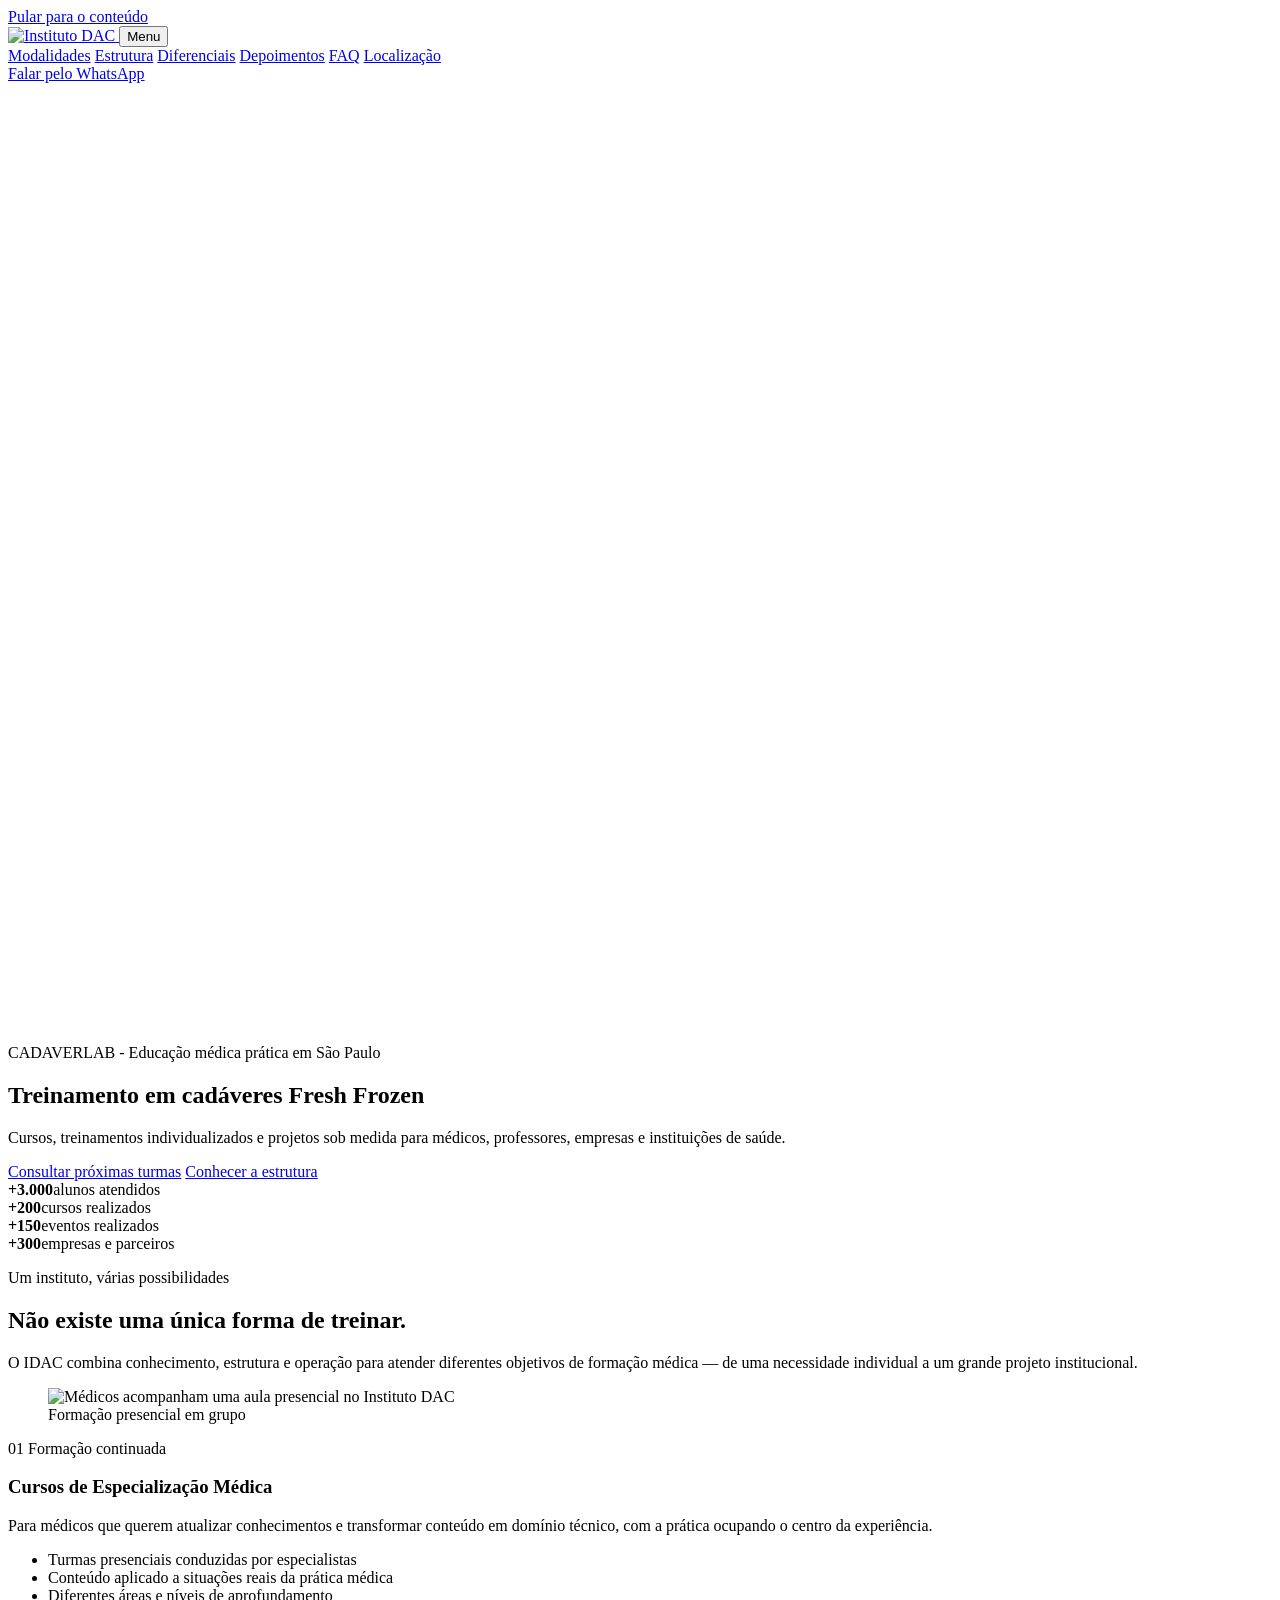
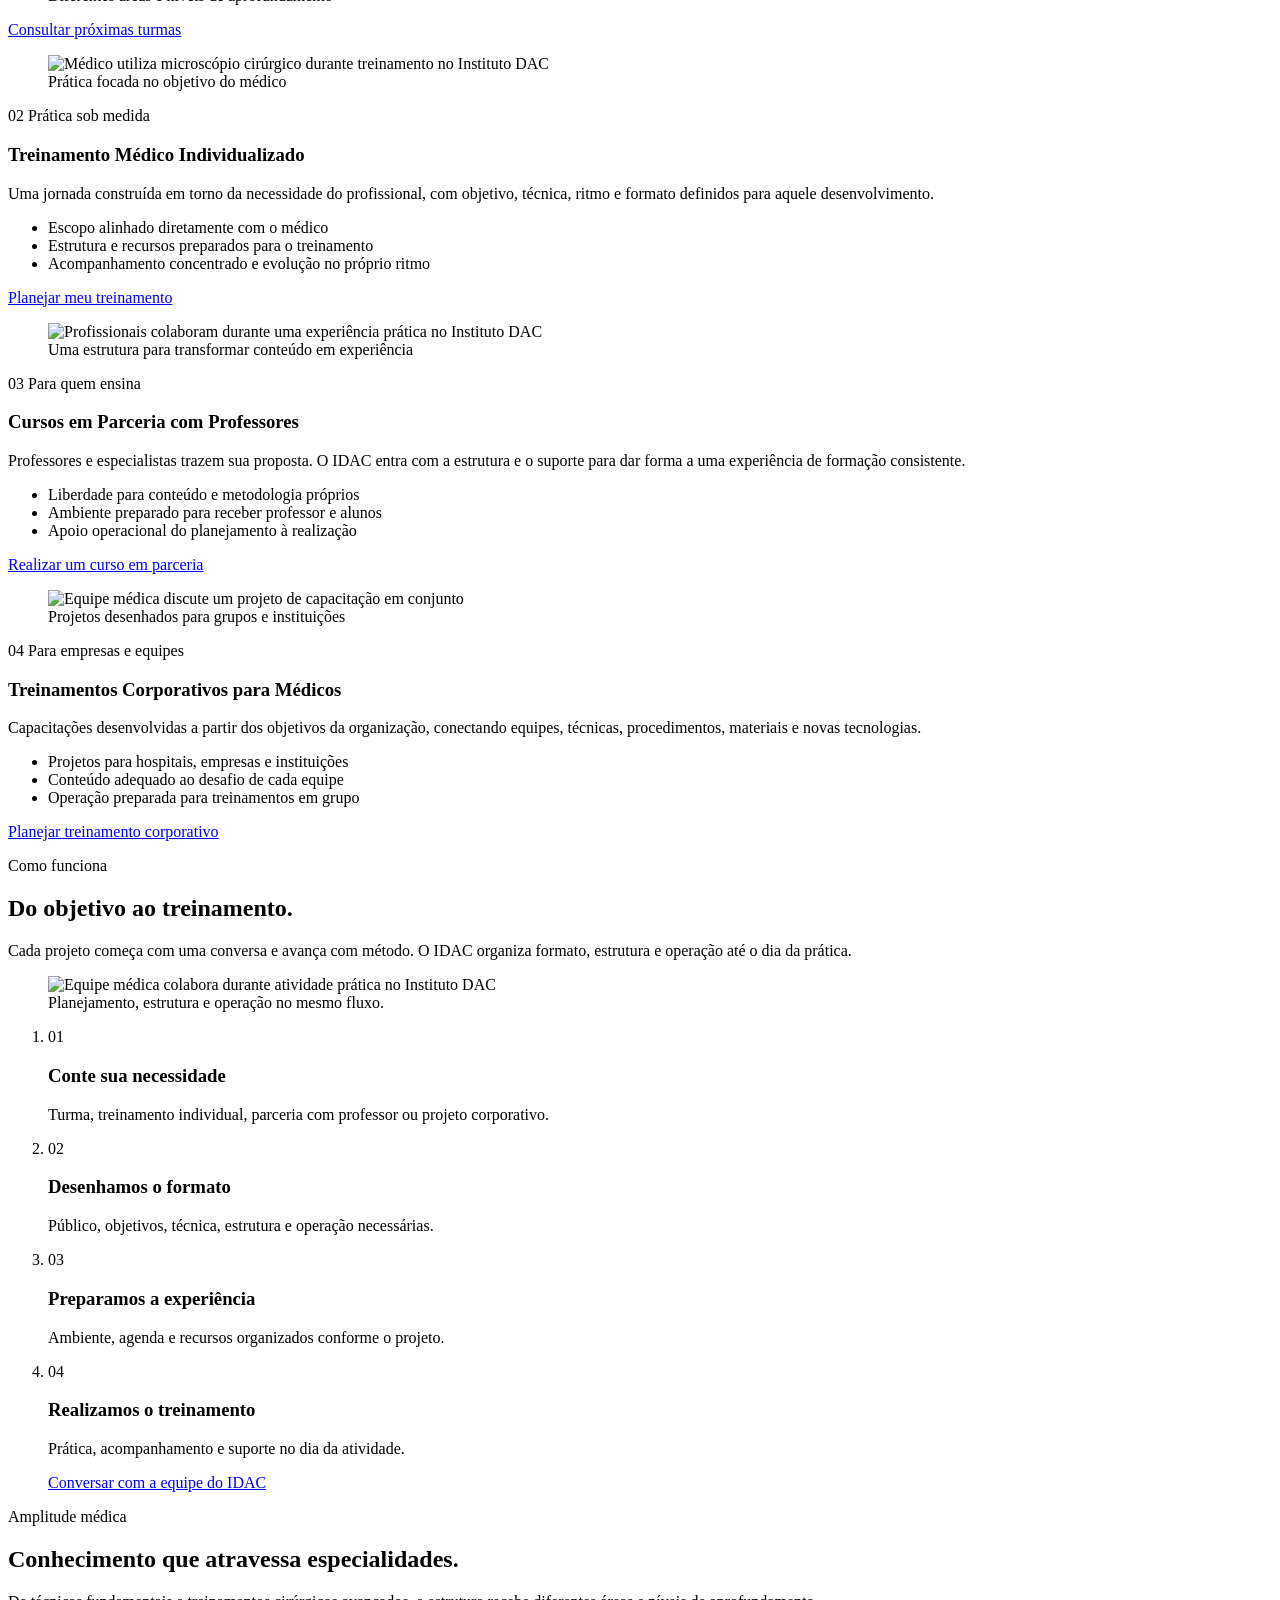
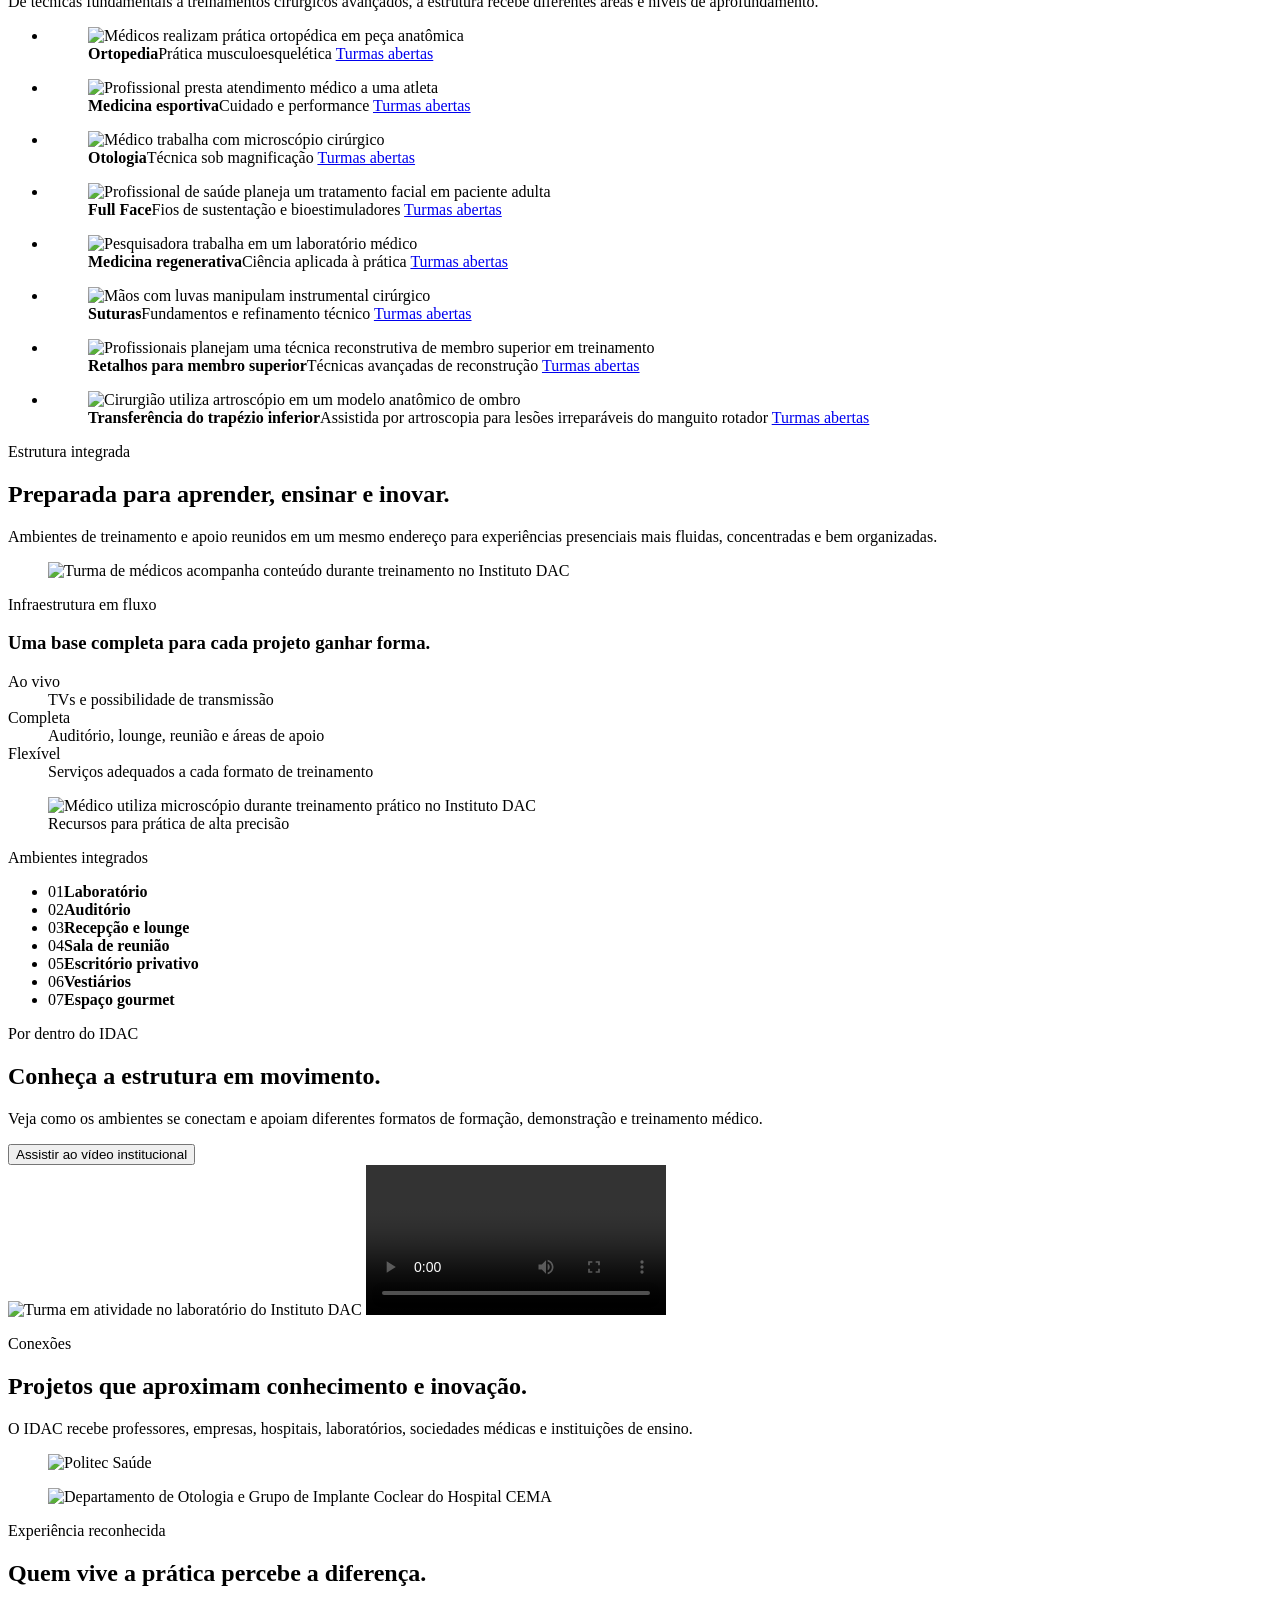
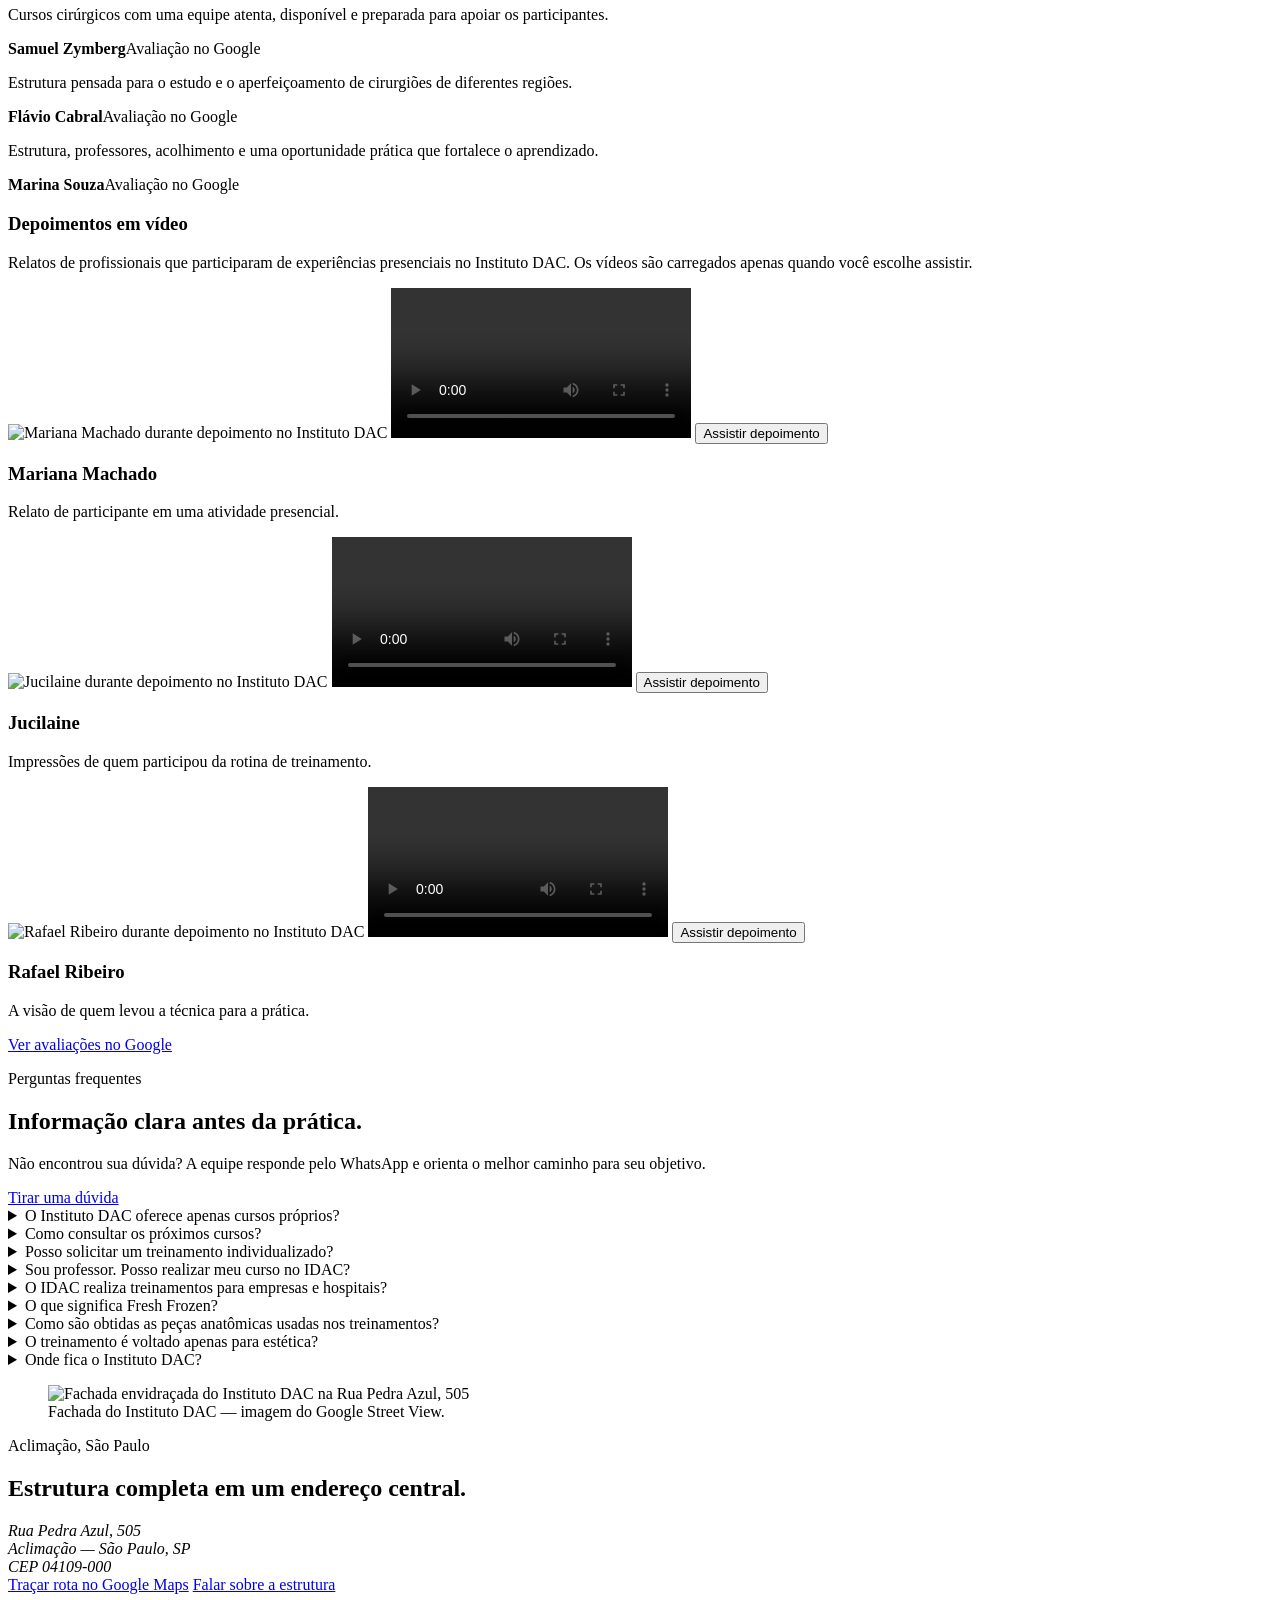
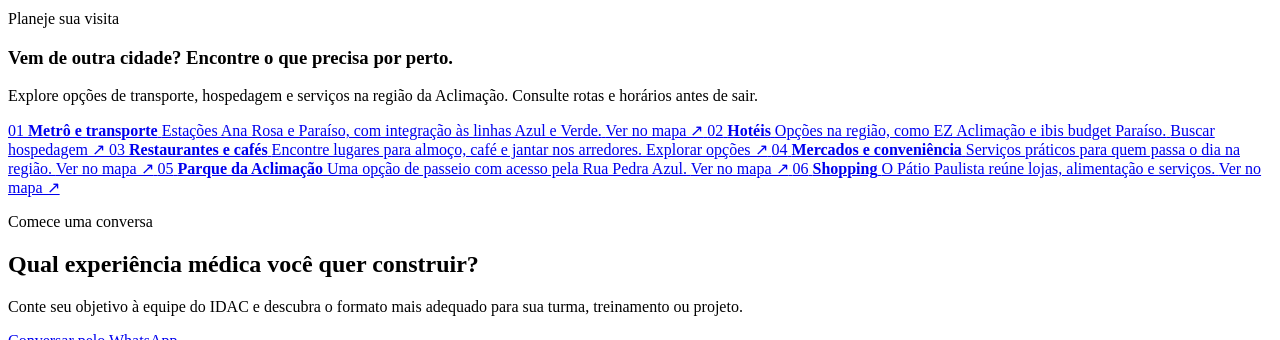
==== index.html @ 6f6543b8 "deploy: bb0868e8200fea9c780f876782614e5071b04a8d" ====
<!doctype html>
<html lang="pt-BR">
  <head>
    <meta charset="UTF-8" />
    <meta name="viewport" content="width=device-width, initial-scale=1" />
    <meta
      name="description"
      content="Cadaverlab do Instituto DAC em São Paulo: treinamento em cadáveres Fresh Frozen, cursos presenciais e projetos sob medida para médicos, professores e instituições."
    />
    <meta name="robots" content="noindex,nofollow,noarchive" />
    <meta name="theme-color" content="#101416" />
    <link rel="icon" type="image/png" sizes="64x64" href="/idac-preview/favicon.png" />
    <link rel="apple-touch-icon" sizes="180x180" href="/idac-preview/apple-touch-icon.png" />
    <link rel="canonical" href="https://institutodac.com/" />
    <link
      rel="preload"
      href="/idac-preview/assets/fonts/montserrat-latin.woff2"
      as="font"
      type="font/woff2"
      crossorigin
    />
    <link
      rel="preload"
      href="/idac-preview/assets/images/hero-idac.webp"
      as="image"
      type="image/webp"
      media="(min-width: 641px)"
    />
    <link
      rel="preload"
      href="/idac-preview/assets/images/hero-idac-mobile.webp"
      as="image"
      type="image/webp"
      media="(max-width: 640px)"
    />
    <meta property="og:type" content="website" />
    <meta property="og:locale" content="pt_BR" />
    <meta property="og:site_name" content="Instituto DAC" />
    <meta property="og:title" content="Cadaverlab | Treinamento em cadáveres Fresh Frozen | Instituto DAC" />
    <meta
      property="og:description"
      content="Educação médica prática em São Paulo, com cursos, treinamentos individualizados e projetos sob medida."
    />
    <meta property="og:url" content="https://doispalitosmkt.github.io/idac-preview/" />
    <meta property="og:image" content="https://doispalitosmkt.github.io/idac-preview/assets/images/og-idac.jpg" />
    <meta property="og:image:secure_url" content="https://doispalitosmkt.github.io/idac-preview/assets/images/og-idac.jpg" />
    <meta property="og:image:type" content="image/jpeg" />
    <meta property="og:image:width" content="1200" />
    <meta property="og:image:height" content="630" />
    <meta
      property="og:image:alt"
      content="Médicos em treinamento prático com microscópio cirúrgico no Instituto DAC"
    />
    <meta name="twitter:card" content="summary_large_image" />
    <meta name="twitter:title" content="Cadaverlab | Treinamento em cadáveres Fresh Frozen | Instituto DAC" />
    <meta
      name="twitter:description"
      content="Educação médica prática em São Paulo, com cursos, treinamentos individualizados e projetos sob medida."
    />
    <meta name="twitter:image" content="https://doispalitosmkt.github.io/idac-preview/assets/images/og-idac.jpg" />
    <meta
      name="twitter:image:alt"
      content="Médicos em treinamento prático com microscópio cirúrgico no Instituto DAC"
    />
    <title>Cadaverlab | Treinamento em cadáveres Fresh Frozen | Instituto DAC</title>
    <script type="application/ld+json">
      {
        "@context": "https://schema.org",
        "@type": "EducationalOrganization",
        "name": "Instituto DAC",
        "url": "https://institutodac.com/",
        "logo": "https://institutodac.com/assets/images/logo-idac.png",
        "telephone": "+55 11 91468-8835",
        "address": {
          "@type": "PostalAddress",
          "streetAddress": "Rua Pedra Azul, 505",
          "addressLocality": "São Paulo",
          "addressRegion": "SP",
          "postalCode": "04109-000",
          "addressCountry": "BR"
        }
      }
    </script>
    <script type="module" crossorigin src="/idac-preview/assets/main-CEmNFKgh.js"></script>
    <link rel="stylesheet" crossorigin href="/idac-preview/assets/styles-BffCz6nR.css">
  </head>
  <body>
    <a class="skip-link" href="#conteudo">Pular para o conteúdo</a>

    <header class="site-header" data-header>
      <div class="container header-inner">
        <a class="brand" href="#inicio" aria-label="Instituto DAC — início">
          <img src="/idac-preview/assets/images/logo-idac.png" alt="Instituto DAC" width="214" height="89" />
        </a>

        <button
          class="menu-toggle"
          type="button"
          aria-controls="site-menu"
          aria-expanded="false"
          data-menu-toggle
        >
          <span data-menu-label>Menu</span>
        </button>

        <nav class="site-nav" id="site-menu" aria-label="Navegação principal" data-menu>
          <a href="#modalidades">Modalidades</a>
          <a href="#estrutura">Estrutura</a>
          <a href="#diferenciais">Diferenciais</a>
          <a href="#depoimentos">Depoimentos</a>
          <a href="#faq">FAQ</a>
          <a href="#localizacao">Localização</a>
        </nav>

        <a
          class="button button-small header-cta"
          href="https://wa.me/5511914688835?text=Ol%C3%A1%2C%20vim%20pelo%20site%20do%20Instituto%20DAC%20e%20gostaria%20de%20entender%20qual%20formato%20atende%20melhor%20%C3%A0%20minha%20necessidade."
          target="_blank"
          rel="noopener noreferrer"
          data-cta-location="header"
          data-cta-intent="geral"
        >Falar pelo WhatsApp</a>
      </div>
    </header>

    <main id="conteudo">
      <section class="hero" id="inicio" aria-labelledby="hero-title">
        <picture class="hero-media">
          <source media="(max-width: 640px)" srcset="/idac-preview/assets/images/hero-idac-mobile.webp" />
          <source srcset="/idac-preview/assets/images/hero-idac.webp" type="image/webp" />
          <img
            src="/idac-preview/assets/images/hero-idac.png"
            alt="Médicos acompanham treinamento prático com microscópio cirúrgico"
            width="1672"
            height="941"
            fetchpriority="high"
          />
        </picture>
        <div class="hero-shade" aria-hidden="true"></div>

        <div class="container hero-content">
          <p class="eyebrow eyebrow-light">CADAVERLAB - Educação médica prática em São Paulo</p>
          <h1 id="hero-title">Treinamento em cadáveres Fresh Frozen</h1>
          <p class="hero-copy">
            Cursos, treinamentos individualizados e projetos sob medida para médicos, professores,
            empresas e instituições de saúde.
          </p>
          <div class="hero-actions">
            <a
              class="button"
              href="https://wa.me/5511914688835?text=Ol%C3%A1%2C%20vim%20pelo%20site%20do%20Instituto%20DAC%20e%20gostaria%20de%20consultar%20as%20pr%C3%B3ximas%20turmas%20presenciais."
              target="_blank"
              rel="noopener noreferrer"
              data-cta-location="hero"
              data-cta-intent="cursos"
            >Consultar próximas turmas</a>
            <a class="text-link text-link-light" href="#estrutura">Conhecer a estrutura</a>
          </div>
        </div>

      </section>

      <section class="metrics" aria-label="Números do Instituto DAC">
        <div class="container metrics-grid">
          <div class="metric"><strong>+3.000</strong><span>alunos atendidos</span></div>
          <div class="metric"><strong>+200</strong><span>cursos realizados</span></div>
          <div class="metric"><strong>+150</strong><span>eventos realizados</span></div>
          <div class="metric"><strong>+300</strong><span>empresas e parceiros</span></div>
        </div>
      </section>

      <section class="section section-light" id="modalidades" aria-labelledby="modalidades-title">
        <div class="container">
          <div class="section-heading section-heading-wide" data-reveal>
            <div>
              <p class="eyebrow">Um instituto, várias possibilidades</p>
              <h2 id="modalidades-title">Não existe uma única forma de treinar.</h2>
            </div>
            <p>
              O IDAC combina conhecimento, estrutura e operação para atender diferentes objetivos de
              formação médica — de uma necessidade individual a um grande projeto institucional.
            </p>
          </div>

          <div class="format-showcase">
            <article class="format-feature" data-reveal>
              <figure class="format-media">
                <img
                  src="/idac-preview/assets/images/modalidade-especializacao.jpg"
                  alt="Médicos acompanham uma aula presencial no Instituto DAC"
                  width="1200"
                  height="800"
                  loading="lazy"
                />
                <figcaption>Formação presencial em grupo</figcaption>
              </figure>
              <div class="format-content">
                <p class="format-kicker"><span aria-hidden="true">01</span> Formação continuada</p>
                <h3>Cursos de Especialização Médica</h3>
                <p class="format-lead">
                  Para médicos que querem atualizar conhecimentos e transformar conteúdo em domínio
                  técnico, com a prática ocupando o centro da experiência.
                </p>
                <ul class="format-points">
                  <li>Turmas presenciais conduzidas por especialistas</li>
                  <li>Conteúdo aplicado a situações reais da prática médica</li>
                  <li>Diferentes áreas e níveis de aprofundamento</li>
                </ul>
                <a
                  class="button button-dark"
                  href="https://wa.me/5511914688835?text=Ol%C3%A1%2C%20vim%20pelo%20site%20do%20Instituto%20DAC%20e%20gostaria%20de%20consultar%20as%20pr%C3%B3ximas%20turmas%20presenciais."
                  target="_blank"
                  rel="noopener noreferrer"
                  data-cta-location="modalidades"
                  data-cta-intent="cursos"
                >Consultar próximas turmas</a>
              </div>
            </article>

            <article class="format-feature" data-reveal>
              <figure class="format-media">
                <img
                  src="/idac-preview/assets/images/modalidade-individual.jpg"
                  alt="Médico utiliza microscópio cirúrgico durante treinamento no Instituto DAC"
                  width="1200"
                  height="800"
                  loading="lazy"
                />
                <figcaption>Prática focada no objetivo do médico</figcaption>
              </figure>
              <div class="format-content">
                <p class="format-kicker"><span aria-hidden="true">02</span> Prática sob medida</p>
                <h3>Treinamento Médico Individualizado</h3>
                <p class="format-lead">
                  Uma jornada construída em torno da necessidade do profissional, com objetivo, técnica,
                  ritmo e formato definidos para aquele desenvolvimento.
                </p>
                <ul class="format-points">
                  <li>Escopo alinhado diretamente com o médico</li>
                  <li>Estrutura e recursos preparados para o treinamento</li>
                  <li>Acompanhamento concentrado e evolução no próprio ritmo</li>
                </ul>
                <a
                  class="button button-dark"
                  href="https://wa.me/5511914688835?text=Ol%C3%A1%2C%20vim%20pelo%20site%20do%20Instituto%20DAC%20e%20tenho%20interesse%20em%20um%20treinamento%20m%C3%A9dico%20individualizado."
                  target="_blank"
                  rel="noopener noreferrer"
                  data-cta-location="modalidades"
                  data-cta-intent="individual"
                >Planejar meu treinamento</a>
              </div>
            </article>

            <article class="format-feature" data-reveal>
              <figure class="format-media">
                <img
                  src="/idac-preview/assets/images/modalidade-professores.jpg"
                  alt="Profissionais colaboram durante uma experiência prática no Instituto DAC"
                  width="1200"
                  height="800"
                  loading="lazy"
                />
                <figcaption>Uma estrutura para transformar conteúdo em experiência</figcaption>
              </figure>
              <div class="format-content">
                <p class="format-kicker"><span aria-hidden="true">03</span> Para quem ensina</p>
                <h3>Cursos em Parceria com Professores</h3>
                <p class="format-lead">
                  Professores e especialistas trazem sua proposta. O IDAC entra com a estrutura e o suporte
                  para dar forma a uma experiência de formação consistente.
                </p>
                <ul class="format-points">
                  <li>Liberdade para conteúdo e metodologia próprios</li>
                  <li>Ambiente preparado para receber professor e alunos</li>
                  <li>Apoio operacional do planejamento à realização</li>
                </ul>
                <a
                  class="button button-dark"
                  href="https://wa.me/5511914688835?text=Ol%C3%A1%2C%20vim%20pelo%20site%20do%20Instituto%20DAC%20e%20gostaria%20de%20conversar%20sobre%20a%20realiza%C3%A7%C3%A3o%20de%20um%20curso%20em%20parceria."
                  target="_blank"
                  rel="noopener noreferrer"
                  data-cta-location="modalidades"
                  data-cta-intent="professores"
                >Realizar um curso em parceria</a>
              </div>
            </article>

            <article class="format-feature" data-reveal>
              <figure class="format-media">
                <img
                  src="/idac-preview/assets/images/modalidade-corporativo-medicos.jpg"
                  alt="Equipe médica discute um projeto de capacitação em conjunto"
                  width="1200"
                  height="800"
                  loading="lazy"
                />
                <figcaption>Projetos desenhados para grupos e instituições</figcaption>
              </figure>
              <div class="format-content">
                <p class="format-kicker"><span aria-hidden="true">04</span> Para empresas e equipes</p>
                <h3>Treinamentos Corporativos para Médicos</h3>
                <p class="format-lead">
                  Capacitações desenvolvidas a partir dos objetivos da organização, conectando equipes,
                  técnicas, procedimentos, materiais e novas tecnologias.
                </p>
                <ul class="format-points">
                  <li>Projetos para hospitais, empresas e instituições</li>
                  <li>Conteúdo adequado ao desafio de cada equipe</li>
                  <li>Operação preparada para treinamentos em grupo</li>
                </ul>
                <a
                  class="button button-dark"
                  href="https://wa.me/5511914688835?text=Ol%C3%A1%2C%20vim%20pelo%20site%20do%20Instituto%20DAC%20e%20gostaria%20de%20planejar%20um%20treinamento%20corporativo%20para%20m%C3%A9dicos."
                  target="_blank"
                  rel="noopener noreferrer"
                  data-cta-location="modalidades"
                  data-cta-intent="corporativo"
                >Planejar treinamento corporativo</a>
              </div>
            </article>
          </div>
        </div>
      </section>

      <section class="section process" id="como-funciona" aria-labelledby="process-title">
        <div class="container process-layout">
          <div class="process-intro" data-reveal>
            <p class="eyebrow">Como funciona</p>
            <h2 id="process-title">Do objetivo ao treinamento.</h2>
            <p class="process-copy">
              Cada projeto começa com uma conversa e avança com método. O IDAC organiza formato,
              estrutura e operação até o dia da prática.
            </p>
            <figure class="process-image">
              <img
                src="/idac-preview/assets/images/modalidade-professores.jpg"
                alt="Equipe médica colabora durante atividade prática no Instituto DAC"
                width="1200"
                height="800"
                loading="lazy"
              />
              <figcaption>Planejamento, estrutura e operação no mesmo fluxo.</figcaption>
            </figure>
          </div>
          <ol class="process-list">
            <li data-reveal>
              <span>01</span>
              <div><h3>Conte sua necessidade</h3><p>Turma, treinamento individual, parceria com professor ou projeto corporativo.</p></div>
            </li>
            <li data-reveal>
              <span>02</span>
              <div><h3>Desenhamos o formato</h3><p>Público, objetivos, técnica, estrutura e operação necessárias.</p></div>
            </li>
            <li data-reveal>
              <span>03</span>
              <div><h3>Preparamos a experiência</h3><p>Ambiente, agenda e recursos organizados conforme o projeto.</p></div>
            </li>
            <li data-reveal>
              <span>04</span>
              <div>
                <h3>Realizamos o treinamento</h3>
                <p>Prática, acompanhamento e suporte no dia da atividade.</p>
                <a
                  class="button"
                  href="https://wa.me/5511914688835?text=Ol%C3%A1%2C%20vim%20pelo%20site%20do%20Instituto%20DAC%20e%20gostaria%20de%20entender%20qual%20formato%20atende%20melhor%20%C3%A0%20minha%20necessidade."
                  target="_blank"
                  rel="noopener noreferrer"
                  data-cta-location="processo"
                  data-cta-intent="geral"
                >Conversar com a equipe do IDAC</a>
              </div>
            </li>
          </ol>
        </div>
      </section>

      <section class="section specialties" id="diferenciais" aria-labelledby="specialties-title">
        <div class="container">
          <div class="section-heading section-heading-wide" data-reveal>
            <div>
              <p class="eyebrow eyebrow-light">Amplitude médica</p>
              <h2 id="specialties-title">Conhecimento que atravessa especialidades.</h2>
            </div>
            <p>
              De técnicas fundamentais a treinamentos cirúrgicos avançados, a estrutura recebe diferentes
              áreas e níveis de aprofundamento.
            </p>
          </div>
          <ul class="specialty-gallery" aria-label="Exemplos de especialidades">
            <li data-reveal>
              <figure class="specialty-card">
                <img
                  src="/idac-preview/assets/images/especialidade-ortopedia.jpg"
                  alt="Médicos realizam prática ortopédica em peça anatômica"
                  width="800"
                  height="1000"
                  loading="lazy"
                />
                <figcaption>
                  <strong>Ortopedia</strong><span>Prática musculoesquelética</span>
                  <a class="specialty-card-link" href="https://wa.me/5511914688835?text=Ol%C3%A1%2C%20gostaria%20de%20consultar%20turmas%20de%20Ortopedia%20no%20Instituto%20DAC." target="_blank" rel="noopener noreferrer" data-cta-location="especialidades" data-cta-intent="ortopedia">Turmas abertas</a>
                </figcaption>
              </figure>
            </li>
            <li data-reveal>
              <figure class="specialty-card">
                <img
                  src="/idac-preview/assets/images/especialidade-medicina-esportiva.jpg"
                  alt="Profissional presta atendimento médico a uma atleta"
                  width="800"
                  height="1000"
                  loading="lazy"
                />
                <figcaption>
                  <strong>Medicina esportiva</strong><span>Cuidado e performance</span>
                  <a class="specialty-card-link" href="https://wa.me/5511914688835?text=Ol%C3%A1%2C%20gostaria%20de%20consultar%20turmas%20de%20Medicina%20Esportiva%20no%20Instituto%20DAC." target="_blank" rel="noopener noreferrer" data-cta-location="especialidades" data-cta-intent="medicina-esportiva">Turmas abertas</a>
                </figcaption>
              </figure>
            </li>
            <li data-reveal>
              <figure class="specialty-card">
                <img
                  src="/idac-preview/assets/images/especialidade-otologia.jpg"
                  alt="Médico trabalha com microscópio cirúrgico"
                  width="800"
                  height="1000"
                  loading="lazy"
                />
                <figcaption>
                  <strong>Otologia</strong><span>Técnica sob magnificação</span>
                  <a class="specialty-card-link" href="https://wa.me/5511914688835?text=Ol%C3%A1%2C%20gostaria%20de%20consultar%20turmas%20de%20Otologia%20no%20Instituto%20DAC." target="_blank" rel="noopener noreferrer" data-cta-location="especialidades" data-cta-intent="otologia">Turmas abertas</a>
                </figcaption>
              </figure>
            </li>
            <li data-reveal>
              <figure class="specialty-card">
                <img
                  src="/idac-preview/assets/images/especialidade-full-face.jpg"
                  alt="Profissional de saúde planeja um tratamento facial em paciente adulta"
                  width="800"
                  height="1000"
                  loading="lazy"
                />
                <figcaption>
                  <strong>Full Face</strong><span>Fios de sustentação e bioestimuladores</span>
                  <a class="specialty-card-link" href="https://wa.me/5511914688835?text=Ol%C3%A1%2C%20gostaria%20de%20consultar%20turmas%20de%20Full%20Face%2C%20fios%20de%20sustenta%C3%A7%C3%A3o%20e%20bioestimuladores%20no%20Instituto%20DAC." target="_blank" rel="noopener noreferrer" data-cta-location="especialidades" data-cta-intent="full-face">Turmas abertas</a>
                </figcaption>
              </figure>
            </li>
            <li data-reveal>
              <figure class="specialty-card">
                <img
                  src="/idac-preview/assets/images/especialidade-medicina-regenerativa.jpg"
                  alt="Pesquisadora trabalha em um laboratório médico"
                  width="800"
                  height="1000"
                  loading="lazy"
                />
                <figcaption>
                  <strong>Medicina regenerativa</strong><span>Ciência aplicada à prática</span>
                  <a class="specialty-card-link" href="https://wa.me/5511914688835?text=Ol%C3%A1%2C%20gostaria%20de%20consultar%20turmas%20de%20Medicina%20Regenerativa%20no%20Instituto%20DAC." target="_blank" rel="noopener noreferrer" data-cta-location="especialidades" data-cta-intent="medicina-regenerativa">Turmas abertas</a>
                </figcaption>
              </figure>
            </li>
            <li data-reveal>
              <figure class="specialty-card">
                <img
                  src="/idac-preview/assets/images/especialidade-suturas.jpg"
                  alt="Mãos com luvas manipulam instrumental cirúrgico"
                  width="800"
                  height="1000"
                  loading="lazy"
                />
                <figcaption>
                  <strong>Suturas</strong><span>Fundamentos e refinamento técnico</span>
                  <a class="specialty-card-link" href="https://wa.me/5511914688835?text=Ol%C3%A1%2C%20gostaria%20de%20consultar%20turmas%20de%20Suturas%20no%20Instituto%20DAC." target="_blank" rel="noopener noreferrer" data-cta-location="especialidades" data-cta-intent="suturas">Turmas abertas</a>
                </figcaption>
              </figure>
            </li>
            <li data-reveal>
              <figure class="specialty-card">
                <img
                  src="/idac-preview/assets/images/especialidade-retalhos-membro-superior.jpg"
                  alt="Profissionais planejam uma técnica reconstrutiva de membro superior em treinamento"
                  width="800"
                  height="1000"
                  loading="lazy"
                />
                <figcaption>
                  <strong>Retalhos para membro superior</strong><span>Técnicas avançadas de reconstrução</span>
                  <a class="specialty-card-link" href="https://wa.me/5511914688835?text=Ol%C3%A1%2C%20gostaria%20de%20consultar%20turmas%20de%20t%C3%A9cnicas%20avan%C3%A7adas%20em%20retalhos%20para%20membro%20superior%20no%20Instituto%20DAC." target="_blank" rel="noopener noreferrer" data-cta-location="especialidades" data-cta-intent="retalhos-membro-superior">Turmas abertas</a>
                </figcaption>
              </figure>
            </li>
            <li data-reveal>
              <figure class="specialty-card">
                <img
                  src="/idac-preview/assets/images/especialidade-artroscopia-ombro.jpg"
                  alt="Cirurgião utiliza artroscópio em um modelo anatômico de ombro"
                  width="800"
                  height="1000"
                  loading="lazy"
                />
                <figcaption>
                  <strong>Transferência do trapézio inferior</strong><span>Assistida por artroscopia para lesões irreparáveis do manguito rotador</span>
                  <a class="specialty-card-link" href="https://wa.me/5511914688835?text=Ol%C3%A1%2C%20gostaria%20de%20consultar%20turmas%20sobre%20transfer%C3%AAncia%20do%20trap%C3%A9zio%20inferior%20assistida%20por%20artroscopia%20para%20les%C3%B5es%20irrepar%C3%A1veis%20do%20manguito%20rotador%20no%20Instituto%20DAC." target="_blank" rel="noopener noreferrer" data-cta-location="especialidades" data-cta-intent="trapezio-inferior">Turmas abertas</a>
                </figcaption>
              </figure>
            </li>
          </ul>
        </div>
      </section>

      <section class="section structure" id="estrutura" aria-labelledby="estrutura-title">
        <div class="container">
          <div class="section-heading" data-reveal>
            <p class="eyebrow">Estrutura integrada</p>
            <h2 id="estrutura-title">Preparada para aprender, ensinar e inovar.</h2>
            <p>
              Ambientes de treinamento e apoio reunidos em um mesmo endereço para experiências presenciais
              mais fluidas, concentradas e bem organizadas.
            </p>
          </div>

          <div class="structure-editorial">
            <figure class="structure-hero" data-reveal>
              <img
                src="/idac-preview/assets/images/idac-turma.webp"
                alt="Turma de médicos acompanha conteúdo durante treinamento no Instituto DAC"
                width="900"
                height="668"
                loading="lazy"
              />
            </figure>

            <div class="structure-panel" data-reveal>
              <div class="structure-panel-copy">
                <p>Infraestrutura em fluxo</p>
                <h3>Uma base completa para cada projeto ganhar forma.</h3>
              </div>

              <dl class="structure-fact-list">
                <div><dt>Ao vivo</dt><dd>TVs e possibilidade de transmissão</dd></div>
                <div><dt>Completa</dt><dd>Auditório, lounge, reunião e áreas de apoio</dd></div>
                <div><dt>Flexível</dt><dd>Serviços adequados a cada formato de treinamento</dd></div>
              </dl>

              <figure class="structure-panel-image">
                <img
                  src="/idac-preview/assets/images/idac-microscopio-real.webp"
                  alt="Médico utiliza microscópio durante treinamento prático no Instituto DAC"
                  width="1319"
                  height="1080"
                  loading="lazy"
                />
                <figcaption>Recursos para prática de alta precisão</figcaption>
              </figure>
            </div>
          </div>

          <div class="structure-facilities" data-reveal>
            <p>Ambientes integrados</p>
            <ul class="facility-index" aria-label="Ambientes e recursos do Instituto DAC">
              <li><span>01</span><strong>Laboratório</strong></li>
              <li><span>02</span><strong>Auditório</strong></li>
              <li><span>03</span><strong>Recepção e lounge</strong></li>
              <li><span>04</span><strong>Sala de reunião</strong></li>
              <li><span>05</span><strong>Escritório privativo</strong></li>
              <li><span>06</span><strong>Vestiários</strong></li>
              <li><span>07</span><strong>Espaço gourmet</strong></li>
            </ul>
          </div>
        </div>
      </section>

      <section class="section video-section" aria-labelledby="video-title">
        <div class="container video-grid">
          <div class="video-copy" data-reveal>
            <p class="eyebrow eyebrow-light">Por dentro do IDAC</p>
            <h2 id="video-title">Conheça a estrutura em movimento.</h2>
            <p>
              Veja como os ambientes se conectam e apoiam diferentes formatos de formação, demonstração e
              treinamento médico.
            </p>
            <button class="button video-trigger" type="button" data-video-trigger="institucional">
              Assistir ao vídeo institucional
            </button>
          </div>
          <div class="video-frame" data-video-frame="institucional" data-reveal>
            <img
              class="video-poster"
              src="/idac-preview/assets/images/idac-turma.webp"
              alt="Turma em atividade no laboratório do Instituto DAC"
              width="900"
              height="668"
              loading="lazy"
            />
            <video class="lazy-video" controls playsinline preload="none" aria-label="Vídeo institucional do Instituto DAC">
              <source data-src="./assets/videos/institucional-idac.mp4" type="video/mp4" />
              Seu navegador não suporta vídeo HTML5.
            </video>
          </div>
        </div>
      </section>

      <section class="section partners" aria-labelledby="partners-title">
        <div class="container partners-grid">
          <div data-reveal>
            <p class="eyebrow">Conexões</p>
            <h2 id="partners-title">Projetos que aproximam conhecimento e inovação.</h2>
            <p>
              O IDAC recebe professores, empresas, hospitais, laboratórios, sociedades médicas e
              instituições de ensino.
            </p>
          </div>
          <div class="partner-logos" aria-label="Marcas presentes em materiais do Instituto DAC" data-reveal>
            <figure>
              <img src="/idac-preview/assets/images/logo-politec.png" alt="Politec Saúde" width="260" height="103" loading="lazy" />
            </figure>
            <figure>
              <img src="/idac-preview/assets/images/logo-cema-otologia.jpg" alt="Departamento de Otologia e Grupo de Implante Coclear do Hospital CEMA" width="521" height="122" loading="lazy" />
            </figure>
          </div>
        </div>
      </section>

      <section class="section testimonials" id="depoimentos" aria-labelledby="testimonials-title">
        <div class="container">
          <div class="section-heading section-heading-wide" data-reveal>
            <div>
              <p class="eyebrow eyebrow-light">Experiência reconhecida</p>
              <h2 id="testimonials-title">Quem vive a prática percebe a diferença.</h2>
            </div>
          </div>

          <div class="review-grid">
            <article class="review-card" data-reveal>
              <p>Cursos cirúrgicos com uma equipe atenta, disponível e preparada para apoiar os participantes.</p>
              <footer><strong>Samuel Zymberg</strong><span>Avaliação no Google</span></footer>
            </article>
            <article class="review-card" data-reveal>
              <p>Estrutura pensada para o estudo e o aperfeiçoamento de cirurgiões de diferentes regiões.</p>
              <footer><strong>Flávio Cabral</strong><span>Avaliação no Google</span></footer>
            </article>
            <article class="review-card" data-reveal>
              <p>Estrutura, professores, acolhimento e uma oportunidade prática que fortalece o aprendizado.</p>
              <footer><strong>Marina Souza</strong><span>Avaliação no Google</span></footer>
            </article>
          </div>

          <div class="testimonials-heading" data-reveal>
            <h3>Depoimentos em vídeo</h3>
            <p>Relatos de profissionais que participaram de experiências presenciais no Instituto DAC. Os vídeos são carregados apenas quando você escolhe assistir.</p>
          </div>

          <div class="video-cards">
            <article class="video-card" data-reveal>
              <div class="portrait-video" data-video-frame="depoimento-1">
                <img src="/idac-preview/assets/images/depoimento-mariana.webp" alt="Mariana Machado durante depoimento no Instituto DAC" width="780" height="1242" loading="lazy" />
                <video class="lazy-video" controls playsinline preload="none" aria-label="Depoimento em vídeo de participante do Instituto DAC">
                  <source data-src="./assets/videos/depoimento-1.mp4" type="video/mp4" />
                </video>
                <button type="button" class="watch-button" data-video-trigger="depoimento-1">Assistir depoimento</button>
              </div>
              <h3>Mariana Machado</h3>
              <p>Relato de participante em uma atividade presencial.</p>
            </article>

            <article class="video-card" data-reveal>
              <div class="portrait-video" data-video-frame="depoimento-2">
                <img src="/idac-preview/assets/images/depoimento-jucilaine.webp" alt="Jucilaine durante depoimento no Instituto DAC" width="780" height="1242" loading="lazy" />
                <video class="lazy-video" controls playsinline preload="none" aria-label="Depoimento em vídeo de participante do Instituto DAC">
                  <source data-src="./assets/videos/depoimento-2.mp4" type="video/mp4" />
                </video>
                <button type="button" class="watch-button" data-video-trigger="depoimento-2">Assistir depoimento</button>
              </div>
              <h3>Jucilaine</h3>
              <p>Impressões de quem participou da rotina de treinamento.</p>
            </article>

            <article class="video-card" data-reveal>
              <div class="portrait-video" data-video-frame="depoimento-3">
                <img src="/idac-preview/assets/images/depoimento-rafael.webp" alt="Rafael Ribeiro durante depoimento no Instituto DAC" width="782" height="1240" loading="lazy" />
                <video class="lazy-video" controls playsinline preload="none" aria-label="Depoimento em vídeo de participante do Instituto DAC">
                  <source data-src="./assets/videos/depoimento-3.mp4" type="video/mp4" />
                </video>
                <button type="button" class="watch-button" data-video-trigger="depoimento-3">Assistir depoimento</button>
              </div>
              <h3>Rafael Ribeiro</h3>
              <p>A visão de quem levou a técnica para a prática.</p>
            </article>
          </div>

          <div class="reviews-action" data-reveal>
            <a
              class="text-link text-link-light"
              href="https://www.google.com/maps/place/Instituto+Dac+-+IDAC/@-23.5771323,-46.6287882,17z/"
              target="_blank"
              rel="noopener noreferrer"
              data-external="google-reviews"
            >Ver avaliações no Google</a>
          </div>
        </div>
      </section>

      <section class="section faq" id="faq" aria-labelledby="faq-title">
        <div class="container faq-grid">
          <div class="faq-intro" data-reveal>
            <p class="eyebrow">Perguntas frequentes</p>
            <h2 id="faq-title">Informação clara antes da prática.</h2>
            <p>
              Não encontrou sua dúvida? A equipe responde pelo WhatsApp e orienta o melhor caminho para seu
              objetivo.
            </p>
            <a
              class="text-link"
              href="https://wa.me/5511914688835?text=Ol%C3%A1%2C%20vim%20pelo%20site%20do%20Instituto%20DAC%20e%20gostaria%20de%20tirar%20uma%20d%C3%BAvida."
              target="_blank"
              rel="noopener noreferrer"
              data-cta-location="faq"
              data-cta-intent="duvida"
            >Tirar uma dúvida</a>
          </div>

          <div class="accordion" data-reveal>
            <details>
              <summary>O Instituto DAC oferece apenas cursos próprios?</summary>
              <p>Não. Além de cursos presenciais, o IDAC oferece treinamento médico individualizado, recebe cursos de professores parceiros e desenvolve treinamentos corporativos.</p>
            </details>
            <details>
              <summary>Como consultar os próximos cursos?</summary>
              <p>A programação muda conforme especialidades, professores e projetos. Fale pelo WhatsApp para receber as próximas oportunidades compatíveis com seu interesse.</p>
            </details>
            <details>
              <summary>Posso solicitar um treinamento individualizado?</summary>
              <p>Sim. O objetivo, a técnica e a dinâmica são planejados conforme a necessidade do médico e a viabilidade do projeto.</p>
            </details>
            <details>
              <summary>Sou professor. Posso realizar meu curso no IDAC?</summary>
              <p>Sim. Professores e especialistas podem propor conteúdo e metodologia. O IDAC avalia a estrutura e o suporte necessários para organizar a experiência.</p>
            </details>
            <details>
              <summary>O IDAC realiza treinamentos para empresas e hospitais?</summary>
              <p>Sim. Os projetos podem atender grupos de médicos e ser desenhados para capacitação técnica, novos procedimentos, materiais ou tecnologias.</p>
            </details>
            <details>
              <summary>O que significa Fresh Frozen?</summary>
              <p>É uma forma de preservação utilizada em determinados treinamentos anatômicos para proporcionar uma experiência prática próxima das características reais dos tecidos.</p>
            </details>
            <details>
              <summary>Como são obtidas as peças anatômicas usadas nos treinamentos?</summary>
              <p>O IDAC informa trabalhar com peças de origem legal, documentação e rastreabilidade para finalidade educacional. Detalhes são apresentados conforme o treinamento e a documentação aplicável. <a href="https://g1.globo.com/educacao/noticia/2024/09/30/uso-de-cadaveres-congelados-e-importados-dos-eua-para-cursos-de-harmonizacao-e-real-veja-o-que-se-sabe.ghtml" target="_blank" rel="noopener noreferrer">Entenda o contexto em reportagem do G1</a>.</p>
            </details>
            <details>
              <summary>O treinamento é voltado apenas para estética?</summary>
              <p>Não. O IDAC recebe diferentes especialidades médicas e projetos multidisciplinares, de técnicas fundamentais a treinamentos cirúrgicos avançados.</p>
            </details>
            <details>
              <summary>Onde fica o Instituto DAC?</summary>
              <p>Na Rua Pedra Azul, 505, Aclimação, São Paulo — SP, CEP 04109-000.</p>
            </details>
          </div>
        </div>
      </section>

      <section class="section location" id="localizacao" aria-labelledby="location-title">
        <div class="container location-grid">
          <figure class="location-image" data-reveal>
            <img
              src="/idac-preview/assets/images/fachada-idac-street-view.webp"
              alt="Fachada envidraçada do Instituto DAC na Rua Pedra Azul, 505"
              width="1024"
              height="640"
              loading="lazy"
            />
            <figcaption>Fachada do Instituto DAC — imagem do Google Street View.</figcaption>
          </figure>
          <div class="location-copy" data-reveal>
            <p class="eyebrow">Aclimação, São Paulo</p>
            <h2 id="location-title">Estrutura completa em um endereço central.</h2>
            <address>
              Rua Pedra Azul, 505<br />
              Aclimação — São Paulo, SP<br />
              CEP 04109-000
            </address>
            <div class="location-actions">
              <a
                class="button button-dark"
                href="https://www.google.com/maps/dir/?api=1&amp;destination=Instituto%20DAC%2C%20Rua%20Pedra%20Azul%2C%20505%2C%20Aclima%C3%A7%C3%A3o%2C%20S%C3%A3o%20Paulo%20-%20SP%2C%2004109-000"
                target="_blank"
                rel="noopener noreferrer"
                data-external="maps"
              >Traçar rota no Google Maps</a>
              <a
                class="text-link"
                href="https://wa.me/5511914688835?text=Ol%C3%A1%2C%20vim%20pelo%20site%20do%20Instituto%20DAC%20e%20gostaria%20de%20mais%20informa%C3%A7%C3%B5es%20sobre%20a%20estrutura%20e%20a%20localiza%C3%A7%C3%A3o."
                target="_blank"
                rel="noopener noreferrer"
                data-cta-location="localizacao"
                data-cta-intent="estrutura"
              >Falar sobre a estrutura</a>
            </div>
          </div>
        </div>
        <div class="container visit-guide" data-reveal>
          <div class="visit-guide-head">
            <div>
              <p class="eyebrow">Planeje sua visita</p>
              <h3>Vem de outra cidade? Encontre o que precisa por perto.</h3>
            </div>
            <p>Explore opções de transporte, hospedagem e serviços na região da Aclimação. Consulte rotas e horários antes de sair.</p>
          </div>
          <div class="visit-guide-grid">
            <a class="visit-guide-item" href="https://www.google.com/maps/search/?api=1&amp;query=Esta%C3%A7%C3%A3o%20Ana%20Rosa%20e%20Esta%C3%A7%C3%A3o%20Para%C3%ADso%20S%C3%A3o%20Paulo" target="_blank" rel="noopener noreferrer">
              <span class="visit-guide-icon" aria-hidden="true">01</span>
              <strong>Metrô e transporte</strong>
              <span>Estações Ana Rosa e Paraíso, com integração às linhas Azul e Verde.</span>
              <span class="visit-guide-action">Ver no mapa ↗</span>
            </a>
            <a class="visit-guide-item" href="https://www.google.com/maps/search/?api=1&amp;query=hot%C3%A9is%20perto%20da%20Rua%20Pedra%20Azul%20505%20Aclima%C3%A7%C3%A3o%20S%C3%A3o%20Paulo" target="_blank" rel="noopener noreferrer">
              <span class="visit-guide-icon" aria-hidden="true">02</span>
              <strong>Hotéis</strong>
              <span>Opções na região, como EZ Aclimação e ibis budget Paraíso.</span>
              <span class="visit-guide-action">Buscar hospedagem ↗</span>
            </a>
            <a class="visit-guide-item" href="https://www.google.com/maps/search/?api=1&amp;query=restaurantes%20perto%20da%20Rua%20Pedra%20Azul%20505%20Aclima%C3%A7%C3%A3o%20S%C3%A3o%20Paulo" target="_blank" rel="noopener noreferrer">
              <span class="visit-guide-icon" aria-hidden="true">03</span>
              <strong>Restaurantes e cafés</strong>
              <span>Encontre lugares para almoço, café e jantar nos arredores.</span>
              <span class="visit-guide-action">Explorar opções ↗</span>
            </a>
            <a class="visit-guide-item" href="https://www.google.com/maps/search/?api=1&amp;query=mercados%20perto%20da%20Rua%20Pedra%20Azul%20505%20Aclima%C3%A7%C3%A3o%20S%C3%A3o%20Paulo" target="_blank" rel="noopener noreferrer">
              <span class="visit-guide-icon" aria-hidden="true">04</span>
              <strong>Mercados e conveniência</strong>
              <span>Serviços práticos para quem passa o dia na região.</span>
              <span class="visit-guide-action">Ver no mapa ↗</span>
            </a>
            <a class="visit-guide-item" href="https://www.google.com/maps/search/?api=1&amp;query=Parque%20da%20Aclima%C3%A7%C3%A3o%20Rua%20Pedra%20Azul%20S%C3%A3o%20Paulo" target="_blank" rel="noopener noreferrer">
              <span class="visit-guide-icon" aria-hidden="true">05</span>
              <strong>Parque da Aclimação</strong>
              <span>Uma opção de passeio com acesso pela Rua Pedra Azul.</span>
              <span class="visit-guide-action">Ver no mapa ↗</span>
            </a>
            <a class="visit-guide-item" href="https://www.google.com/maps/search/?api=1&amp;query=Shopping%20P%C3%A1tio%20Paulista%20S%C3%A3o%20Paulo" target="_blank" rel="noopener noreferrer">
              <span class="visit-guide-icon" aria-hidden="true">06</span>
              <strong>Shopping</strong>
              <span>O Pátio Paulista reúne lojas, alimentação e serviços.</span>
              <span class="visit-guide-action">Ver no mapa ↗</span>
            </a>
          </div>
        </div>
      </section>

      <section class="final-cta" id="contato" aria-labelledby="final-cta-title">
        <div class="container final-cta-inner" data-reveal>
          <p class="eyebrow eyebrow-light">Comece uma conversa</p>
          <h2 id="final-cta-title">Qual experiência médica você quer construir?</h2>
          <p>
            Conte seu objetivo à equipe do IDAC e descubra o formato mais adequado para sua turma,
            treinamento ou projeto.
          </p>
          <a
            class="button"
            href="https://wa.me/5511914688835?text=Ol%C3%A1%2C%20vim%20pelo%20site%20do%20Instituto%20DAC%20e%20gostaria%20de%20entender%20qual%20formato%20atende%20melhor%20%C3%A0%20minha%20necessidade."
            target="_blank"
            rel="noopener noreferrer"
            data-cta-location="cta-final"
            data-cta-intent="geral"
          >Conversar pelo WhatsApp</a>
        </div>
      </section>
    </main>

    <footer class="site-footer" id="rodape">
      <div class="container footer-grid">
        <div class="footer-brand">
          <img src="/idac-preview/assets/images/logo-idac.png" alt="Instituto DAC" width="214" height="89" loading="lazy" />
          <p>
            Educação médica prática, estrutura e operação para médicos, professores, empresas e
            instituições de saúde.
          </p>
          <a
            class="footer-whatsapp"
            href="https://wa.me/5511914688835?text=Ol%C3%A1%2C%20vim%20pelo%20site%20do%20Instituto%20DAC%20e%20gostaria%20de%20mais%20informa%C3%A7%C3%B5es."
            target="_blank"
            rel="noopener noreferrer"
            data-cta-location="rodape"
            data-cta-intent="geral"
          >Falar pelo WhatsApp</a>
        </div>

        <nav class="footer-nav" aria-label="Navegação do rodapé">
          <h2>Explore</h2>
          <a href="#modalidades">Modalidades</a>
          <a href="#estrutura">Estrutura</a>
          <a href="#diferenciais">Especialidades</a>
          <a href="#depoimentos">Depoimentos</a>
          <a href="#faq">Perguntas frequentes</a>
        </nav>

        <div class="footer-visit">
          <h2>Visite o IDAC</h2>
          <address>Rua Pedra Azul, 505<br />Aclimação — São Paulo, SP<br />CEP 04109-000</address>
          <a
            class="footer-route"
            href="https://www.google.com/maps/dir/?api=1&amp;destination=Instituto%20DAC%2C%20Rua%20Pedra%20Azul%2C%20505%2C%20Aclima%C3%A7%C3%A3o%2C%20S%C3%A3o%20Paulo%20-%20SP%2C%2004109-000"
            target="_blank"
            rel="noopener noreferrer"
            data-external="maps"
          >Traçar rota até o instituto</a>

          <h2 class="footer-contact-title">Contato</h2>
          <a
            href="https://wa.me/5511914688835"
            target="_blank"
            rel="noopener noreferrer"
            data-cta-location="rodape"
            data-cta-intent="geral"
          >(11) 91468-8835</a>
        </div>

        <div class="footer-map">
          <iframe
            title="Mapa com a localização do Instituto DAC"
            src="https://www.google.com/maps?q=Instituto%20DAC%20-%20IDAC%2C%20Rua%20Pedra%20Azul%2C%20505%2C%20S%C3%A3o%20Paulo&amp;output=embed"
            width="600"
            height="420"
            loading="lazy"
            referrerpolicy="no-referrer-when-downgrade"
          ></iframe>
          <a
            href="https://www.google.com/maps/dir/?api=1&amp;destination=Instituto%20DAC%2C%20Rua%20Pedra%20Azul%2C%20505%2C%20Aclima%C3%A7%C3%A3o%2C%20S%C3%A3o%20Paulo%20-%20SP%2C%2004109-000"
            target="_blank"
            rel="noopener noreferrer"
            data-external="maps"
          >Abrir rota no Google Maps</a>
        </div>
      </div>
      <div class="container footer-bottom">
        <p>© <span data-year>2026</span> Instituto DAC. Todos os direitos reservados.</p>
        <a href="./privacidade.html">Aviso de privacidade</a>
      </div>
    </footer>

    <a
      class="mobile-whatsapp"
      href="https://wa.me/5511914688835?text=Ol%C3%A1%2C%20vim%20pelo%20site%20do%20Instituto%20DAC%20e%20gostaria%20de%20entender%20qual%20formato%20atende%20melhor%20%C3%A0%20minha%20necessidade."
      target="_blank"
      rel="noopener noreferrer"
      data-cta-location="flutuante-mobile"
      data-cta-intent="geral"
    >Falar pelo WhatsApp</a>

  </body>
</html>
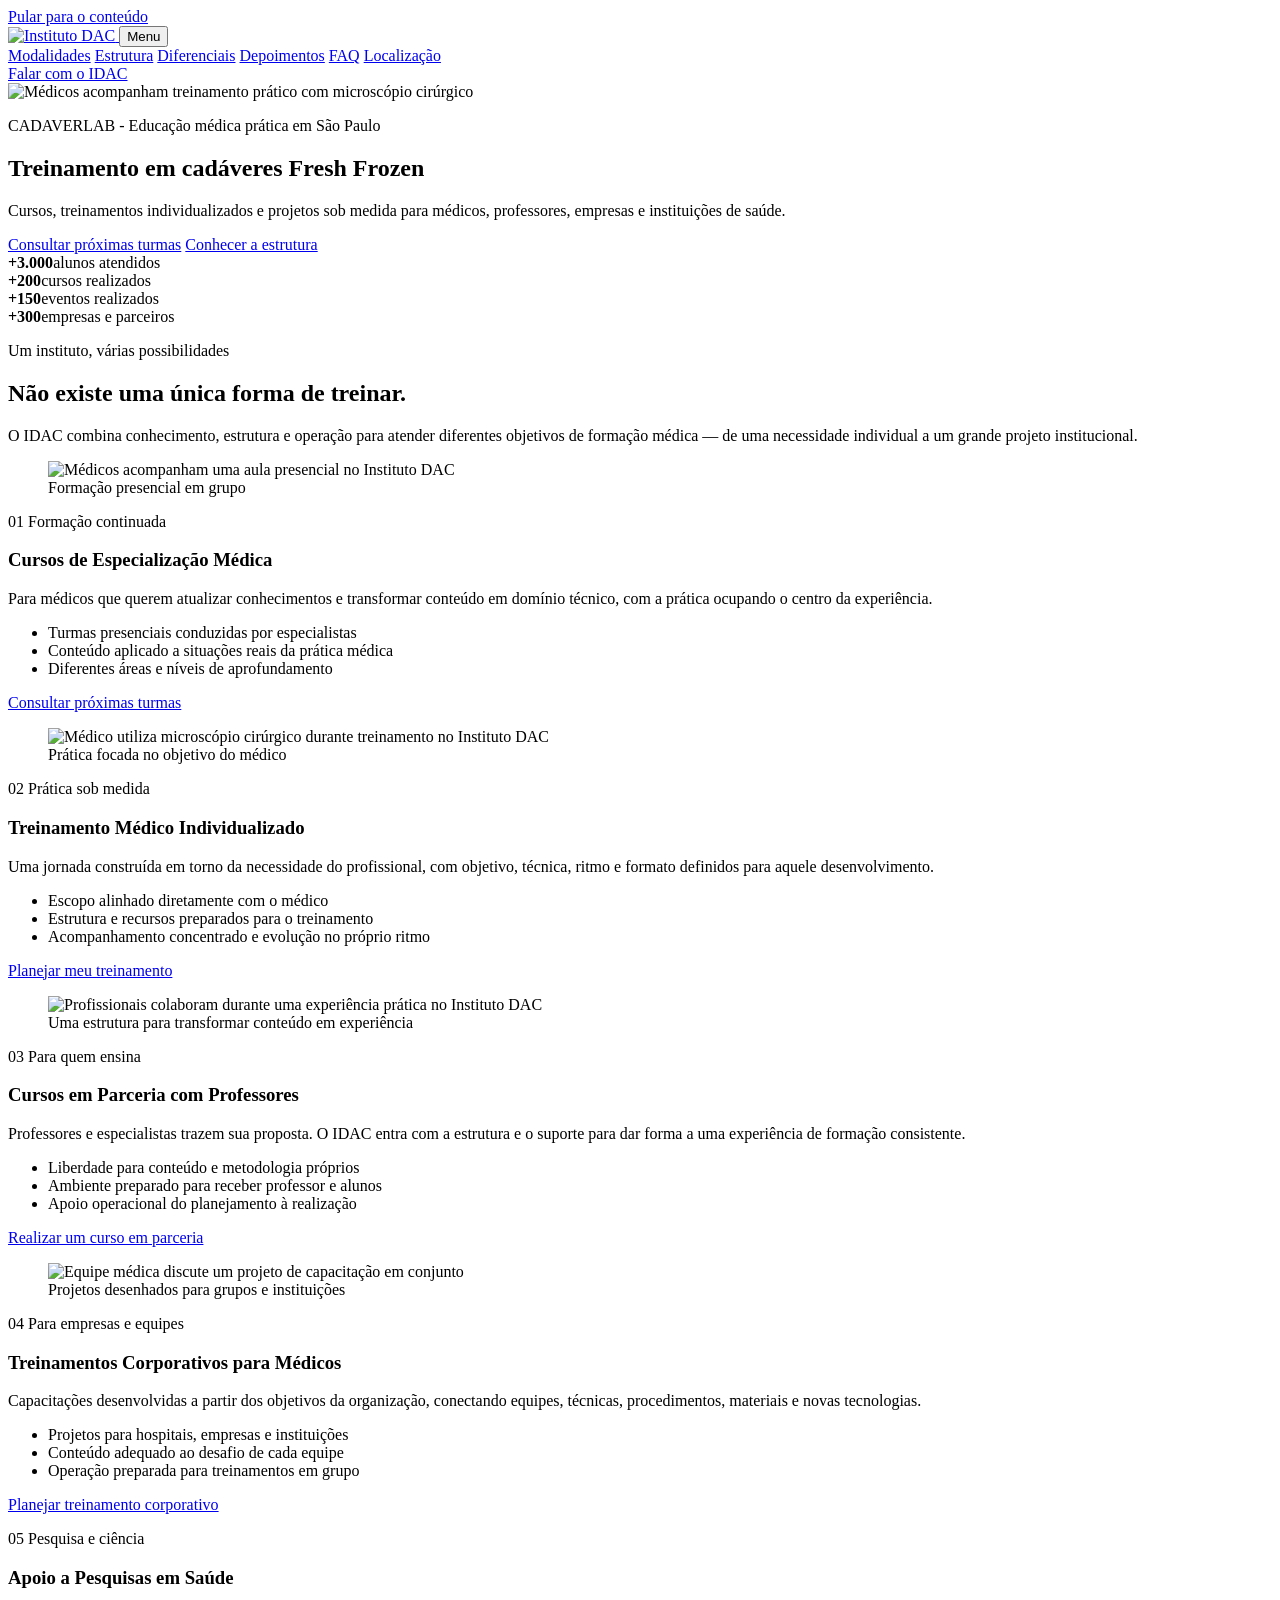
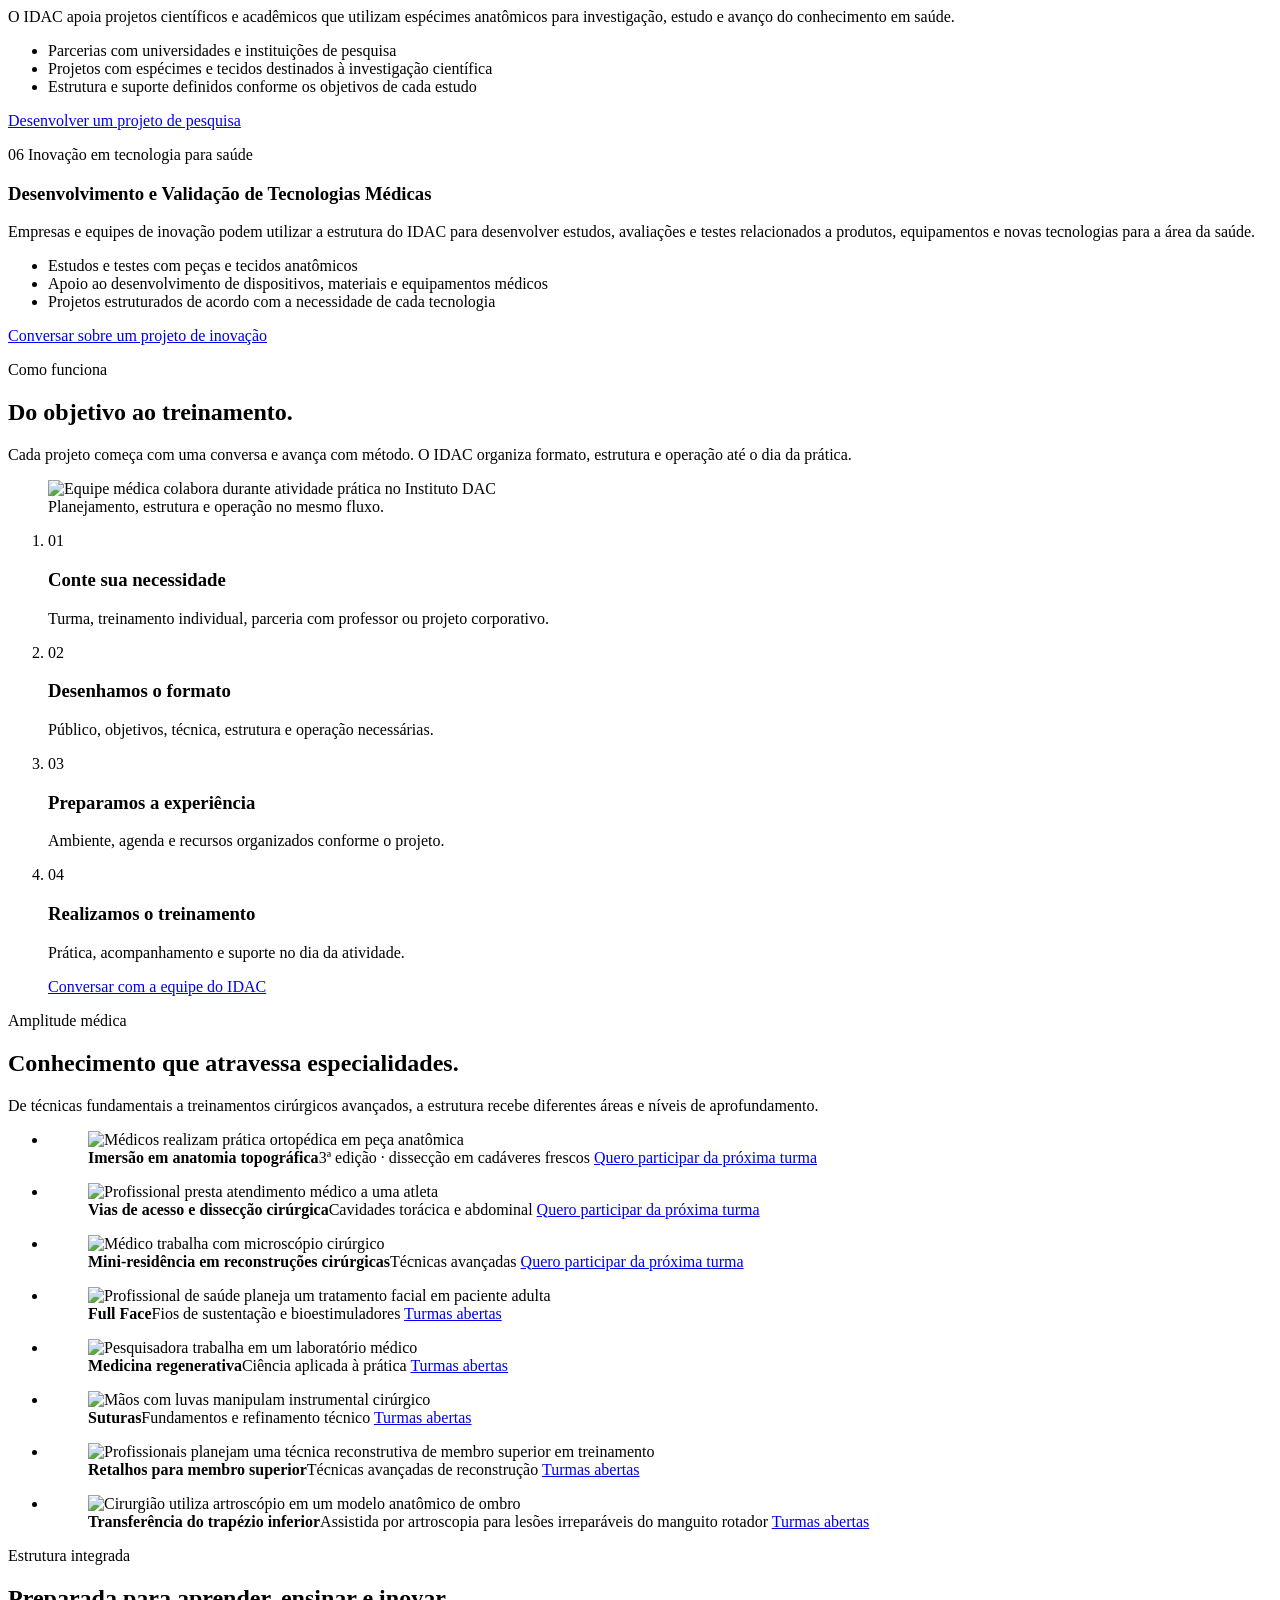
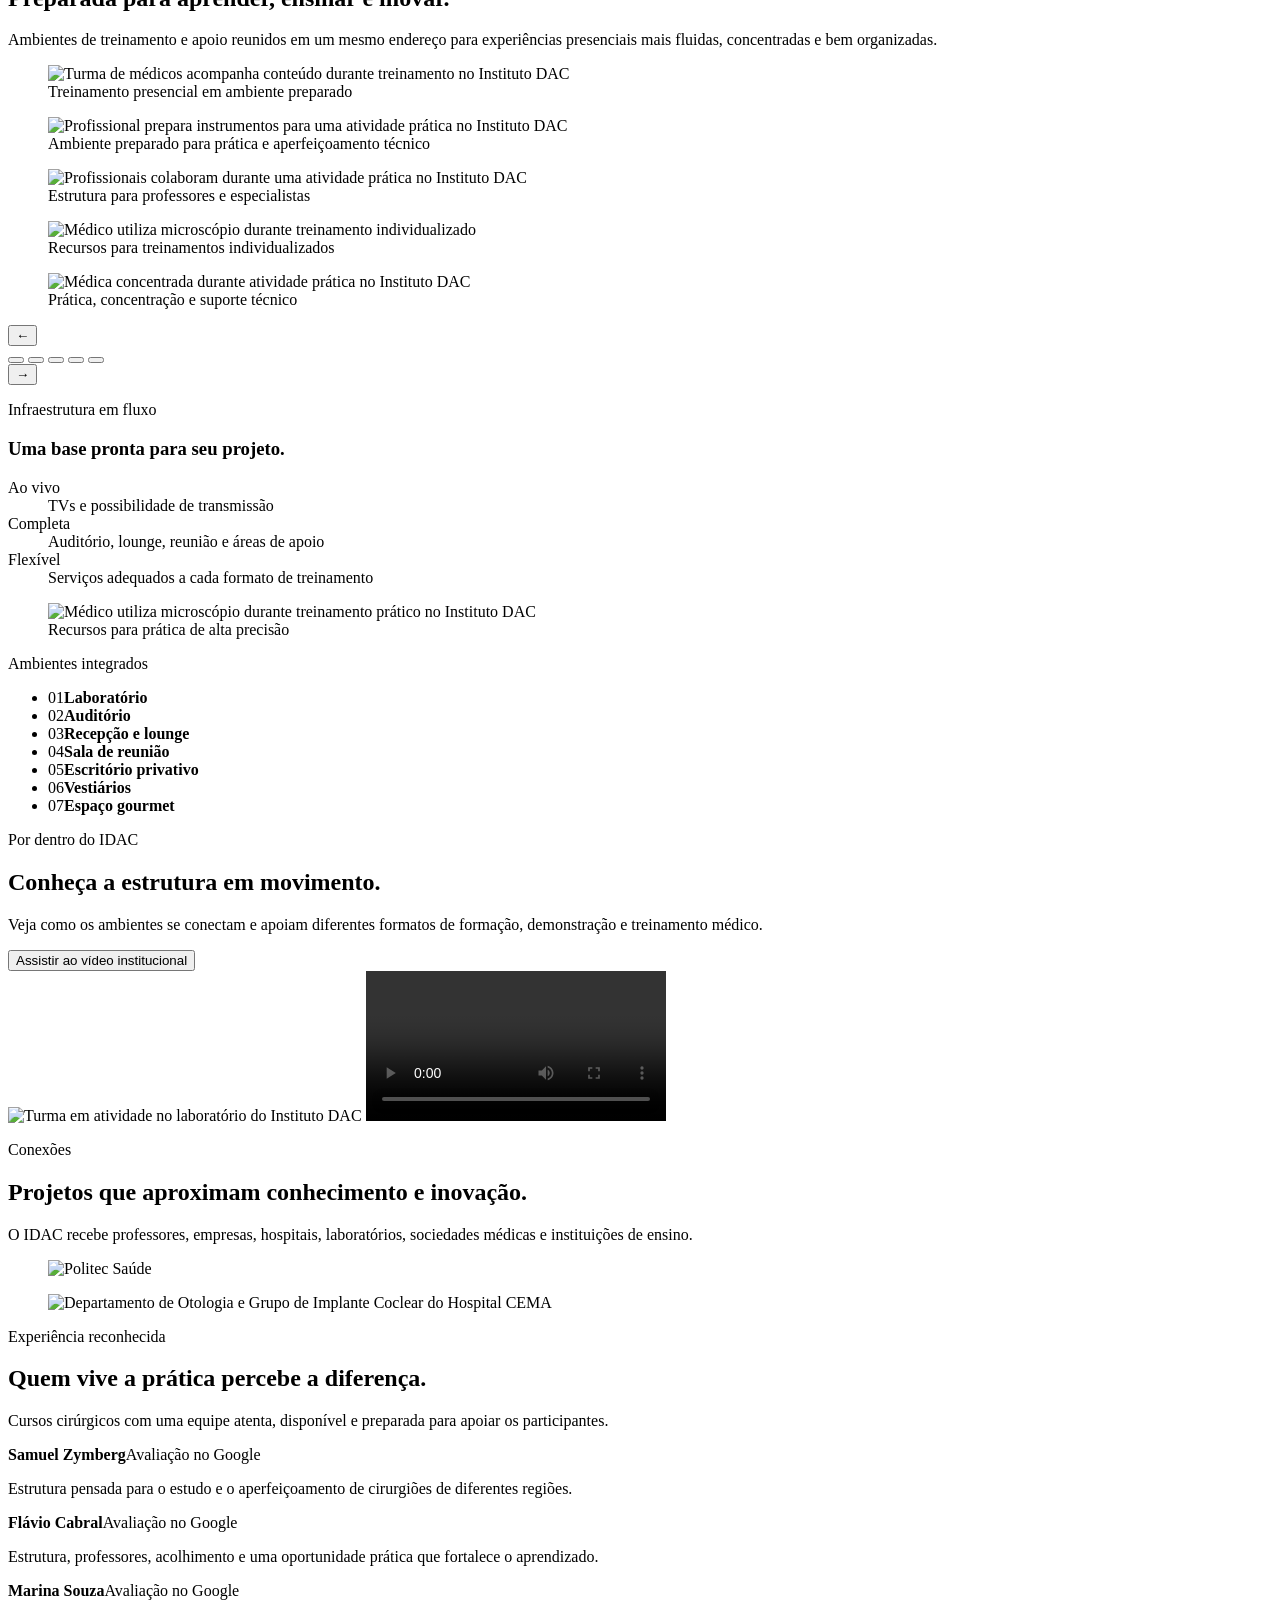
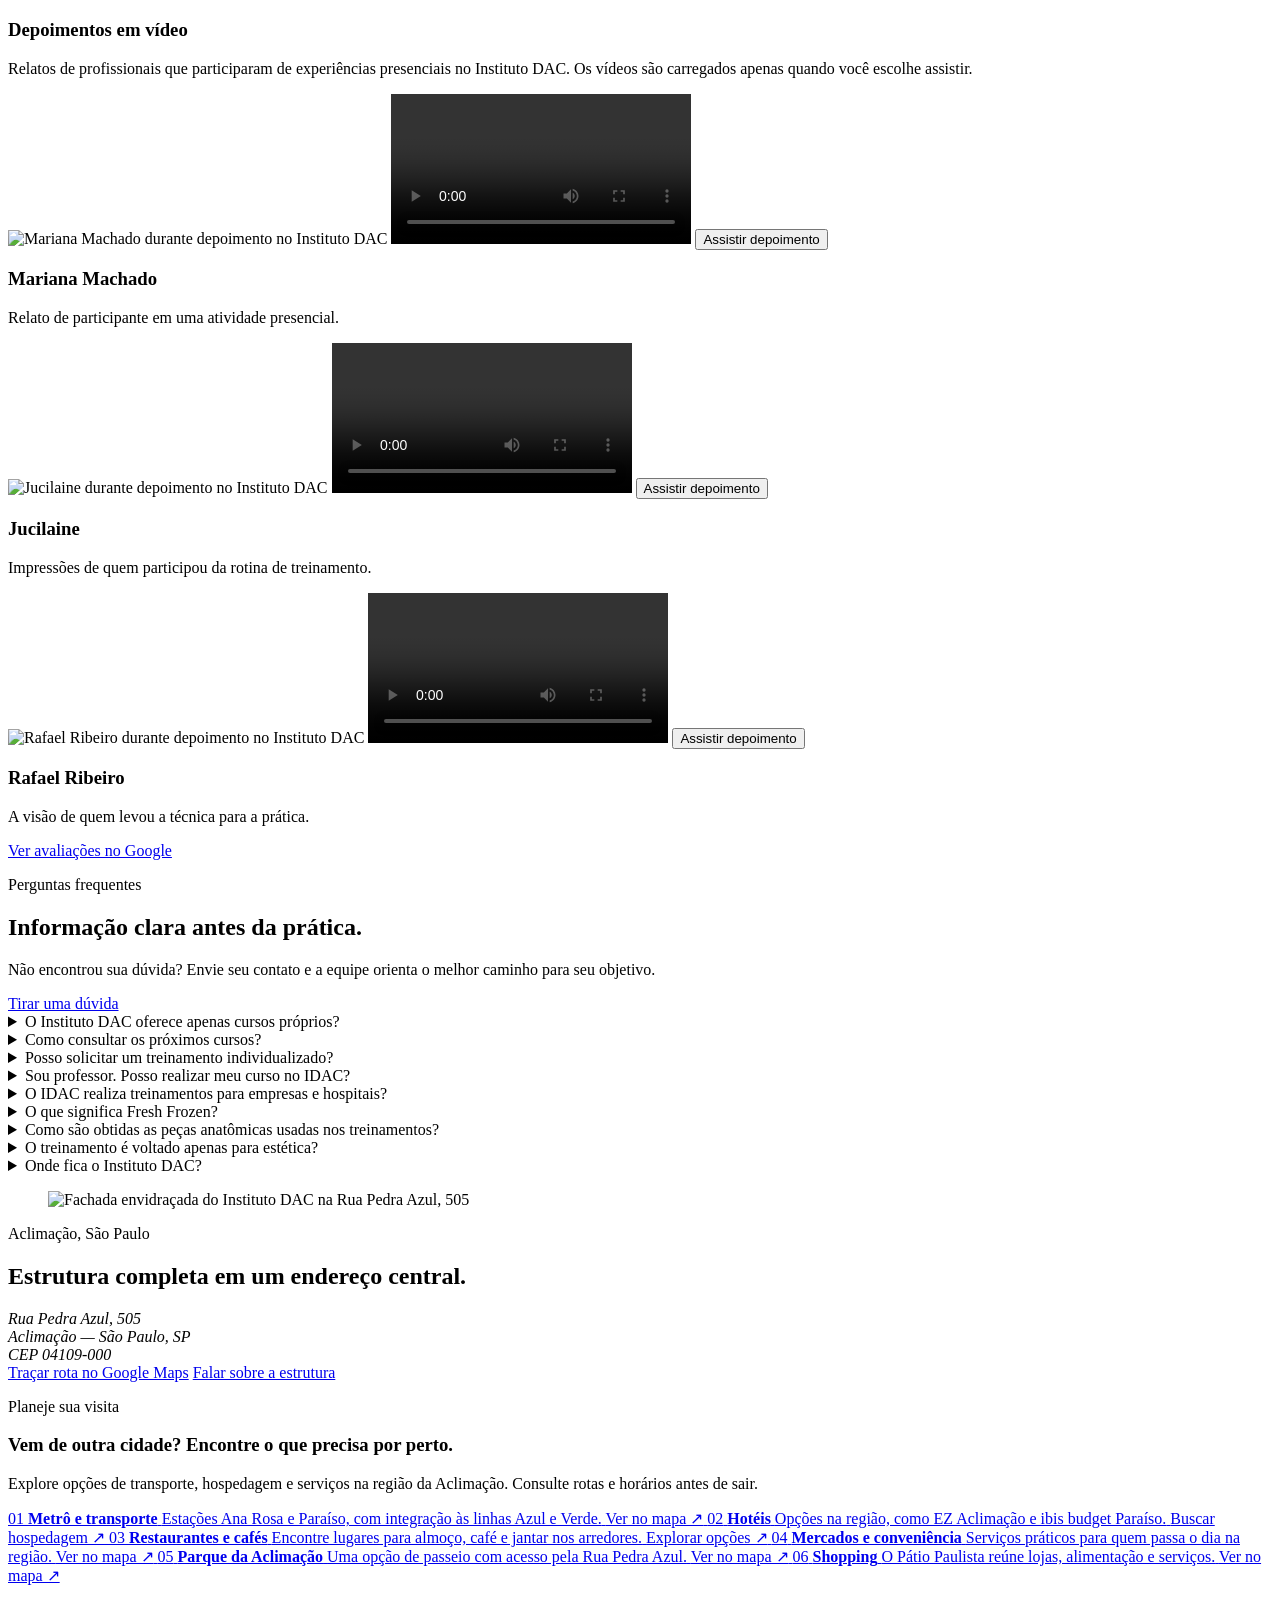
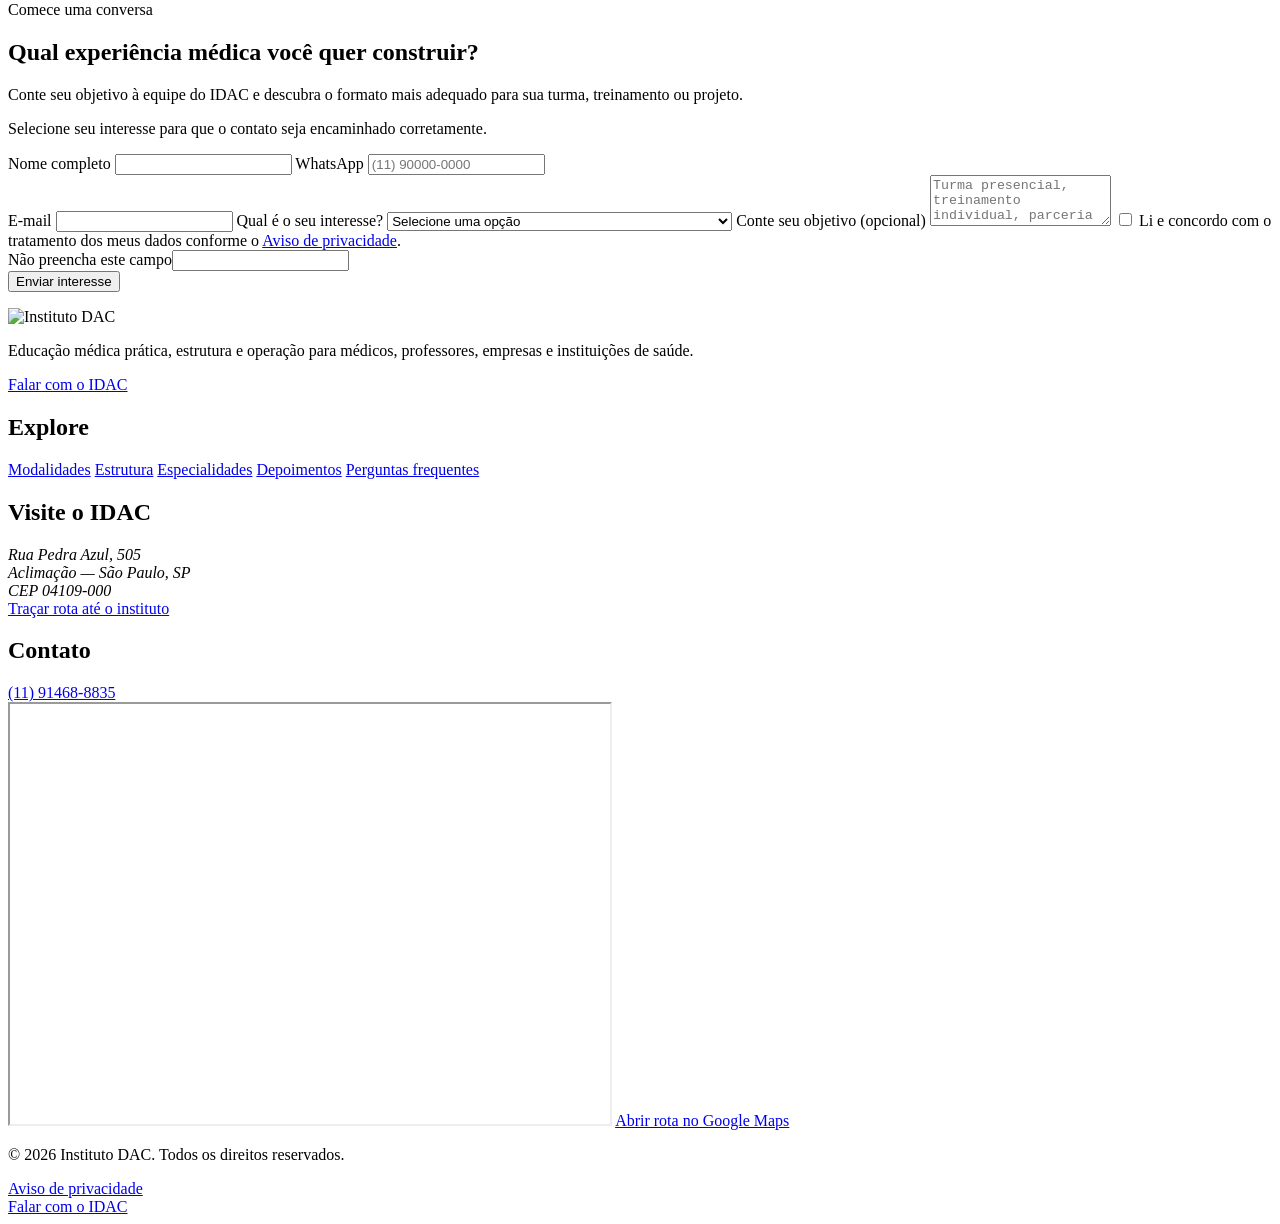
==== commit d76971e7: "deploy: 538efe358de7d626e89ec3b6b47990dbb035ccc4" ====
--- a/index.html
+++ b/index.html
@@ -81,8 +81,8 @@
         }
       }
     </script>
-    <script type="module" crossorigin src="/idac-preview/assets/main-CEmNFKgh.js"></script>
-    <link rel="stylesheet" crossorigin href="/idac-preview/assets/styles-BffCz6nR.css">
+    <script type="module" crossorigin src="/idac-preview/assets/main-C9dtrehJ.js"></script>
+    <link rel="stylesheet" crossorigin href="/idac-preview/assets/styles-Bk8xdaHU.css">
   </head>
   <body>
     <a class="skip-link" href="#conteudo">Pular para o conteúdo</a>
@@ -114,12 +114,10 @@
 
         <a
           class="button button-small header-cta"
-          href="https://wa.me/5511914688835?text=Ol%C3%A1%2C%20vim%20pelo%20site%20do%20Instituto%20DAC%20e%20gostaria%20de%20entender%20qual%20formato%20atende%20melhor%20%C3%A0%20minha%20necessidade."
-          target="_blank"
-          rel="noopener noreferrer"
+          href="#contato"
           data-cta-location="header"
           data-cta-intent="geral"
-        >Falar pelo WhatsApp</a>
+        >Falar com o IDAC</a>
       </div>
     </header>
 
@@ -148,9 +146,7 @@
           <div class="hero-actions">
             <a
               class="button"
-              href="https://wa.me/5511914688835?text=Ol%C3%A1%2C%20vim%20pelo%20site%20do%20Instituto%20DAC%20e%20gostaria%20de%20consultar%20as%20pr%C3%B3ximas%20turmas%20presenciais."
-              target="_blank"
-              rel="noopener noreferrer"
+              href="#contato"
               data-cta-location="hero"
               data-cta-intent="cursos"
             >Consultar próximas turmas</a>
@@ -208,9 +204,7 @@
                 </ul>
                 <a
                   class="button button-dark"
-                  href="https://wa.me/5511914688835?text=Ol%C3%A1%2C%20vim%20pelo%20site%20do%20Instituto%20DAC%20e%20gostaria%20de%20consultar%20as%20pr%C3%B3ximas%20turmas%20presenciais."
-                  target="_blank"
-                  rel="noopener noreferrer"
+                  href="#contato"
                   data-cta-location="modalidades"
                   data-cta-intent="cursos"
                 >Consultar próximas turmas</a>
@@ -242,9 +236,7 @@
                 </ul>
                 <a
                   class="button button-dark"
-                  href="https://wa.me/5511914688835?text=Ol%C3%A1%2C%20vim%20pelo%20site%20do%20Instituto%20DAC%20e%20tenho%20interesse%20em%20um%20treinamento%20m%C3%A9dico%20individualizado."
-                  target="_blank"
-                  rel="noopener noreferrer"
+                  href="#contato"
                   data-cta-location="modalidades"
                   data-cta-intent="individual"
                 >Planejar meu treinamento</a>
@@ -276,9 +268,7 @@
                 </ul>
                 <a
                   class="button button-dark"
-                  href="https://wa.me/5511914688835?text=Ol%C3%A1%2C%20vim%20pelo%20site%20do%20Instituto%20DAC%20e%20gostaria%20de%20conversar%20sobre%20a%20realiza%C3%A7%C3%A3o%20de%20um%20curso%20em%20parceria."
-                  target="_blank"
-                  rel="noopener noreferrer"
+                  href="#contato"
                   data-cta-location="modalidades"
                   data-cta-intent="professores"
                 >Realizar um curso em parceria</a>
@@ -310,13 +300,54 @@
                 </ul>
                 <a
                   class="button button-dark"
-                  href="https://wa.me/5511914688835?text=Ol%C3%A1%2C%20vim%20pelo%20site%20do%20Instituto%20DAC%20e%20gostaria%20de%20planejar%20um%20treinamento%20corporativo%20para%20m%C3%A9dicos."
-                  target="_blank"
-                  rel="noopener noreferrer"
+                  href="#contato"
                   data-cta-location="modalidades"
                   data-cta-intent="corporativo"
                 >Planejar treinamento corporativo</a>
               </div>
+            </article>
+          </div>
+
+          <div class="format-extra-grid">
+            <article class="format-extra-card" data-reveal>
+              <p class="format-kicker"><span aria-hidden="true">05</span> Pesquisa e ciência</p>
+              <h3>Apoio a Pesquisas em Saúde</h3>
+              <p class="format-lead">
+                O IDAC apoia projetos científicos e acadêmicos que utilizam espécimes anatômicos para
+                investigação, estudo e avanço do conhecimento em saúde.
+              </p>
+              <ul class="format-points">
+                <li>Parcerias com universidades e instituições de pesquisa</li>
+                <li>Projetos com espécimes e tecidos destinados à investigação científica</li>
+                <li>Estrutura e suporte definidos conforme os objetivos de cada estudo</li>
+              </ul>
+              <a
+                class="button button-dark"
+                href="#contato"
+                data-cta-location="modalidades"
+                data-cta-intent="pesquisa"
+              >Desenvolver um projeto de pesquisa</a>
+            </article>
+
+            <article class="format-extra-card" data-reveal>
+              <p class="format-kicker"><span aria-hidden="true">06</span> Inovação em tecnologia para saúde</p>
+              <h3>Desenvolvimento e Validação de Tecnologias Médicas</h3>
+              <p class="format-lead">
+                Empresas e equipes de inovação podem utilizar a estrutura do IDAC para desenvolver
+                estudos, avaliações e testes relacionados a produtos, equipamentos e novas tecnologias
+                para a área da saúde.
+              </p>
+              <ul class="format-points">
+                <li>Estudos e testes com peças e tecidos anatômicos</li>
+                <li>Apoio ao desenvolvimento de dispositivos, materiais e equipamentos médicos</li>
+                <li>Projetos estruturados de acordo com a necessidade de cada tecnologia</li>
+              </ul>
+              <a
+                class="button button-dark"
+                href="#contato"
+                data-cta-location="modalidades"
+                data-cta-intent="inovacao"
+              >Conversar sobre um projeto de inovação</a>
             </article>
           </div>
         </div>
@@ -362,9 +393,7 @@
                 <p>Prática, acompanhamento e suporte no dia da atividade.</p>
                 <a
                   class="button"
-                  href="https://wa.me/5511914688835?text=Ol%C3%A1%2C%20vim%20pelo%20site%20do%20Instituto%20DAC%20e%20gostaria%20de%20entender%20qual%20formato%20atende%20melhor%20%C3%A0%20minha%20necessidade."
-                  target="_blank"
-                  rel="noopener noreferrer"
+                  href="#contato"
                   data-cta-location="processo"
                   data-cta-intent="geral"
                 >Conversar com a equipe do IDAC</a>
@@ -397,8 +426,8 @@
                   loading="lazy"
                 />
                 <figcaption>
-                  <strong>Ortopedia</strong><span>Prática musculoesquelética</span>
-                  <a class="specialty-card-link" href="https://wa.me/5511914688835?text=Ol%C3%A1%2C%20gostaria%20de%20consultar%20turmas%20de%20Ortopedia%20no%20Instituto%20DAC." target="_blank" rel="noopener noreferrer" data-cta-location="especialidades" data-cta-intent="ortopedia">Turmas abertas</a>
+                  <strong>Imersão em anatomia topográfica</strong><span>3ª edição · dissecção em cadáveres frescos</span>
+                  <a class="specialty-card-link" href="#contato" data-cta-location="especialidades" data-cta-intent="anatomia-topografica">Quero participar da próxima turma</a>
                 </figcaption>
               </figure>
             </li>
@@ -412,8 +441,8 @@
                   loading="lazy"
                 />
                 <figcaption>
-                  <strong>Medicina esportiva</strong><span>Cuidado e performance</span>
-                  <a class="specialty-card-link" href="https://wa.me/5511914688835?text=Ol%C3%A1%2C%20gostaria%20de%20consultar%20turmas%20de%20Medicina%20Esportiva%20no%20Instituto%20DAC." target="_blank" rel="noopener noreferrer" data-cta-location="especialidades" data-cta-intent="medicina-esportiva">Turmas abertas</a>
+                  <strong>Vias de acesso e dissecção cirúrgica</strong><span>Cavidades torácica e abdominal</span>
+                  <a class="specialty-card-link" href="#contato" data-cta-location="especialidades" data-cta-intent="vias-de-acesso">Quero participar da próxima turma</a>
                 </figcaption>
               </figure>
             </li>
@@ -427,8 +456,8 @@
                   loading="lazy"
                 />
                 <figcaption>
-                  <strong>Otologia</strong><span>Técnica sob magnificação</span>
-                  <a class="specialty-card-link" href="https://wa.me/5511914688835?text=Ol%C3%A1%2C%20gostaria%20de%20consultar%20turmas%20de%20Otologia%20no%20Instituto%20DAC." target="_blank" rel="noopener noreferrer" data-cta-location="especialidades" data-cta-intent="otologia">Turmas abertas</a>
+                  <strong>Mini-residência em reconstruções cirúrgicas</strong><span>Técnicas avançadas</span>
+                  <a class="specialty-card-link" href="#contato" data-cta-location="especialidades" data-cta-intent="mini-residencia-reconstrucoes">Quero participar da próxima turma</a>
                 </figcaption>
               </figure>
             </li>
@@ -443,7 +472,7 @@
                 />
                 <figcaption>
                   <strong>Full Face</strong><span>Fios de sustentação e bioestimuladores</span>
-                  <a class="specialty-card-link" href="https://wa.me/5511914688835?text=Ol%C3%A1%2C%20gostaria%20de%20consultar%20turmas%20de%20Full%20Face%2C%20fios%20de%20sustenta%C3%A7%C3%A3o%20e%20bioestimuladores%20no%20Instituto%20DAC." target="_blank" rel="noopener noreferrer" data-cta-location="especialidades" data-cta-intent="full-face">Turmas abertas</a>
+                  <a class="specialty-card-link" href="#contato" data-cta-location="especialidades" data-cta-intent="full-face">Turmas abertas</a>
                 </figcaption>
               </figure>
             </li>
@@ -458,7 +487,7 @@
                 />
                 <figcaption>
                   <strong>Medicina regenerativa</strong><span>Ciência aplicada à prática</span>
-                  <a class="specialty-card-link" href="https://wa.me/5511914688835?text=Ol%C3%A1%2C%20gostaria%20de%20consultar%20turmas%20de%20Medicina%20Regenerativa%20no%20Instituto%20DAC." target="_blank" rel="noopener noreferrer" data-cta-location="especialidades" data-cta-intent="medicina-regenerativa">Turmas abertas</a>
+                  <a class="specialty-card-link" href="#contato" data-cta-location="especialidades" data-cta-intent="medicina-regenerativa">Turmas abertas</a>
                 </figcaption>
               </figure>
             </li>
@@ -473,7 +502,7 @@
                 />
                 <figcaption>
                   <strong>Suturas</strong><span>Fundamentos e refinamento técnico</span>
-                  <a class="specialty-card-link" href="https://wa.me/5511914688835?text=Ol%C3%A1%2C%20gostaria%20de%20consultar%20turmas%20de%20Suturas%20no%20Instituto%20DAC." target="_blank" rel="noopener noreferrer" data-cta-location="especialidades" data-cta-intent="suturas">Turmas abertas</a>
+                  <a class="specialty-card-link" href="#contato" data-cta-location="especialidades" data-cta-intent="suturas">Turmas abertas</a>
                 </figcaption>
               </figure>
             </li>
@@ -488,7 +517,7 @@
                 />
                 <figcaption>
                   <strong>Retalhos para membro superior</strong><span>Técnicas avançadas de reconstrução</span>
-                  <a class="specialty-card-link" href="https://wa.me/5511914688835?text=Ol%C3%A1%2C%20gostaria%20de%20consultar%20turmas%20de%20t%C3%A9cnicas%20avan%C3%A7adas%20em%20retalhos%20para%20membro%20superior%20no%20Instituto%20DAC." target="_blank" rel="noopener noreferrer" data-cta-location="especialidades" data-cta-intent="retalhos-membro-superior">Turmas abertas</a>
+                  <a class="specialty-card-link" href="#contato" data-cta-location="especialidades" data-cta-intent="retalhos-membro-superior">Turmas abertas</a>
                 </figcaption>
               </figure>
             </li>
@@ -503,7 +532,7 @@
                 />
                 <figcaption>
                   <strong>Transferência do trapézio inferior</strong><span>Assistida por artroscopia para lesões irreparáveis do manguito rotador</span>
-                  <a class="specialty-card-link" href="https://wa.me/5511914688835?text=Ol%C3%A1%2C%20gostaria%20de%20consultar%20turmas%20sobre%20transfer%C3%AAncia%20do%20trap%C3%A9zio%20inferior%20assistida%20por%20artroscopia%20para%20les%C3%B5es%20irrepar%C3%A1veis%20do%20manguito%20rotador%20no%20Instituto%20DAC." target="_blank" rel="noopener noreferrer" data-cta-location="especialidades" data-cta-intent="trapezio-inferior">Turmas abertas</a>
+                  <a class="specialty-card-link" href="#contato" data-cta-location="especialidades" data-cta-intent="trapezio-inferior">Turmas abertas</a>
                 </figcaption>
               </figure>
             </li>
@@ -523,20 +552,84 @@
           </div>
 
           <div class="structure-editorial">
-            <figure class="structure-hero" data-reveal>
-              <img
-                src="/idac-preview/assets/images/idac-turma.webp"
-                alt="Turma de médicos acompanha conteúdo durante treinamento no Instituto DAC"
-                width="900"
-                height="668"
-                loading="lazy"
-              />
-            </figure>
+            <div
+              class="structure-carousel"
+              role="region"
+              aria-label="Galeria da estrutura e dos treinamentos do Instituto DAC"
+              data-structure-carousel
+              data-reveal
+            >
+              <div class="structure-carousel-track">
+                <figure class="structure-slide is-active" data-carousel-slide aria-hidden="false">
+                  <img
+                    src="/idac-preview/assets/images/idac-turma.webp"
+                    alt="Turma de médicos acompanha conteúdo durante treinamento no Instituto DAC"
+                    width="900"
+                    height="668"
+                    loading="lazy"
+                  />
+                  <figcaption>Treinamento presencial em ambiente preparado</figcaption>
+                </figure>
+                <figure class="structure-slide" data-carousel-slide aria-hidden="true">
+                  <img
+                    src="/idac-preview/assets/images/especialidade-suturas.jpg"
+                    alt="Profissional prepara instrumentos para uma atividade prática no Instituto DAC"
+                    width="800"
+                    height="1000"
+                    loading="lazy"
+                  />
+                  <figcaption>Ambiente preparado para prática e aperfeiçoamento técnico</figcaption>
+                </figure>
+                <figure class="structure-slide" data-carousel-slide aria-hidden="true">
+                  <img
+                    src="/idac-preview/assets/images/modalidade-professores.jpg"
+                    alt="Profissionais colaboram durante uma atividade prática no Instituto DAC"
+                    width="1200"
+                    height="800"
+                    loading="lazy"
+                  />
+                  <figcaption>Estrutura para professores e especialistas</figcaption>
+                </figure>
+                <figure class="structure-slide" data-carousel-slide aria-hidden="true">
+                  <img
+                    src="/idac-preview/assets/images/modalidade-individual.jpg"
+                    alt="Médico utiliza microscópio durante treinamento individualizado"
+                    width="1200"
+                    height="800"
+                    loading="lazy"
+                  />
+                  <figcaption>Recursos para treinamentos individualizados</figcaption>
+                </figure>
+                <figure class="structure-slide" data-carousel-slide aria-hidden="true">
+                  <img
+                    src="/idac-preview/assets/images/idac-medica.webp"
+                    alt="Médica concentrada durante atividade prática no Instituto DAC"
+                    width="900"
+                    height="668"
+                    loading="lazy"
+                  />
+                  <figcaption>Prática, concentração e suporte técnico</figcaption>
+                </figure>
+              </div>
+
+              <div class="structure-carousel-controls">
+                <button type="button" class="structure-carousel-arrow" data-carousel-prev aria-label="Imagem anterior">←</button>
+                <div class="structure-carousel-dots" role="group" aria-label="Selecionar imagem">
+                  <button type="button" class="is-active" data-carousel-dot="0" aria-label="Ver imagem 1" aria-current="true"></button>
+                  <button type="button" data-carousel-dot="1" aria-label="Ver imagem 2"></button>
+                  <button type="button" data-carousel-dot="2" aria-label="Ver imagem 3"></button>
+                  <button type="button" data-carousel-dot="3" aria-label="Ver imagem 4"></button>
+                  <button type="button" data-carousel-dot="4" aria-label="Ver imagem 5"></button>
+                </div>
+                <button type="button" class="structure-carousel-arrow" data-carousel-next aria-label="Próxima imagem">→</button>
+              </div>
+              <span class="sr-only" data-carousel-status aria-live="polite"></span>
+            </div>
 
             <div class="structure-panel" data-reveal>
               <div class="structure-panel-copy">
                 <p>Infraestrutura em fluxo</p>
-                <h3>Uma base completa para cada projeto ganhar forma.</h3>
+                <h3>Uma base pronta para seu projeto.</h3>
               </div>
 
               <dl class="structure-fact-list">
@@ -709,14 +802,12 @@
             <p class="eyebrow">Perguntas frequentes</p>
             <h2 id="faq-title">Informação clara antes da prática.</h2>
             <p>
-              Não encontrou sua dúvida? A equipe responde pelo WhatsApp e orienta o melhor caminho para seu
+              Não encontrou sua dúvida? Envie seu contato e a equipe orienta o melhor caminho para seu
               objetivo.
             </p>
             <a
               class="text-link"
-              href="https://wa.me/5511914688835?text=Ol%C3%A1%2C%20vim%20pelo%20site%20do%20Instituto%20DAC%20e%20gostaria%20de%20tirar%20uma%20d%C3%BAvida."
-              target="_blank"
-              rel="noopener noreferrer"
+              href="#contato"
               data-cta-location="faq"
               data-cta-intent="duvida"
             >Tirar uma dúvida</a>
@@ -729,7 +820,7 @@
             </details>
             <details>
               <summary>Como consultar os próximos cursos?</summary>
-              <p>A programação muda conforme especialidades, professores e projetos. Fale pelo WhatsApp para receber as próximas oportunidades compatíveis com seu interesse.</p>
+              <p>A programação muda conforme especialidades, professores e projetos. Preencha o formulário indicando seu interesse para receber as próximas oportunidades compatíveis.</p>
             </details>
             <details>
               <summary>Posso solicitar um treinamento individualizado?</summary>
@@ -767,13 +858,12 @@
         <div class="container location-grid">
           <figure class="location-image" data-reveal>
             <img
-              src="/idac-preview/assets/images/fachada-idac-street-view.webp"
+              src="/idac-preview/assets/images/fachada-idac.jpg"
               alt="Fachada envidraçada do Instituto DAC na Rua Pedra Azul, 505"
-              width="1024"
-              height="640"
+              width="1400"
+              height="865"
               loading="lazy"
             />
-            <figcaption>Fachada do Instituto DAC — imagem do Google Street View.</figcaption>
           </figure>
           <div class="location-copy" data-reveal>
             <p class="eyebrow">Aclimação, São Paulo</p>
@@ -793,9 +883,7 @@
               >Traçar rota no Google Maps</a>
               <a
                 class="text-link"
-                href="https://wa.me/5511914688835?text=Ol%C3%A1%2C%20vim%20pelo%20site%20do%20Instituto%20DAC%20e%20gostaria%20de%20mais%20informa%C3%A7%C3%B5es%20sobre%20a%20estrutura%20e%20a%20localiza%C3%A7%C3%A3o."
-                target="_blank"
-                rel="noopener noreferrer"
+                href="#contato"
                 data-cta-location="localizacao"
                 data-cta-intent="estrutura"
               >Falar sobre a estrutura</a>
@@ -859,14 +947,81 @@
             Conte seu objetivo à equipe do IDAC e descubra o formato mais adequado para sua turma,
             treinamento ou projeto.
           </p>
-          <a
-            class="button"
-            href="https://wa.me/5511914688835?text=Ol%C3%A1%2C%20vim%20pelo%20site%20do%20Instituto%20DAC%20e%20gostaria%20de%20entender%20qual%20formato%20atende%20melhor%20%C3%A0%20minha%20necessidade."
-            target="_blank"
-            rel="noopener noreferrer"
-            data-cta-location="cta-final"
-            data-cta-intent="geral"
-          >Conversar pelo WhatsApp</a>
+          <form class="final-cta-form" data-lead-form data-integration="rd-station-crm">
+            <p class="final-cta-form-context" data-lead-form-context aria-live="polite">
+              Selecione seu interesse para que o contato seja encaminhado corretamente.
+            </p>
+            <div class="final-cta-form-row">
+              <label>
+                Nome completo
+                <input type="text" name="name" autocomplete="name" required />
+              </label>
+              <label>
+                WhatsApp
+                <input type="tel" name="personal_phone" autocomplete="tel" placeholder="(11) 90000-0000" required />
+              </label>
+            </div>
+            <label>
+              E-mail
+              <input type="email" name="email" autocomplete="email" required />
+            </label>
+            <label>
+              Qual é o seu interesse?
+              <select name="cf_interesse_idac" data-lead-interest required>
+                <option value="">Selecione uma opção</option>
+                <optgroup label="Cursos e próximas turmas">
+                  <option value="cursos" data-lead-type="curso">Cursos presenciais e próximas turmas</option>
+                  <option value="anatomia-topografica" data-lead-type="curso">Imersão em Anatomia Topográfica</option>
+                  <option value="vias-de-acesso" data-lead-type="curso">Vias de Acesso e Dissecção Cirúrgica</option>
+                  <option value="mini-residencia-reconstrucoes" data-lead-type="curso">Mini-residência em Reconstruções Cirúrgicas</option>
+                  <option value="full-face" data-lead-type="curso">Full Face, Fios de Sustentação e Bioestimuladores</option>
+                  <option value="medicina-regenerativa" data-lead-type="curso">Medicina Regenerativa</option>
+                  <option value="suturas" data-lead-type="curso">Suturas</option>
+                  <option value="retalhos-membro-superior" data-lead-type="curso">Retalhos para Membro Superior</option>
+                  <option value="trapezio-inferior" data-lead-type="curso">Transferência do Trapézio Inferior</option>
+                </optgroup>
+                <optgroup label="Treinamentos e projetos">
+                  <option value="individual" data-lead-type="projeto">Treinamento Médico Individualizado</option>
+                  <option value="professores" data-lead-type="projeto">Curso em Parceria com Professores</option>
+                  <option value="corporativo" data-lead-type="projeto">Treinamento Corporativo para Médicos</option>
+                  <option value="pesquisa" data-lead-type="projeto">Projeto de Pesquisa em Saúde</option>
+                  <option value="inovacao" data-lead-type="projeto">Desenvolvimento e Validação de Tecnologia Médica</option>
+                </optgroup>
+                <optgroup label="Outros assuntos">
+                  <option value="estrutura" data-lead-type="geral">Estrutura e localização</option>
+                  <option value="duvida" data-lead-type="geral">Dúvidas e outras informações</option>
+                  <option value="geral" data-lead-type="geral">Ainda não sei qual formato escolher</option>
+                </optgroup>
+              </select>
+            </label>
+            <label>
+              Conte seu objetivo <span class="form-optional">(opcional)</span>
+              <textarea
+                name="message"
+                rows="3"
+                placeholder="Turma presencial, treinamento individual, parceria ou projeto corporativo"
+              ></textarea>
+            </label>
+            <label class="final-cta-consent">
+              <input type="checkbox" name="privacy_consent" value="true" required />
+              <span>Li e concordo com o tratamento dos meus dados conforme o <a href="./privacidade.html">Aviso de privacidade</a>.</span>
+            </label>
+            <input type="hidden" name="cf_tipo_de_lead" value="" data-lead-type-field />
+            <input type="hidden" name="cf_origem_cta" value="formulario-direto" data-lead-origin-field />
+            <input type="hidden" name="submission_identifier" value="site-idac-contato" data-lead-submission-field />
+            <input type="hidden" name="page_path" value="" data-page-path-field />
+            <input type="hidden" name="utm_source" value="" data-attribution-field="utm_source" />
+            <input type="hidden" name="utm_medium" value="" data-attribution-field="utm_medium" />
+            <input type="hidden" name="utm_campaign" value="" data-attribution-field="utm_campaign" />
+            <input type="hidden" name="utm_content" value="" data-attribution-field="utm_content" />
+            <input type="hidden" name="utm_term" value="" data-attribution-field="utm_term" />
+            <input type="hidden" name="legal_basis" value="consentimento" />
+            <div class="final-cta-honeypot" aria-hidden="true">
+              <label>Não preencha este campo<input type="text" name="website" tabindex="-1" autocomplete="off" /></label>
+            </div>
+            <button type="submit" class="button" data-lead-submit>Enviar interesse</button>
+            <p class="final-cta-form-status" data-lead-form-status role="status" aria-live="polite"></p>
+          </form>
         </div>
       </section>
     </main>
@@ -880,13 +1035,11 @@
             instituições de saúde.
           </p>
           <a
-            class="footer-whatsapp"
-            href="https://wa.me/5511914688835?text=Ol%C3%A1%2C%20vim%20pelo%20site%20do%20Instituto%20DAC%20e%20gostaria%20de%20mais%20informa%C3%A7%C3%B5es."
-            target="_blank"
-            rel="noopener noreferrer"
+            class="footer-contact"
+            href="#contato"
             data-cta-location="rodape"
             data-cta-intent="geral"
-          >Falar pelo WhatsApp</a>
+          >Falar com o IDAC</a>
         </div>
 
         <nav class="footer-nav" aria-label="Navegação do rodapé">
@@ -911,9 +1064,7 @@
 
           <h2 class="footer-contact-title">Contato</h2>
           <a
-            href="https://wa.me/5511914688835"
-            target="_blank"
-            rel="noopener noreferrer"
+            href="#contato"
             data-cta-location="rodape"
             data-cta-intent="geral"
           >(11) 91468-8835</a>
@@ -943,13 +1094,11 @@
     </footer>
 
     <a
-      class="mobile-whatsapp"
-      href="https://wa.me/5511914688835?text=Ol%C3%A1%2C%20vim%20pelo%20site%20do%20Instituto%20DAC%20e%20gostaria%20de%20entender%20qual%20formato%20atende%20melhor%20%C3%A0%20minha%20necessidade."
-      target="_blank"
-      rel="noopener noreferrer"
+      class="mobile-contact"
+      href="#contato"
       data-cta-location="flutuante-mobile"
       data-cta-intent="geral"
-    >Falar pelo WhatsApp</a>
+    >Falar com o IDAC</a>
 
   </body>
 </html>
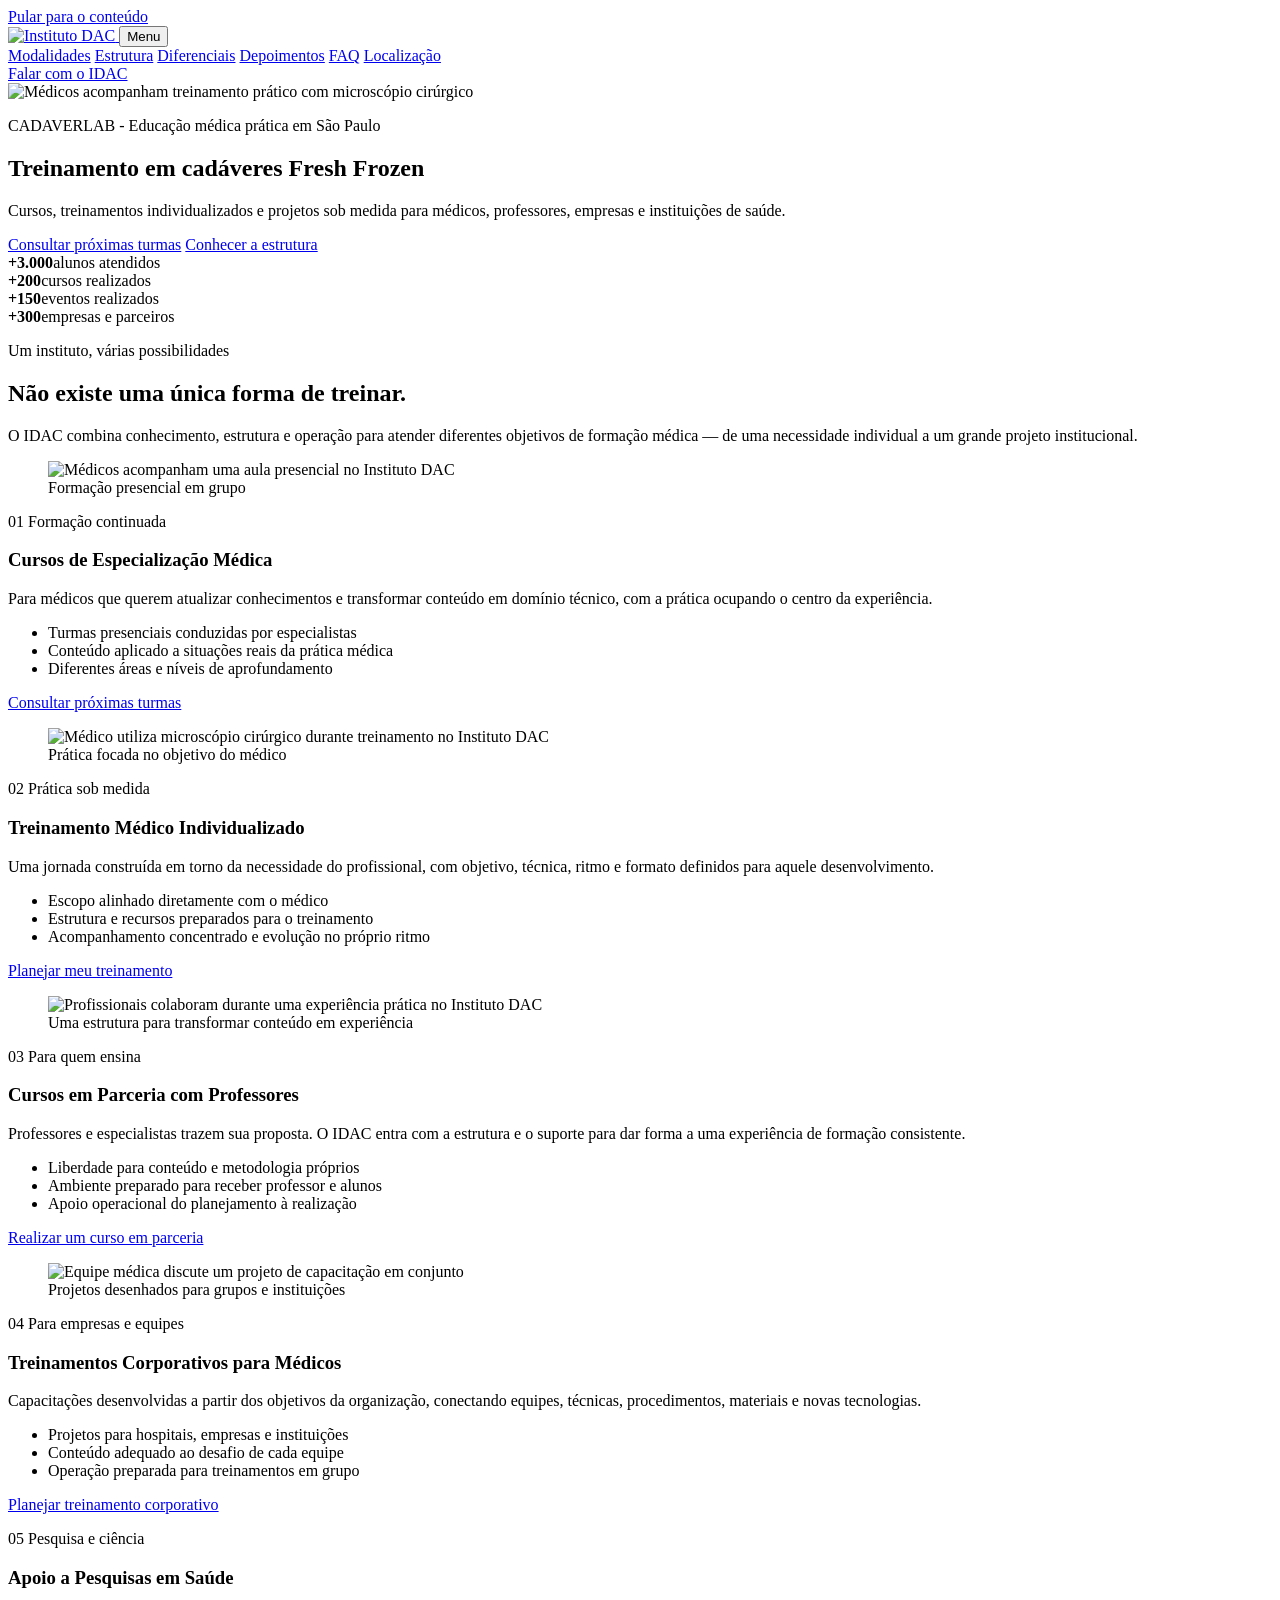
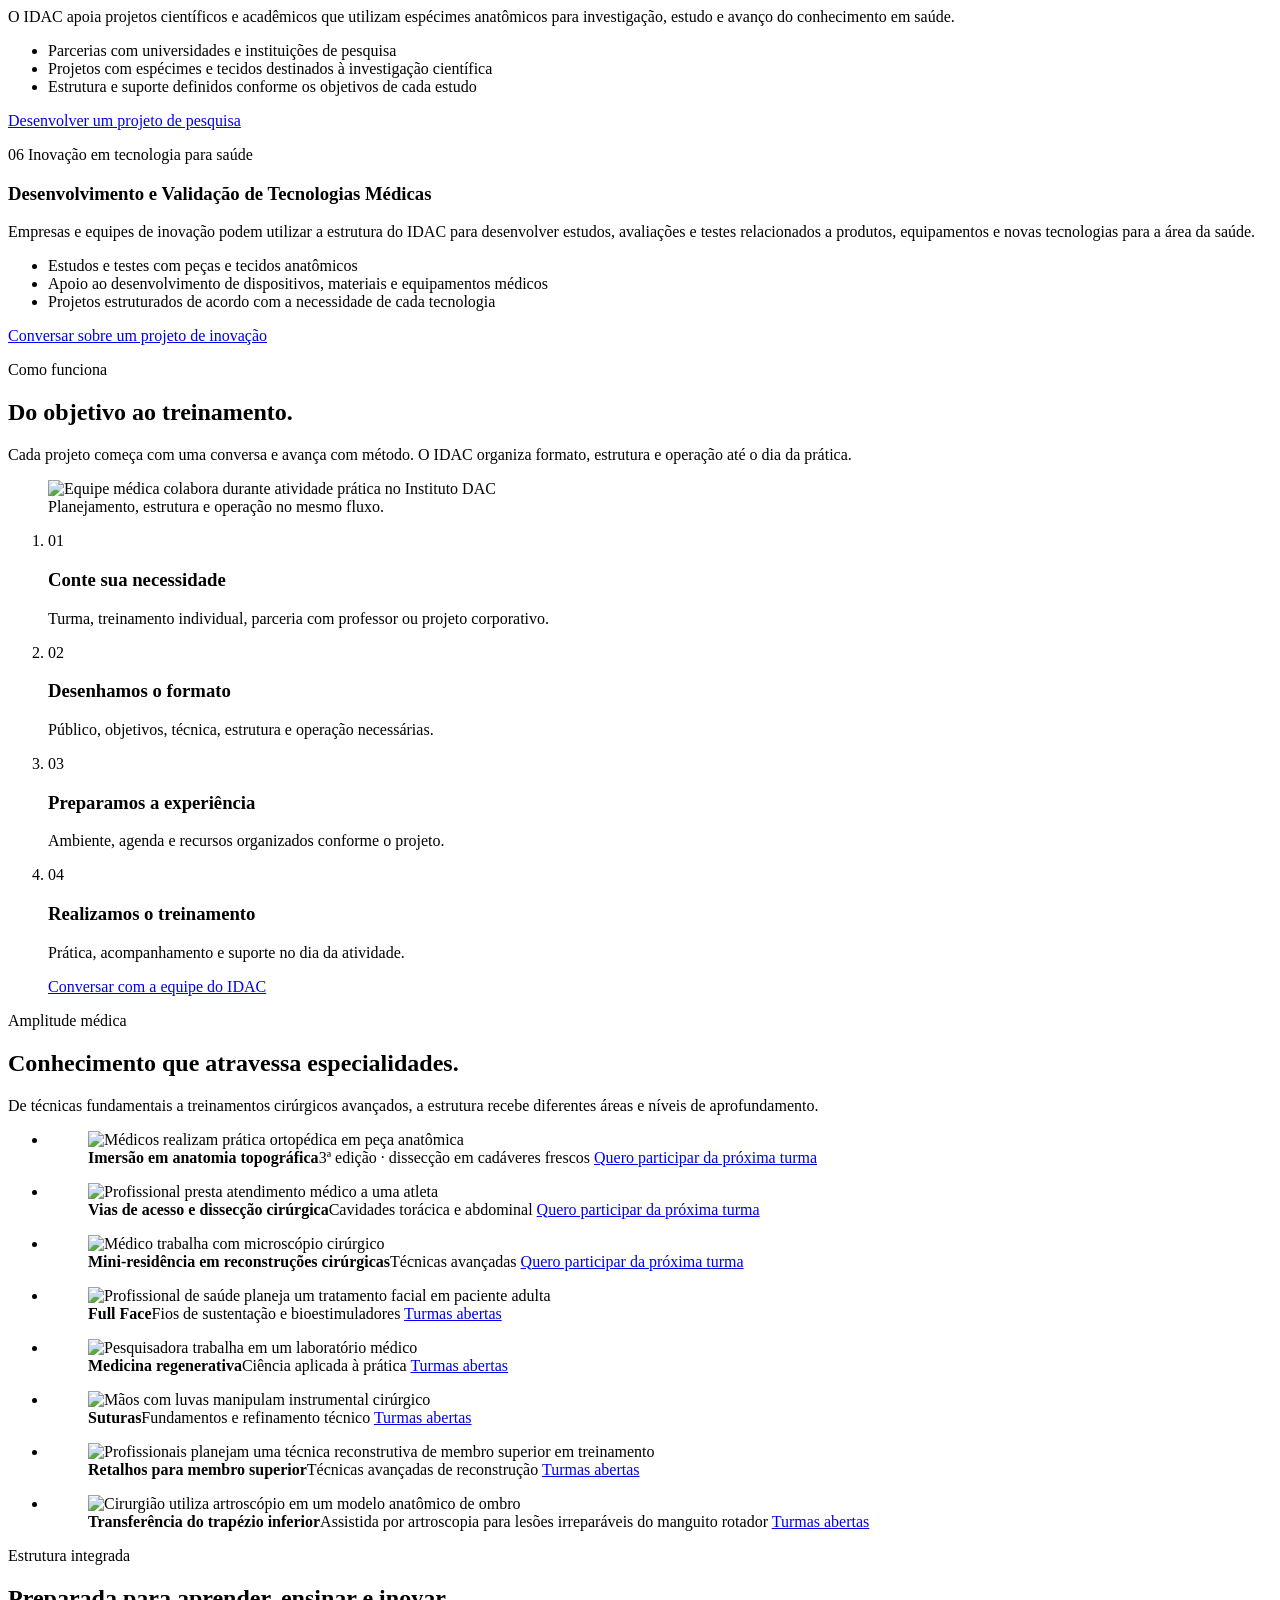
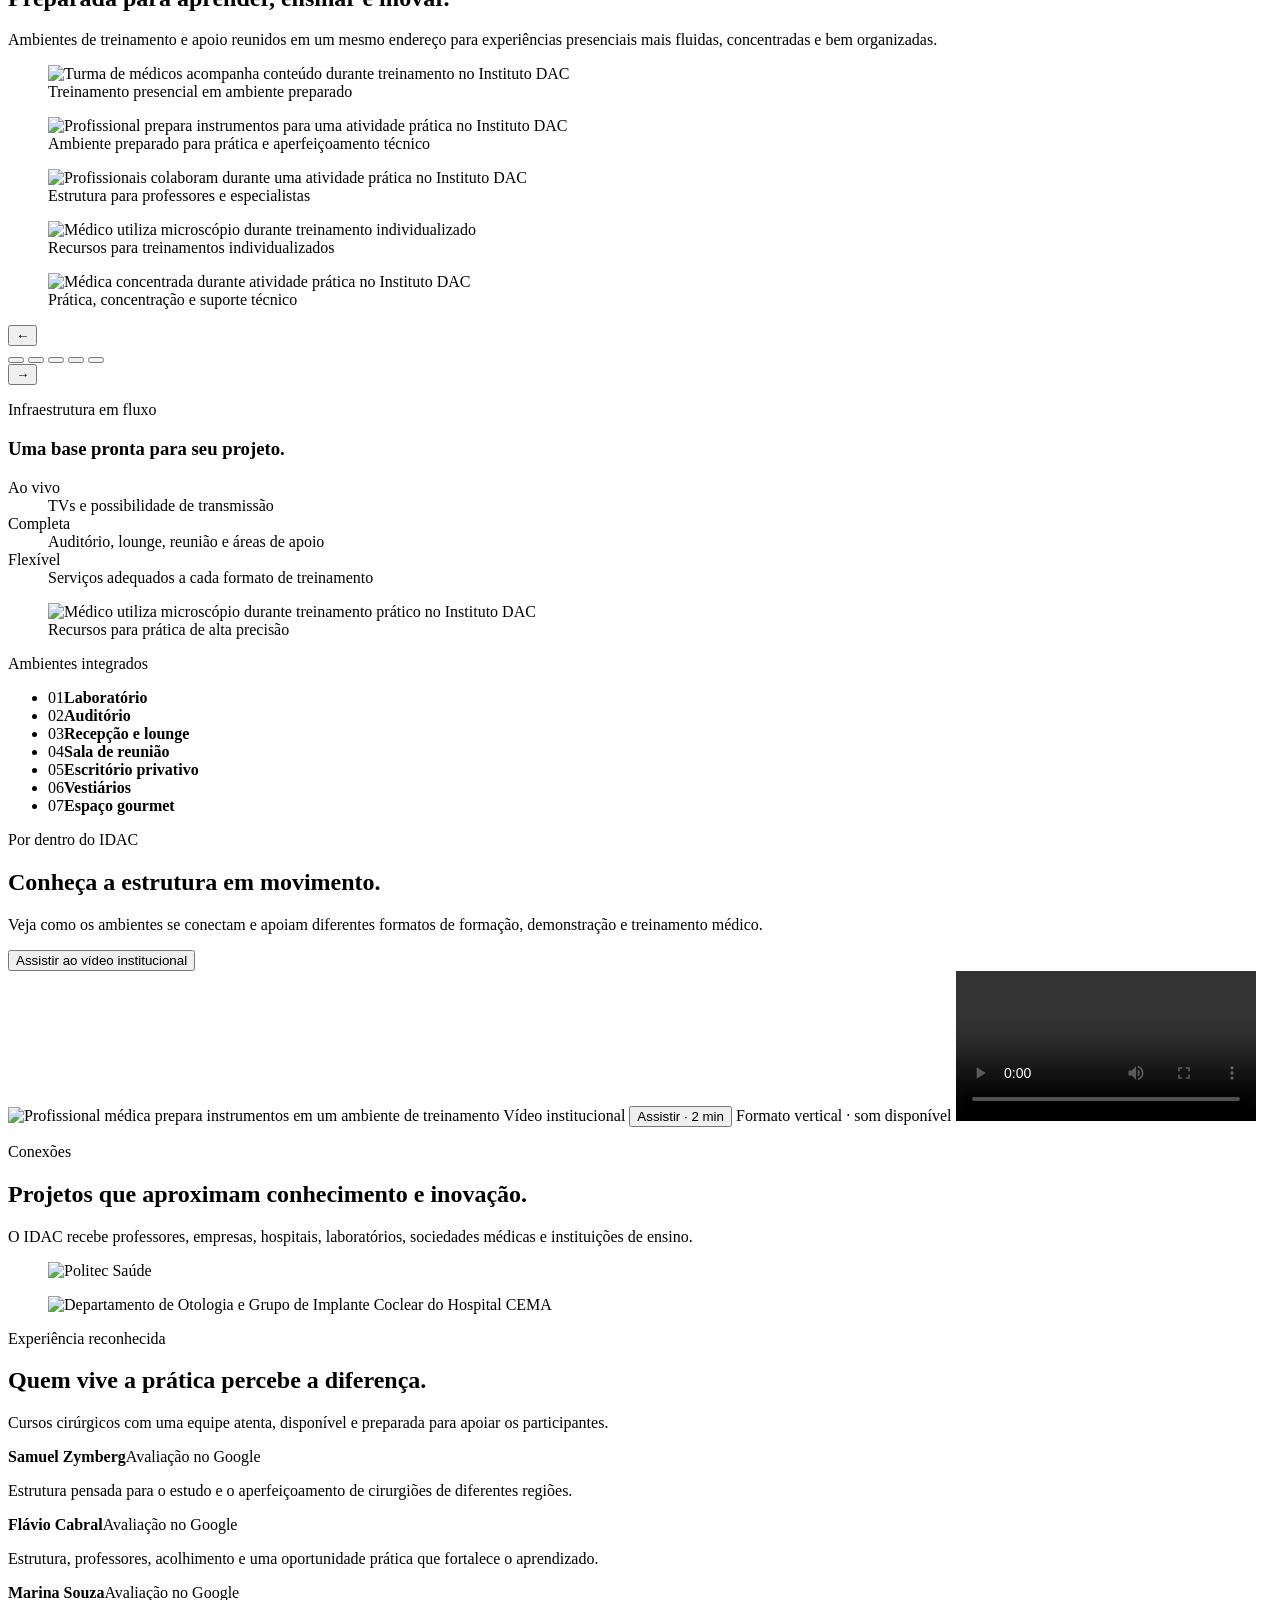
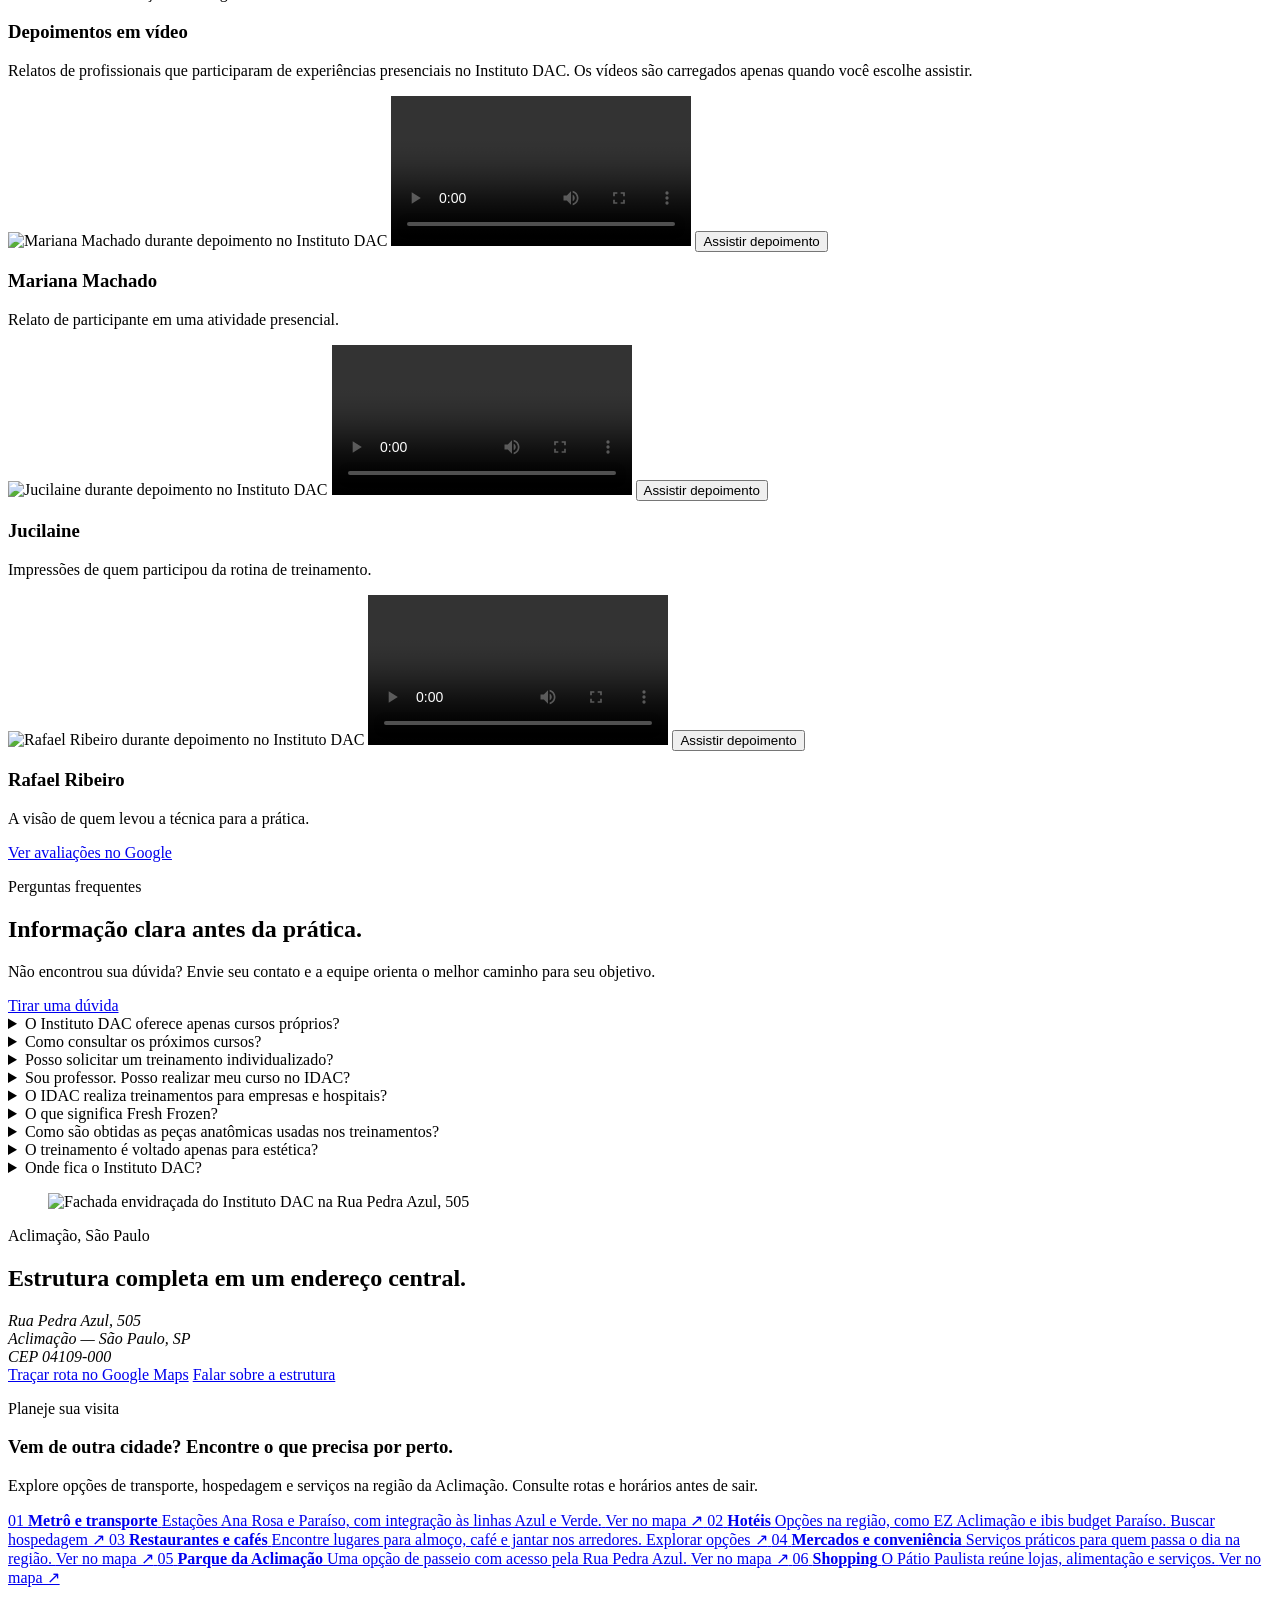
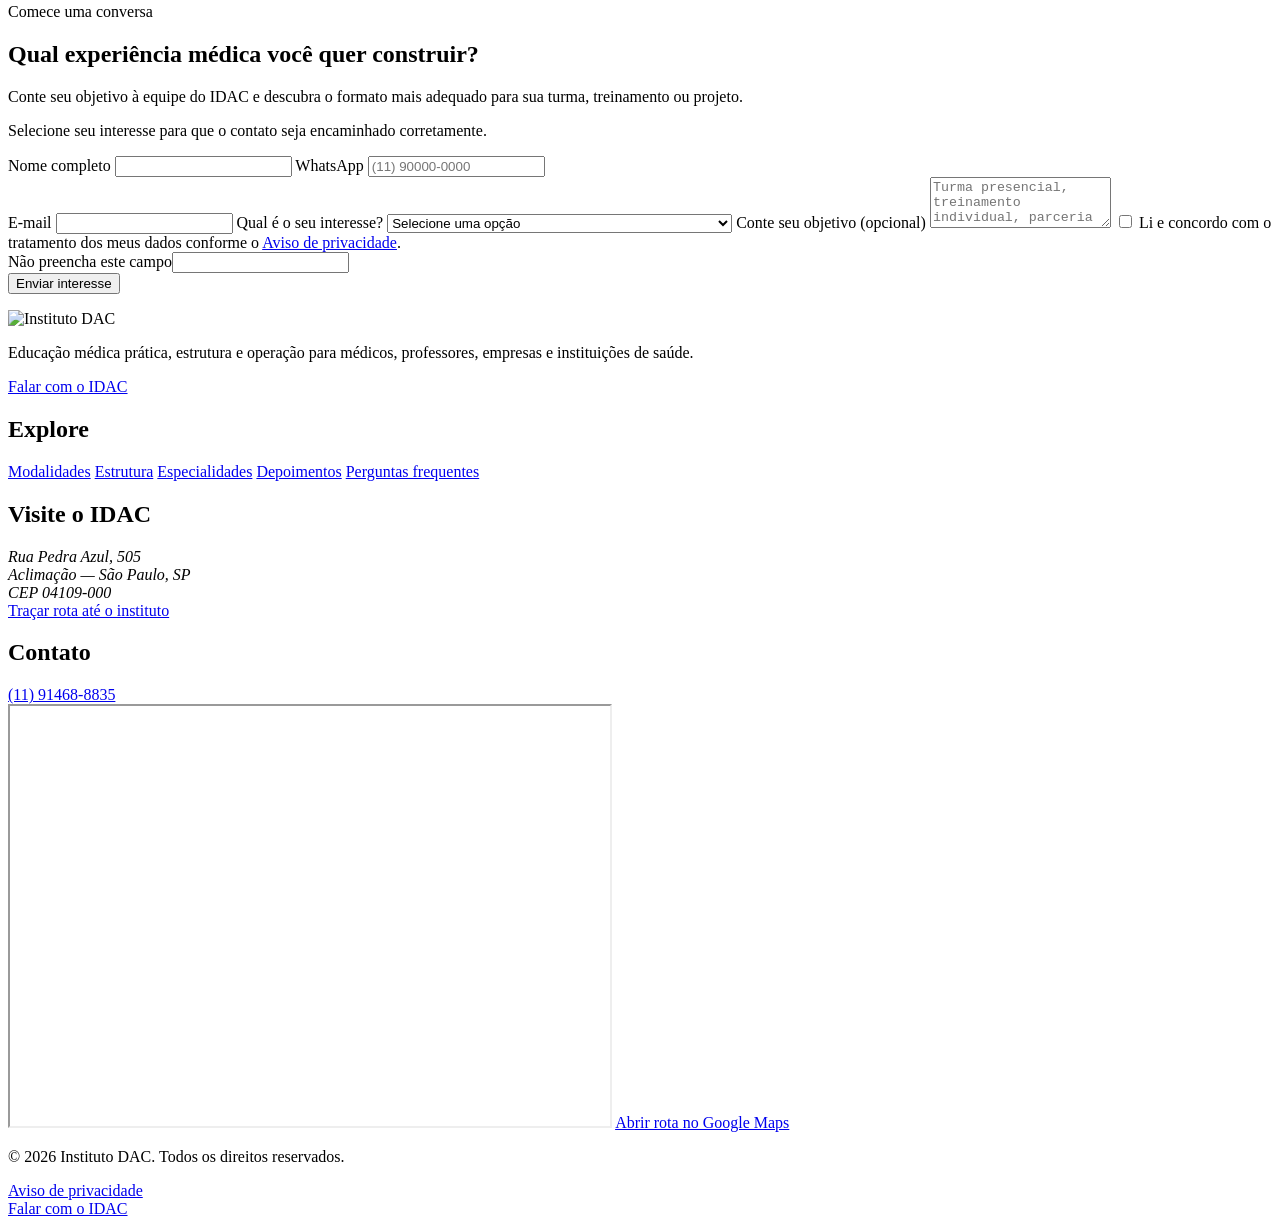
==== commit 723d5550: "deploy: 397eb7ddce5c9b9f6f1b77fdc08c48f49081ed33" ====
--- a/index.html
+++ b/index.html
@@ -81,8 +81,8 @@
         }
       }
     </script>
-    <script type="module" crossorigin src="/idac-preview/assets/main-C9dtrehJ.js"></script>
-    <link rel="stylesheet" crossorigin href="/idac-preview/assets/styles-Bk8xdaHU.css">
+    <script type="module" crossorigin src="/idac-preview/assets/main-COEVlvct.js"></script>
+    <link rel="stylesheet" crossorigin href="/idac-preview/assets/styles-DFTjTZBr.css">
   </head>
   <body>
     <a class="skip-link" href="#conteudo">Pular para o conteúdo</a>
@@ -675,23 +675,48 @@
               Veja como os ambientes se conectam e apoiam diferentes formatos de formação, demonstração e
               treinamento médico.
             </p>
-            <button class="button video-trigger" type="button" data-video-trigger="institucional">
+            <button
+              class="button video-trigger"
+              type="button"
+              data-video-trigger="institucional"
+              aria-pressed="false"
+            >
+              <i class="ph-fill ph-play" aria-hidden="true"></i>
               Assistir ao vídeo institucional
             </button>
           </div>
-          <div class="video-frame" data-video-frame="institucional" data-reveal>
-            <img
-              class="video-poster"
-              src="/idac-preview/assets/images/idac-turma.webp"
-              alt="Turma em atividade no laboratório do Instituto DAC"
-              width="900"
-              height="668"
-              loading="lazy"
-            />
-            <video class="lazy-video" controls playsinline preload="none" aria-label="Vídeo institucional do Instituto DAC">
-              <source data-src="./assets/videos/institucional-idac.mp4" type="video/mp4" />
-              Seu navegador não suporta vídeo HTML5.
-            </video>
+          <div class="video-stage" data-reveal>
+            <div class="video-frame" data-video-frame="institucional">
+              <img
+                class="video-poster"
+                src="/idac-preview/assets/images/poster-video-institucional-idac.webp"
+                alt="Profissional médica prepara instrumentos em um ambiente de treinamento"
+                width="720"
+                height="1280"
+                loading="lazy"
+              />
+              <span class="video-kicker">Vídeo institucional</span>
+              <button
+                class="video-play"
+                type="button"
+                data-video-trigger="institucional"
+                aria-label="Assistir ao vídeo institucional"
+                aria-pressed="false"
+              >
+                <span class="video-play-icon" aria-hidden="true">
+                  <i class="ph-fill ph-play"></i>
+                </span>
+                <span class="video-play-label">Assistir · 2 min</span>
+              </button>
+              <span class="video-format">
+                <i class="ph ph-speaker-high" aria-hidden="true"></i>
+                Formato vertical · som disponível
+              </span>
+              <video class="lazy-video" controls playsinline preload="none" aria-label="Vídeo institucional do Instituto DAC">
+                <source data-src="./assets/videos/institucional-idac.mp4" type="video/mp4" />
+                Seu navegador não suporta vídeo HTML5.
+              </video>
+            </div>
           </div>
         </div>
       </section>
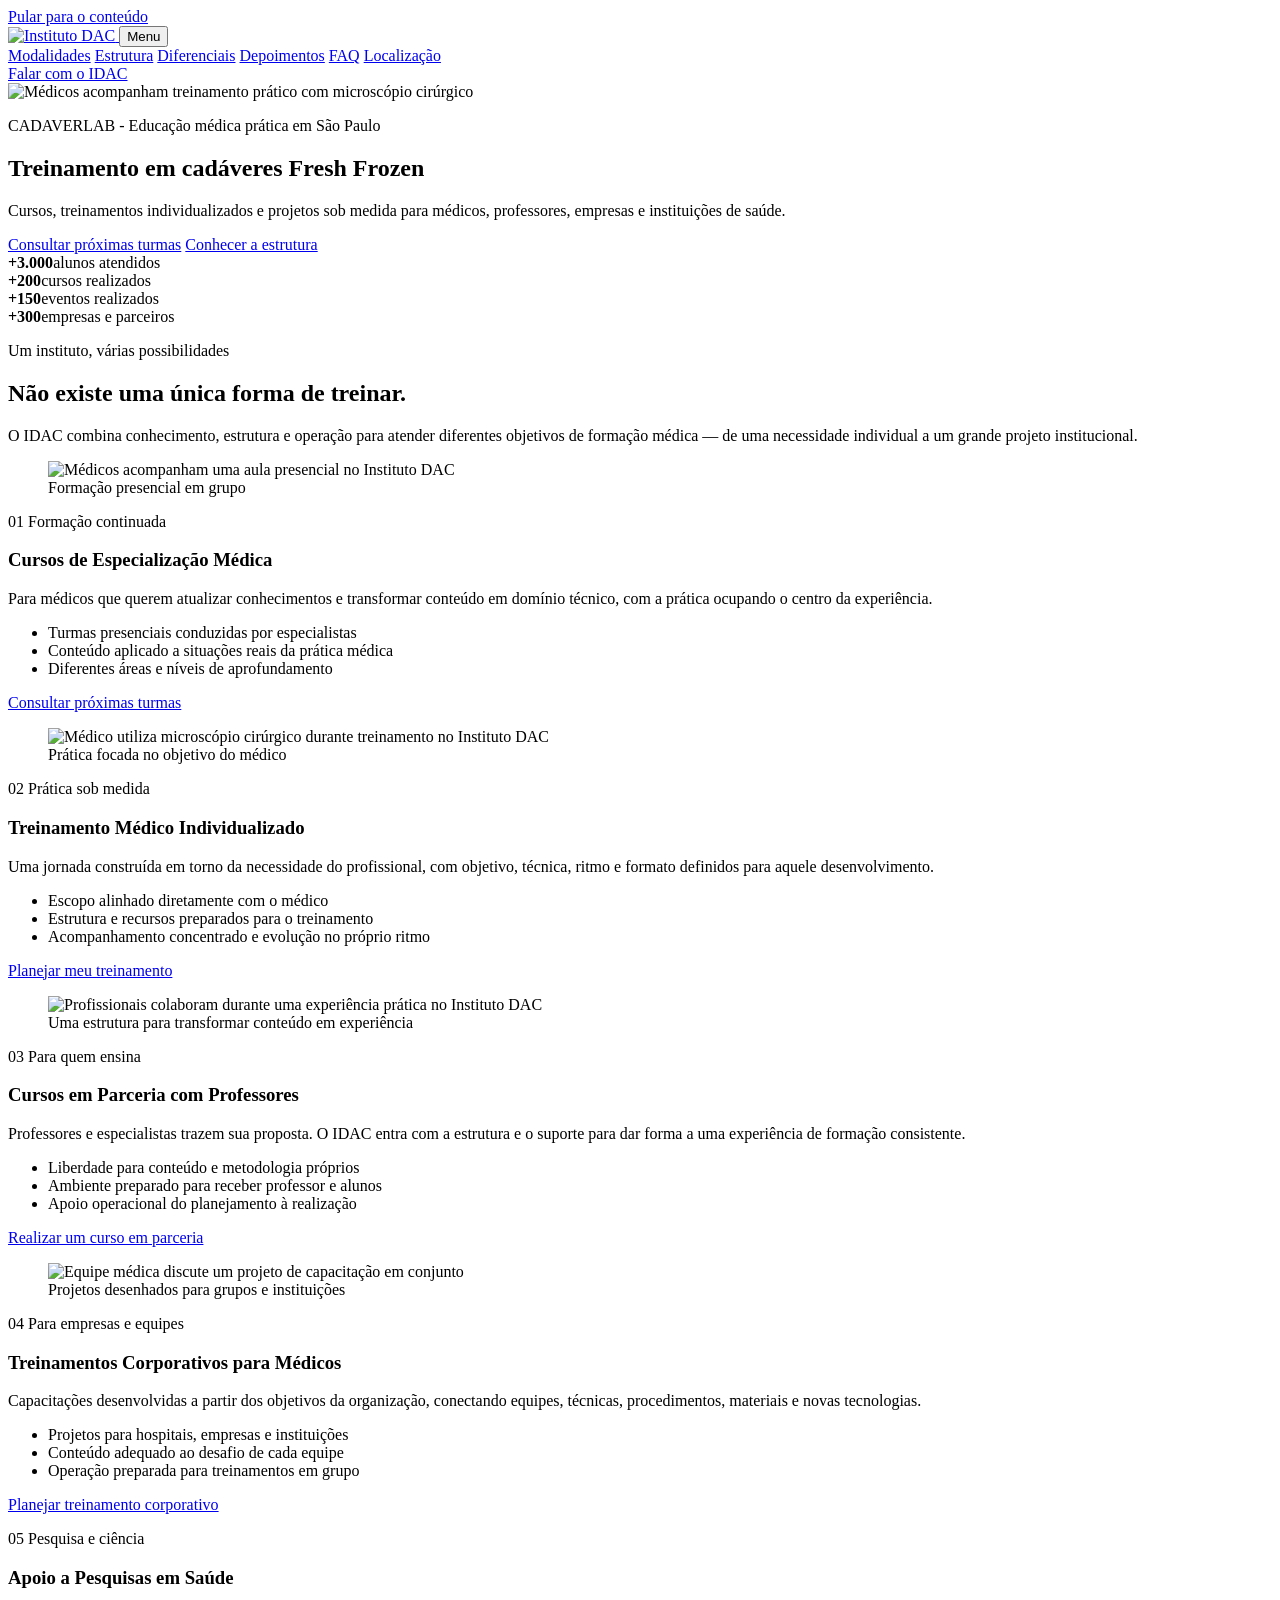
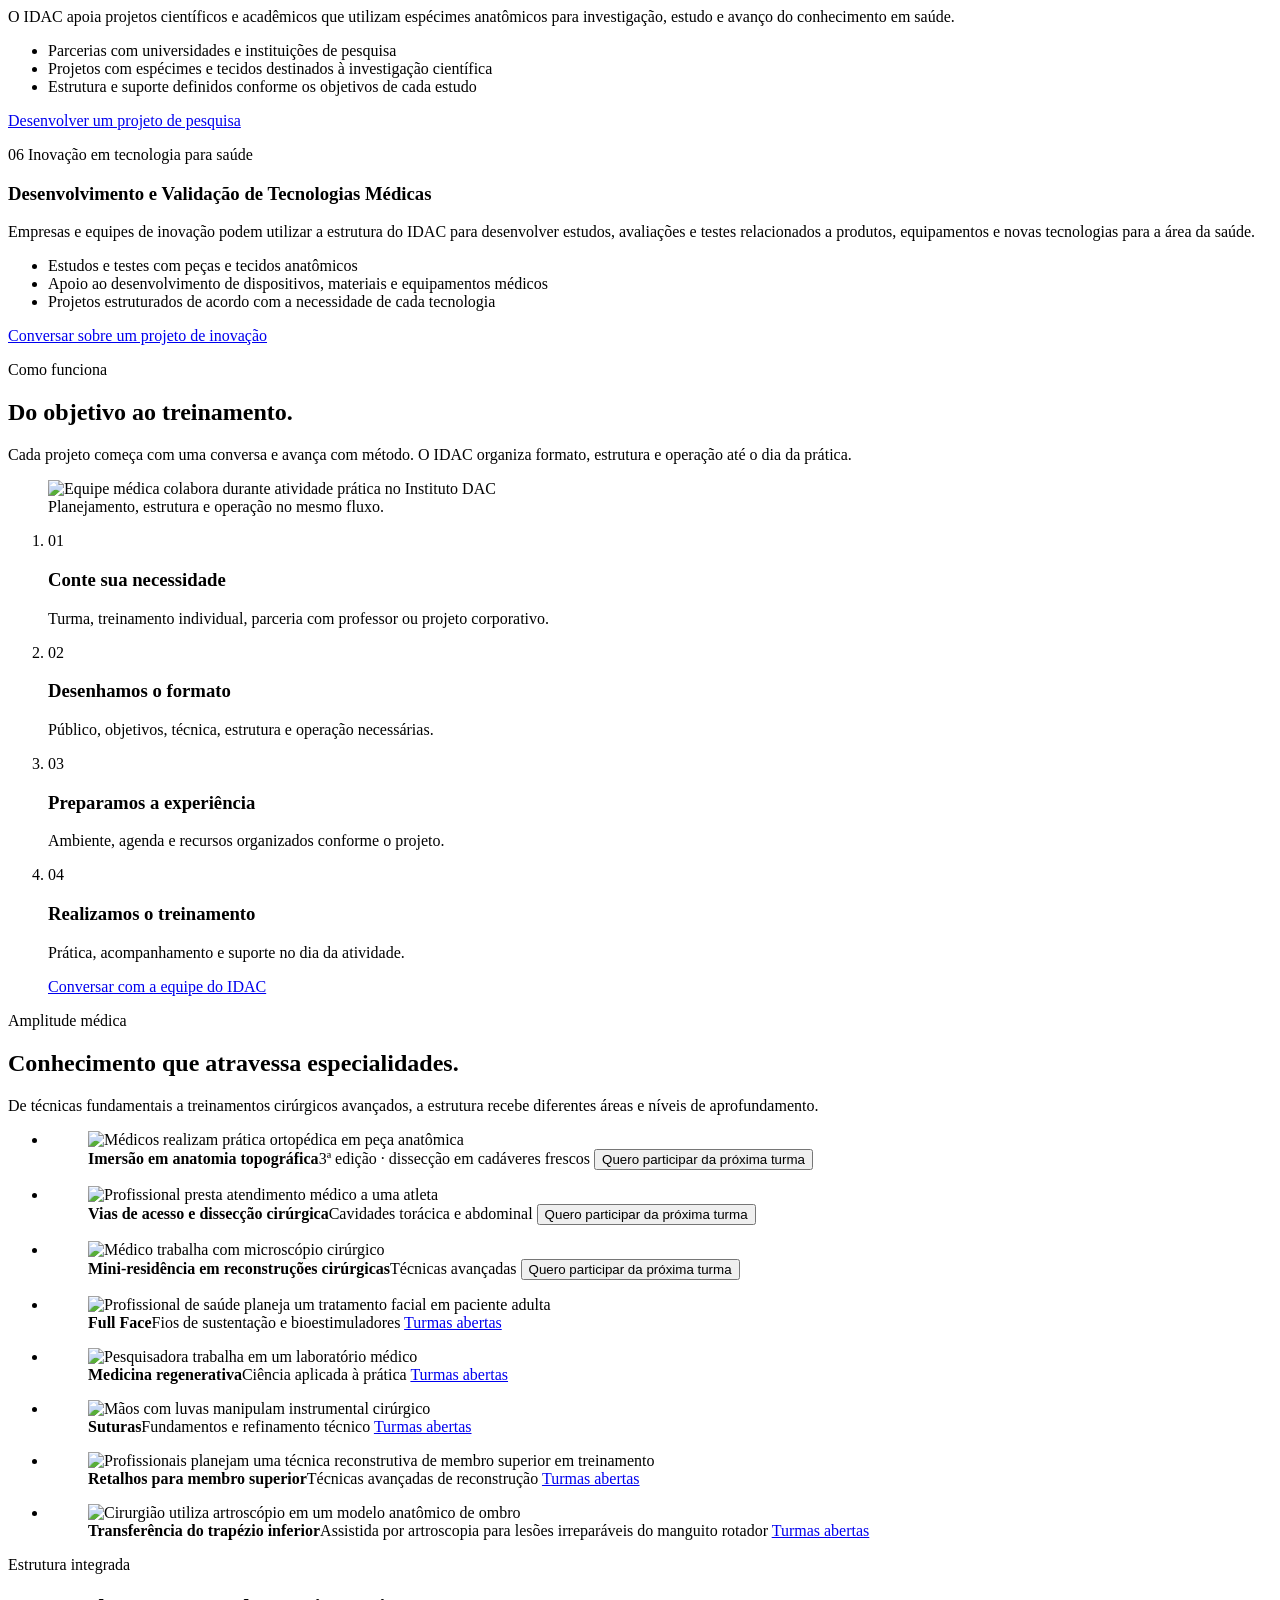
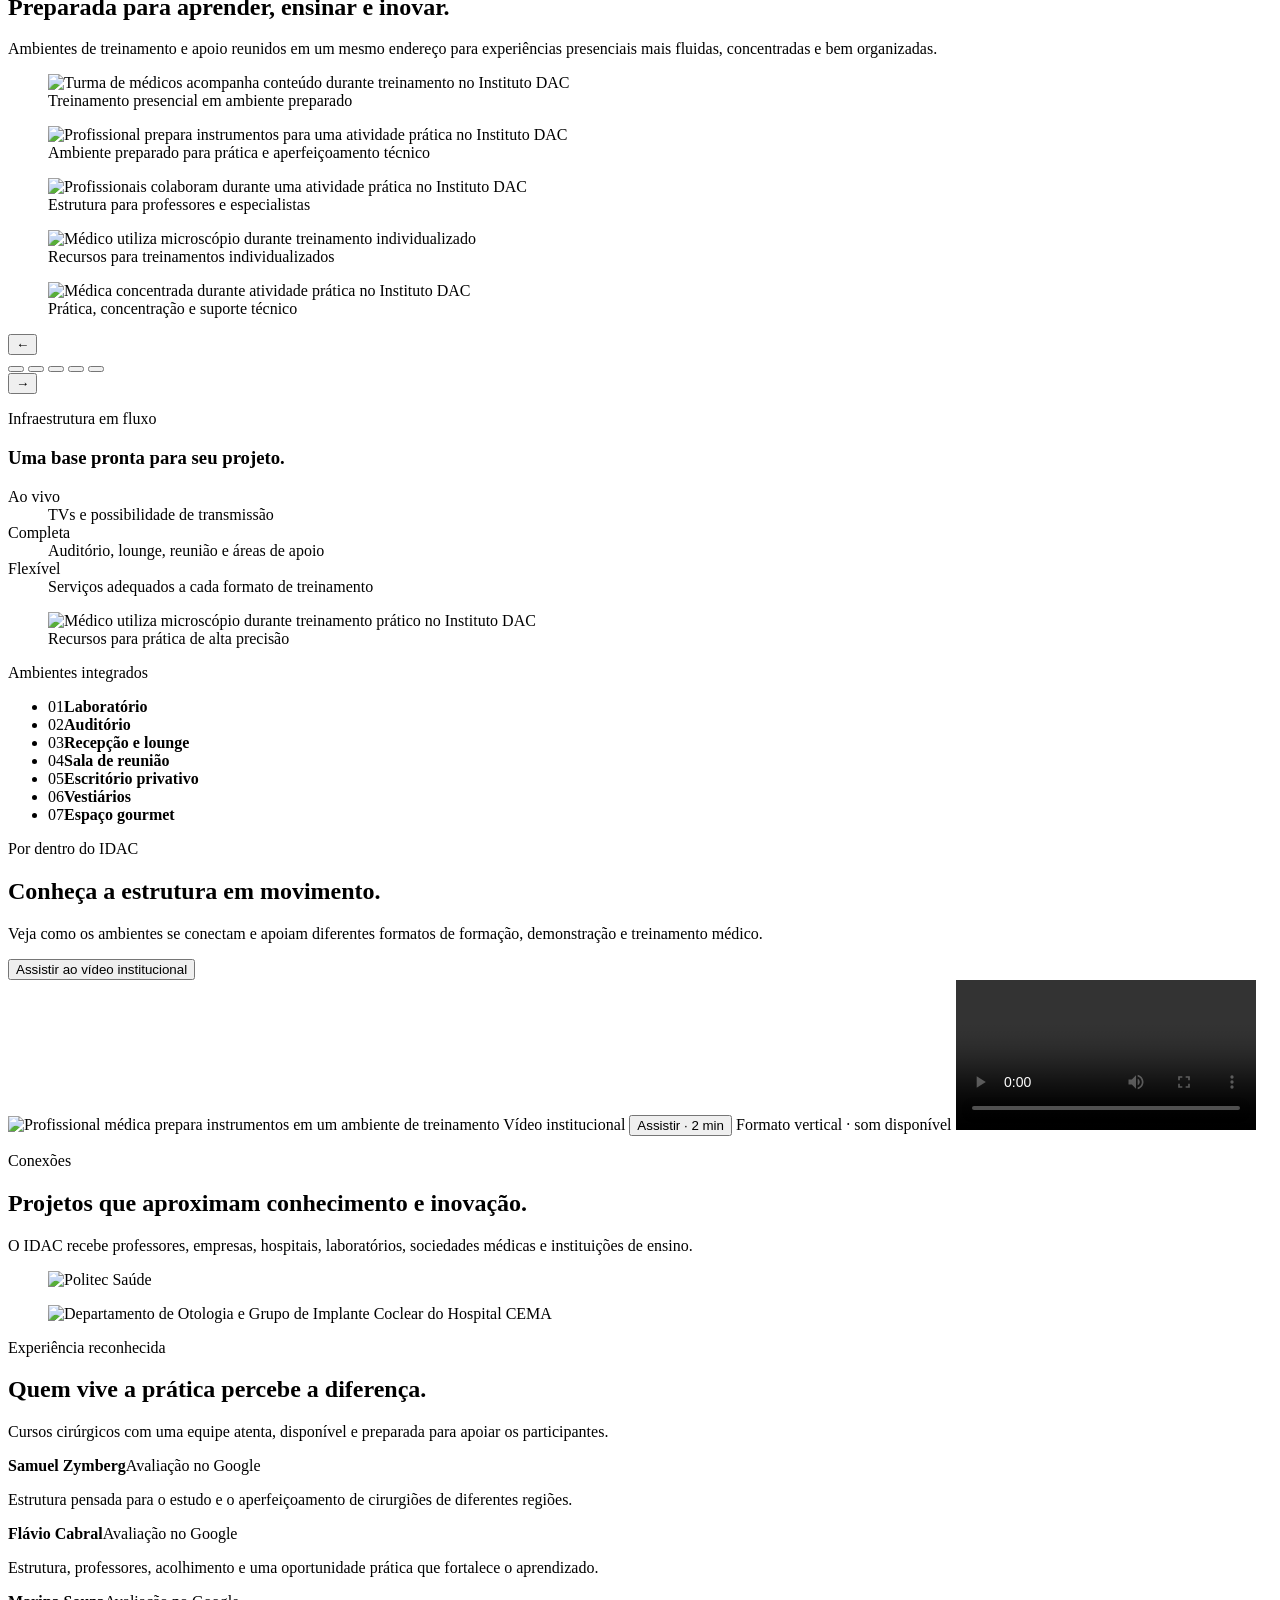
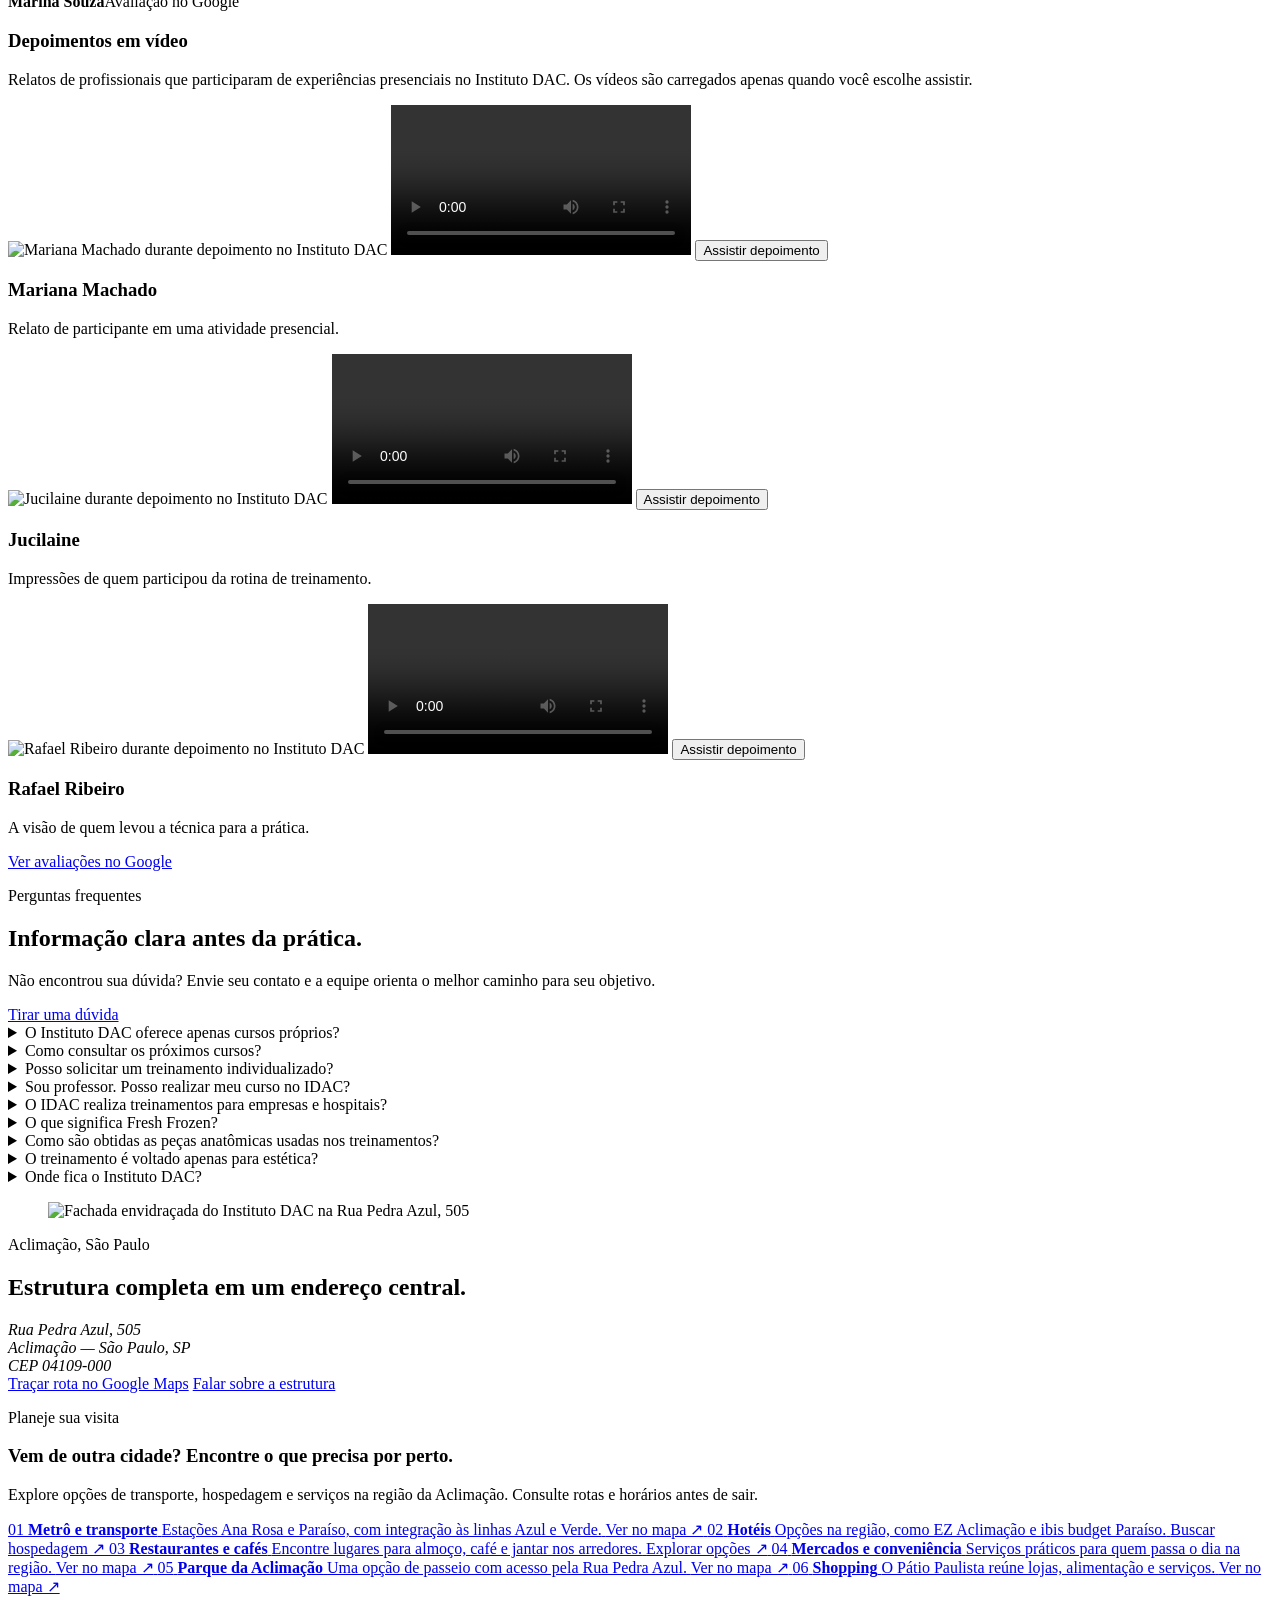
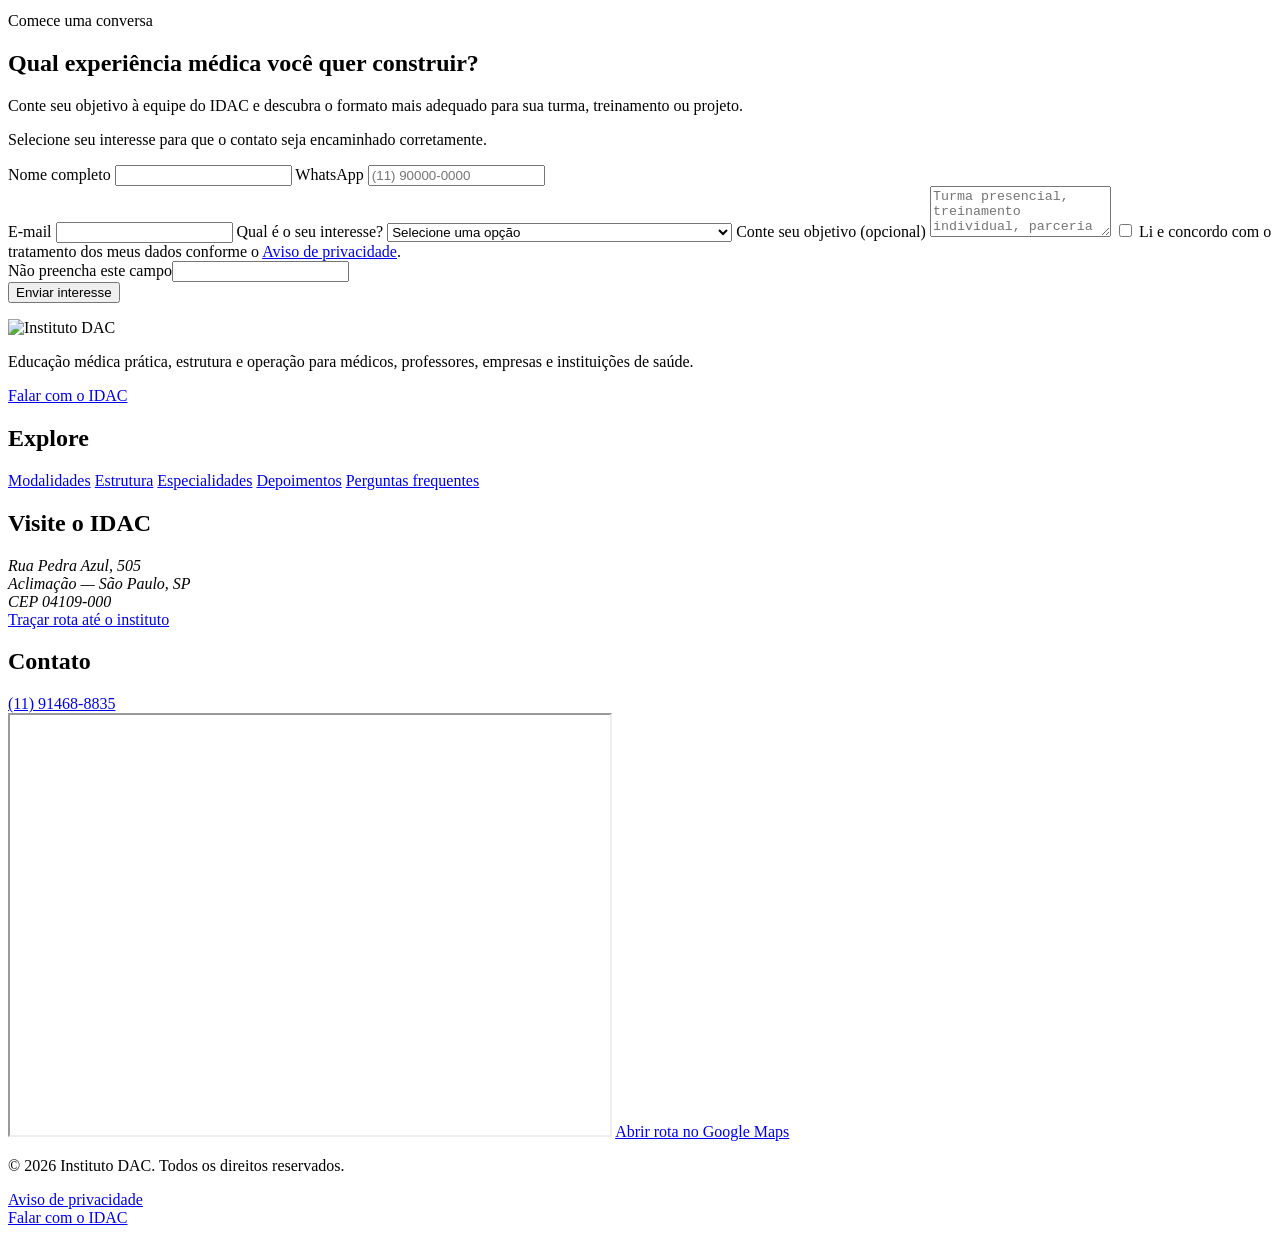
==== commit d59c198f: "deploy: dca33aaabc9821e5339b51f37e76e2ff7ac8fdb7" ====
--- a/index.html
+++ b/index.html
@@ -81,8 +81,8 @@
         }
       }
     </script>
-    <script type="module" crossorigin src="/idac-preview/assets/main-COEVlvct.js"></script>
-    <link rel="stylesheet" crossorigin href="/idac-preview/assets/styles-DFTjTZBr.css">
+    <script type="module" crossorigin src="/idac-preview/assets/main-CfrV9T0v.js"></script>
+    <link rel="stylesheet" crossorigin href="/idac-preview/assets/styles-BoiyBNDu.css">
   </head>
   <body>
     <a class="skip-link" href="#conteudo">Pular para o conteúdo</a>
@@ -427,7 +427,7 @@
                 />
                 <figcaption>
                   <strong>Imersão em anatomia topográfica</strong><span>3ª edição · dissecção em cadáveres frescos</span>
-                  <a class="specialty-card-link" href="#contato" data-cta-location="especialidades" data-cta-intent="anatomia-topografica">Quero participar da próxima turma</a>
+                  <button class="specialty-card-link" type="button" data-waitlist-trigger data-waitlist-course="anatomia-topografica" data-waitlist-origin="proxima-turma-anatomia-topografica">Quero participar da próxima turma</button>
                 </figcaption>
               </figure>
             </li>
@@ -442,7 +442,7 @@
                 />
                 <figcaption>
                   <strong>Vias de acesso e dissecção cirúrgica</strong><span>Cavidades torácica e abdominal</span>
-                  <a class="specialty-card-link" href="#contato" data-cta-location="especialidades" data-cta-intent="vias-de-acesso">Quero participar da próxima turma</a>
+                  <button class="specialty-card-link" type="button" data-waitlist-trigger data-waitlist-course="vias-de-acesso" data-waitlist-origin="proxima-turma-vias-de-acesso">Quero participar da próxima turma</button>
                 </figcaption>
               </figure>
             </li>
@@ -457,7 +457,7 @@
                 />
                 <figcaption>
                   <strong>Mini-residência em reconstruções cirúrgicas</strong><span>Técnicas avançadas</span>
-                  <a class="specialty-card-link" href="#contato" data-cta-location="especialidades" data-cta-intent="mini-residencia-reconstrucoes">Quero participar da próxima turma</a>
+                  <button class="specialty-card-link" type="button" data-waitlist-trigger data-waitlist-course="mini-residencia-reconstrucoes" data-waitlist-origin="proxima-turma-mini-residencia-reconstrucoes">Quero participar da próxima turma</button>
                 </figcaption>
               </figure>
             </li>
@@ -472,7 +472,7 @@
                 />
                 <figcaption>
                   <strong>Full Face</strong><span>Fios de sustentação e bioestimuladores</span>
-                  <a class="specialty-card-link" href="#contato" data-cta-location="especialidades" data-cta-intent="full-face">Turmas abertas</a>
+                  <a class="specialty-card-link" href="#contato" data-cta-location="turma-aberta-full-face" data-cta-intent="cursos">Turmas abertas</a>
                 </figcaption>
               </figure>
             </li>
@@ -487,7 +487,7 @@
                 />
                 <figcaption>
                   <strong>Medicina regenerativa</strong><span>Ciência aplicada à prática</span>
-                  <a class="specialty-card-link" href="#contato" data-cta-location="especialidades" data-cta-intent="medicina-regenerativa">Turmas abertas</a>
+                  <a class="specialty-card-link" href="#contato" data-cta-location="turma-aberta-medicina-regenerativa" data-cta-intent="cursos">Turmas abertas</a>
                 </figcaption>
               </figure>
             </li>
@@ -502,7 +502,7 @@
                 />
                 <figcaption>
                   <strong>Suturas</strong><span>Fundamentos e refinamento técnico</span>
-                  <a class="specialty-card-link" href="#contato" data-cta-location="especialidades" data-cta-intent="suturas">Turmas abertas</a>
+                  <a class="specialty-card-link" href="#contato" data-cta-location="turma-aberta-suturas" data-cta-intent="cursos">Turmas abertas</a>
                 </figcaption>
               </figure>
             </li>
@@ -517,7 +517,7 @@
                 />
                 <figcaption>
                   <strong>Retalhos para membro superior</strong><span>Técnicas avançadas de reconstrução</span>
-                  <a class="specialty-card-link" href="#contato" data-cta-location="especialidades" data-cta-intent="retalhos-membro-superior">Turmas abertas</a>
+                  <a class="specialty-card-link" href="#contato" data-cta-location="turma-aberta-retalhos-membro-superior" data-cta-intent="cursos">Turmas abertas</a>
                 </figcaption>
               </figure>
             </li>
@@ -532,13 +532,63 @@
                 />
                 <figcaption>
                   <strong>Transferência do trapézio inferior</strong><span>Assistida por artroscopia para lesões irreparáveis do manguito rotador</span>
-                  <a class="specialty-card-link" href="#contato" data-cta-location="especialidades" data-cta-intent="trapezio-inferior">Turmas abertas</a>
+                  <a class="specialty-card-link" href="#contato" data-cta-location="turma-aberta-trapezio-inferior" data-cta-intent="cursos">Turmas abertas</a>
                 </figcaption>
               </figure>
             </li>
           </ul>
         </div>
       </section>
+
+      <dialog class="waitlist-dialog" data-waitlist-dialog aria-labelledby="waitlist-title">
+        <div class="waitlist-dialog-panel">
+          <button class="waitlist-dialog-close" type="button" data-waitlist-close aria-label="Fechar formulário">×</button>
+          <p class="eyebrow">Próximas turmas</p>
+          <h2 id="waitlist-title">Avise-me quando uma nova turma abrir.</h2>
+          <p class="waitlist-dialog-intro">
+            Escolha um ou mais cursos para receber o contato da equipe quando houver uma nova oportunidade.
+          </p>
+          <form class="waitlist-form" data-waitlist-form>
+            <div class="waitlist-form-row">
+              <label>
+                Nome completo
+                <input type="text" name="name" autocomplete="name" required />
+              </label>
+              <label>
+                WhatsApp
+                <input type="tel" name="personal_phone" autocomplete="tel" placeholder="(11) 90000-0000" required />
+              </label>
+            </div>
+            <label>
+              E-mail
+              <input type="email" name="email" autocomplete="email" required />
+            </label>
+            <fieldset class="waitlist-courses">
+              <legend>Quais cursos você quer acompanhar?</legend>
+              <div class="waitlist-course-grid">
+                <label><input type="checkbox" name="courses" value="anatomia-topografica" /> <span>Imersão em Anatomia Topográfica</span></label>
+                <label><input type="checkbox" name="courses" value="vias-de-acesso" /> <span>Vias de Acesso e Dissecção Cirúrgica</span></label>
+                <label><input type="checkbox" name="courses" value="mini-residencia-reconstrucoes" /> <span>Mini-residência em Reconstruções Cirúrgicas</span></label>
+                <label><input type="checkbox" name="courses" value="full-face" /> <span>Full Face, Fios de Sustentação e Bioestimuladores</span></label>
+                <label><input type="checkbox" name="courses" value="medicina-regenerativa" /> <span>Medicina Regenerativa</span></label>
+                <label><input type="checkbox" name="courses" value="suturas" /> <span>Suturas</span></label>
+                <label><input type="checkbox" name="courses" value="retalhos-membro-superior" /> <span>Retalhos para Membro Superior</span></label>
+                <label><input type="checkbox" name="courses" value="trapezio-inferior" /> <span>Transferência do Trapézio Inferior</span></label>
+              </div>
+            </fieldset>
+            <label class="waitlist-consent">
+              <input type="checkbox" name="privacy_consent" value="true" required />
+              <span>Li e concordo com o tratamento dos meus dados conforme o <a href="./privacidade.html">Aviso de privacidade</a>.</span>
+            </label>
+            <input type="hidden" name="cta_origin" value="proxima-turma" data-waitlist-origin-field />
+            <div class="waitlist-honeypot" aria-hidden="true">
+              <label>Não preencha este campo<input type="text" name="website" tabindex="-1" autocomplete="off" /></label>
+            </div>
+            <button class="button" type="submit" data-waitlist-submit>Quero ser avisado</button>
+            <p class="waitlist-form-status" data-waitlist-status role="status" aria-live="polite"></p>
+          </form>
+        </div>
+      </dialog>
 
       <section class="section structure" id="estrutura" aria-labelledby="estrutura-title">
         <div class="container">
@@ -996,14 +1046,6 @@
                 <option value="">Selecione uma opção</option>
                 <optgroup label="Cursos e próximas turmas">
                   <option value="cursos" data-lead-type="curso">Cursos presenciais e próximas turmas</option>
-                  <option value="anatomia-topografica" data-lead-type="curso">Imersão em Anatomia Topográfica</option>
-                  <option value="vias-de-acesso" data-lead-type="curso">Vias de Acesso e Dissecção Cirúrgica</option>
-                  <option value="mini-residencia-reconstrucoes" data-lead-type="curso">Mini-residência em Reconstruções Cirúrgicas</option>
-                  <option value="full-face" data-lead-type="curso">Full Face, Fios de Sustentação e Bioestimuladores</option>
-                  <option value="medicina-regenerativa" data-lead-type="curso">Medicina Regenerativa</option>
-                  <option value="suturas" data-lead-type="curso">Suturas</option>
-                  <option value="retalhos-membro-superior" data-lead-type="curso">Retalhos para Membro Superior</option>
-                  <option value="trapezio-inferior" data-lead-type="curso">Transferência do Trapézio Inferior</option>
                 </optgroup>
                 <optgroup label="Treinamentos e projetos">
                   <option value="individual" data-lead-type="projeto">Treinamento Médico Individualizado</option>
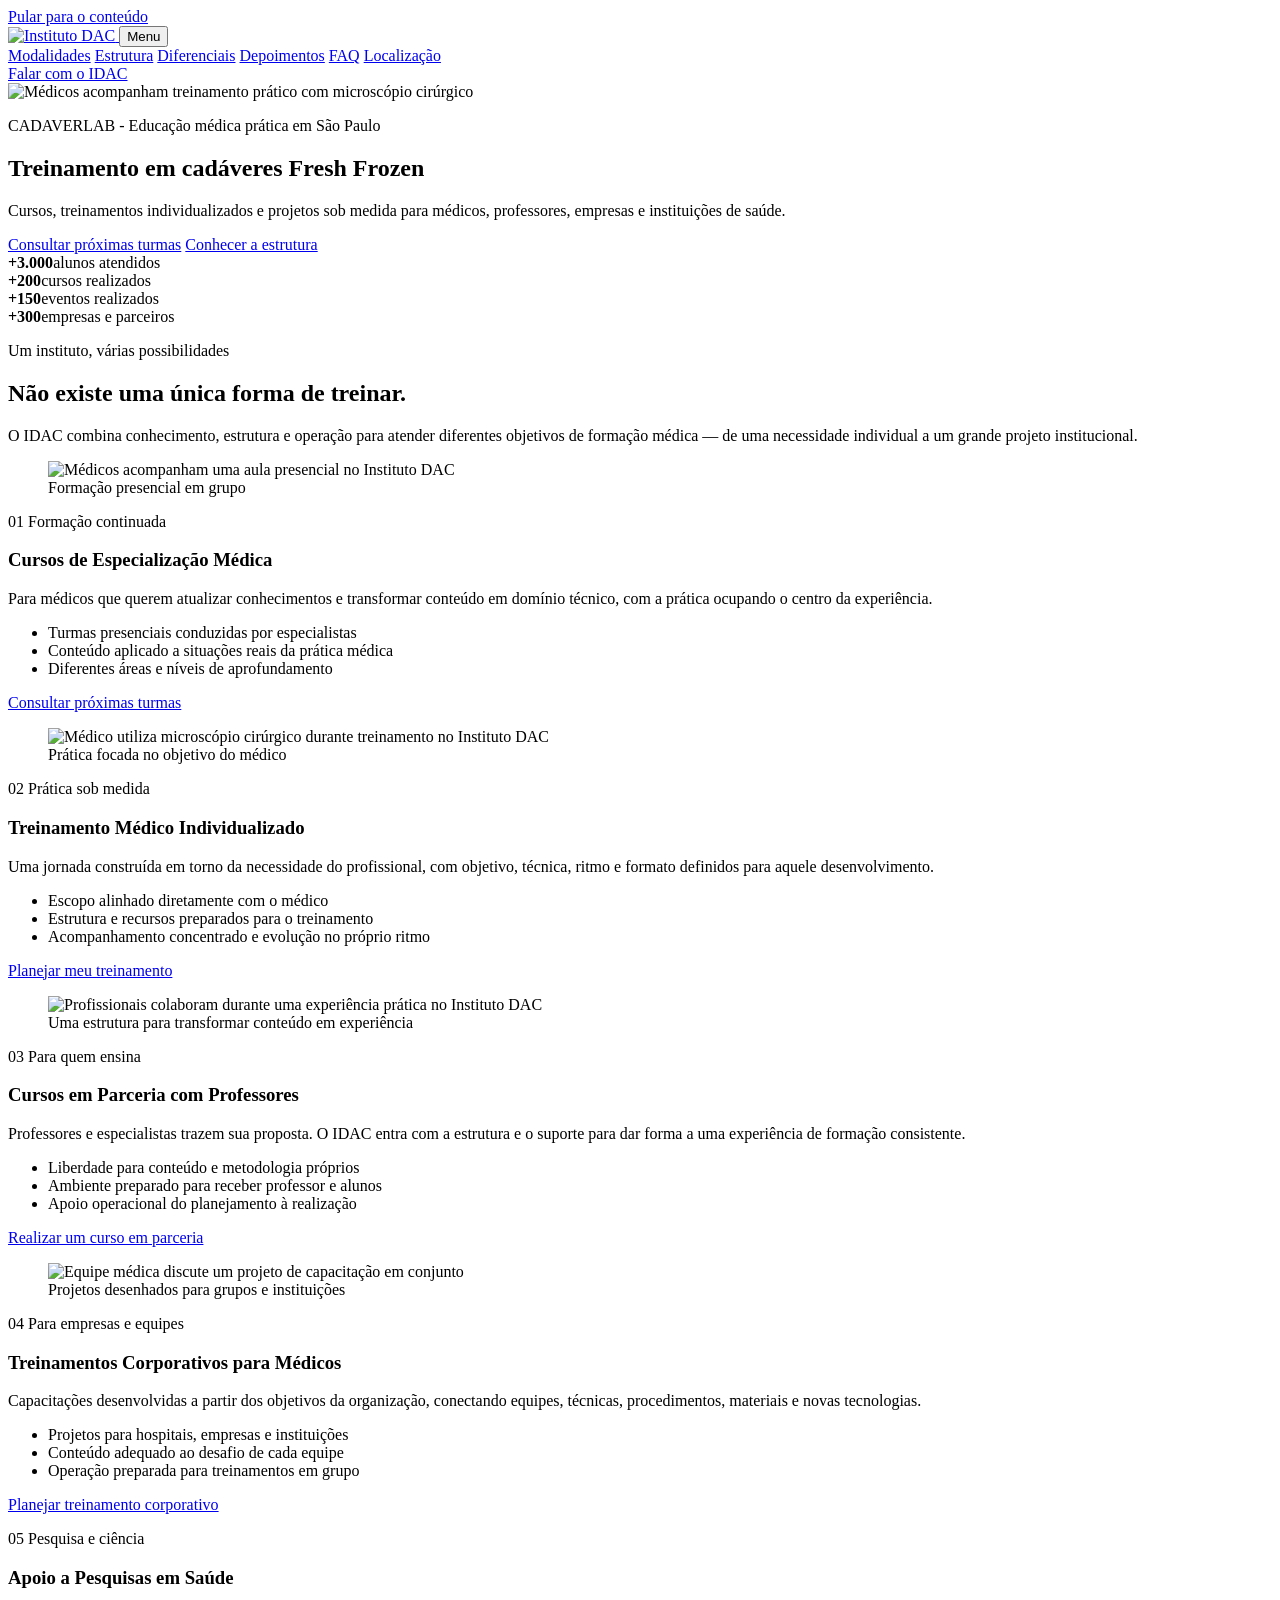
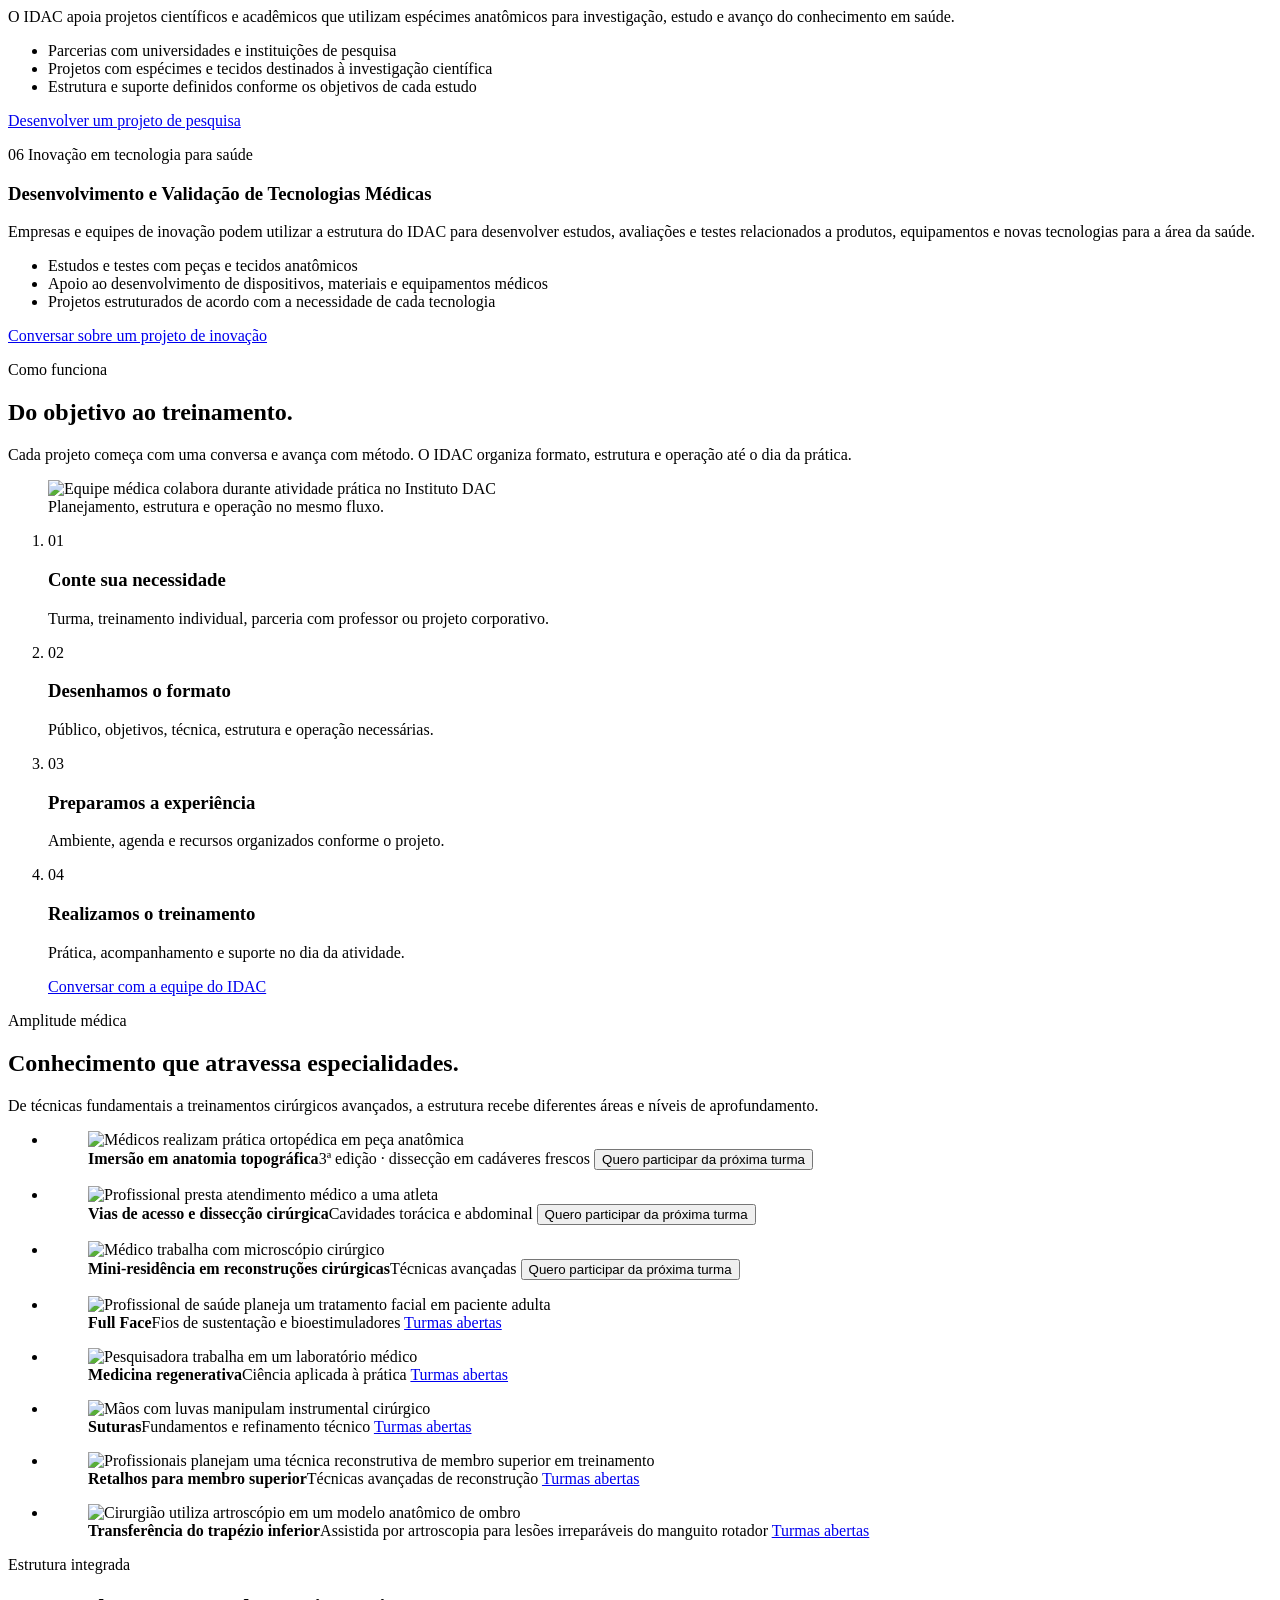
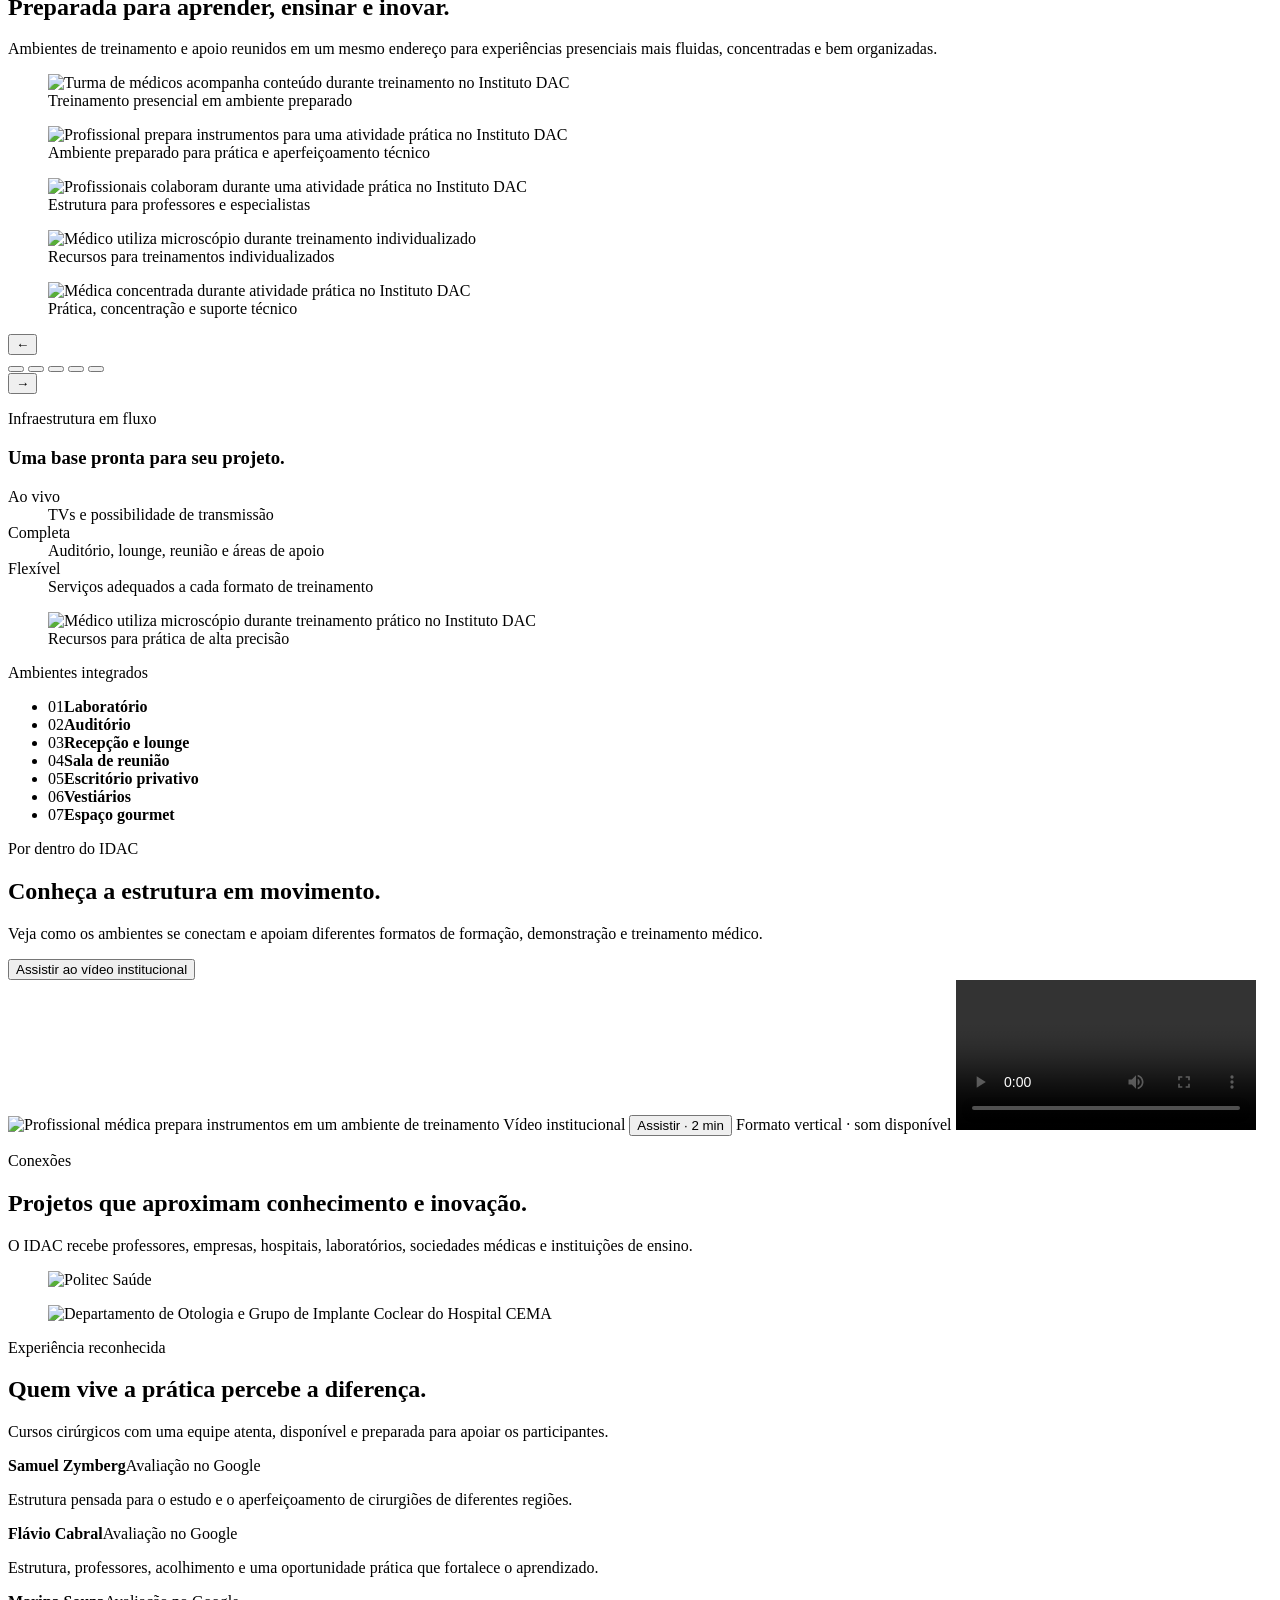
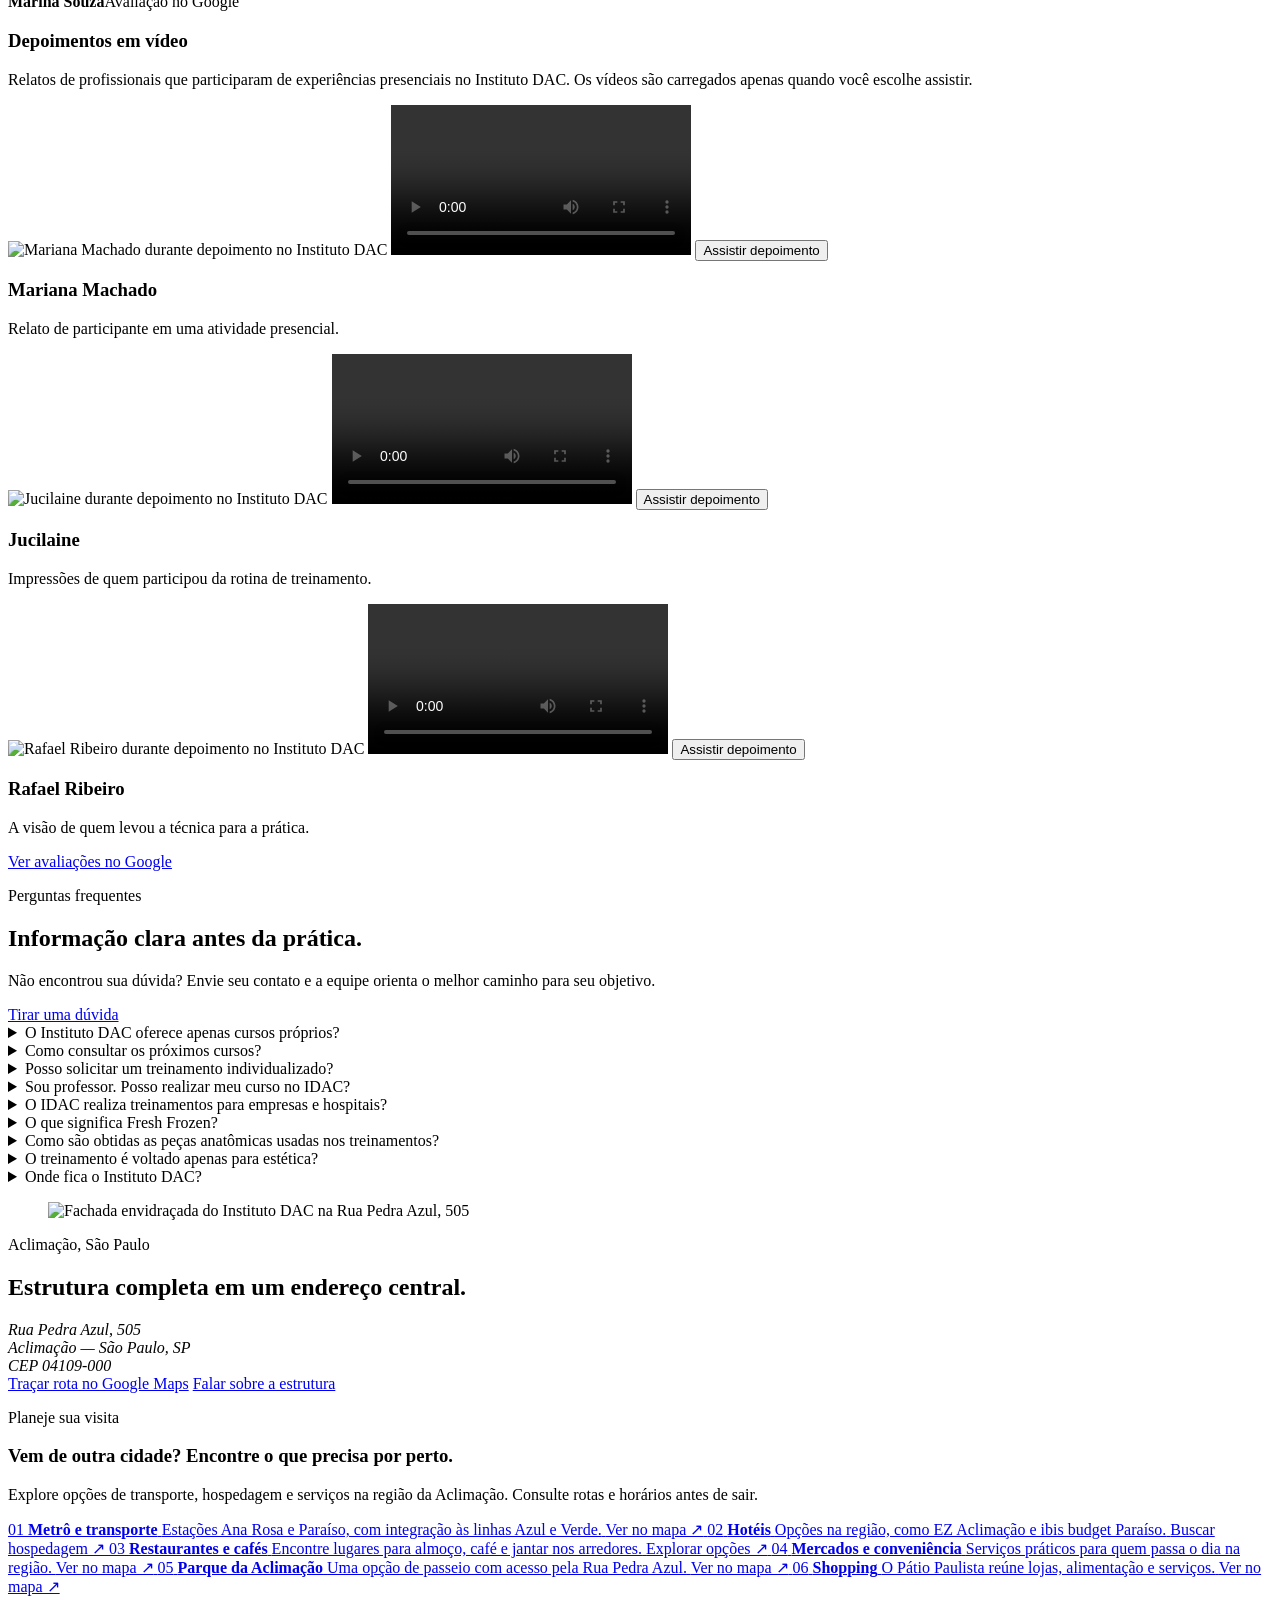
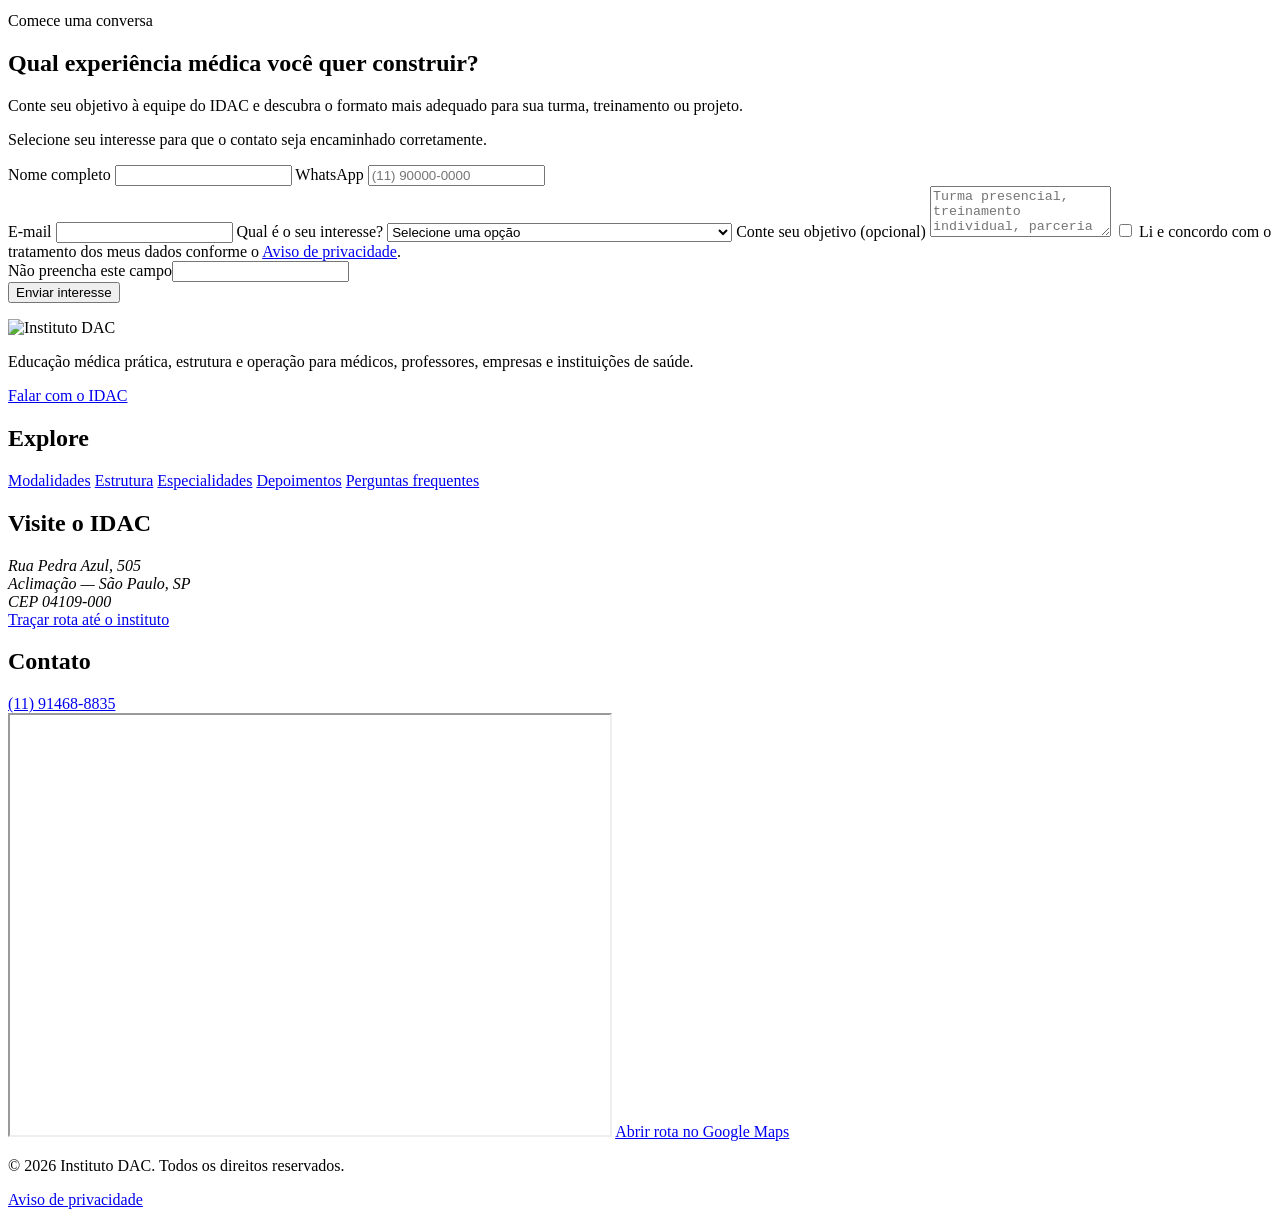
==== commit 65598d0f: "deploy: 07fc01d4bdc5d42ca8643dcb7a013e2e159cdd15" ====
--- a/index.html
+++ b/index.html
@@ -81,8 +81,8 @@
         }
       }
     </script>
-    <script type="module" crossorigin src="/idac-preview/assets/main-CfrV9T0v.js"></script>
-    <link rel="stylesheet" crossorigin href="/idac-preview/assets/styles-BoiyBNDu.css">
+    <script type="module" crossorigin src="/idac-preview/assets/main-Bn43HpDx.js"></script>
+    <link rel="stylesheet" crossorigin href="/idac-preview/assets/styles-BYhwymXQ.css">
   </head>
   <body>
     <a class="skip-link" href="#conteudo">Pular para o conteúdo</a>
@@ -1160,12 +1160,5 @@
       </div>
     </footer>
 
-    <a
-      class="mobile-contact"
-      href="#contato"
-      data-cta-location="flutuante-mobile"
-      data-cta-intent="geral"
-    >Falar com o IDAC</a>
-
   </body>
 </html>
